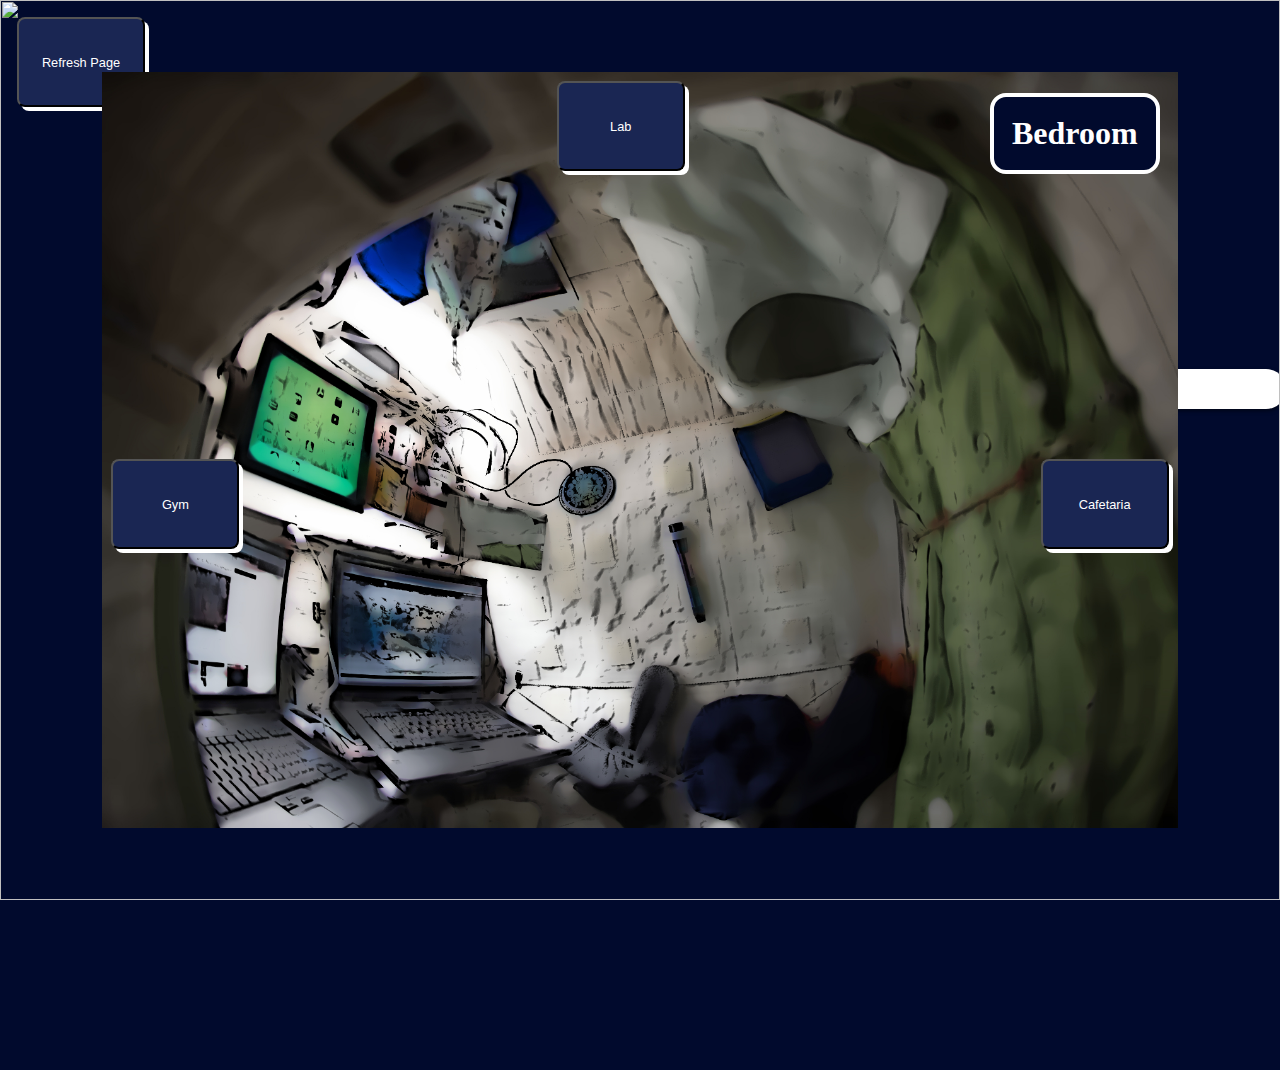
==== index.html @ d43f04c4 "Update" ====
<!DOCTYPE html>

<html>

<head>
  <meta charset="utf-8">
  <meta name="viewport" content="width=device-width">
  <title>ISS</title>
  <link href="style.css" rel="stylesheet" type="text/css" />
  <link href="another_style.css" rel="stylesheet" type="text/css"/>
          <script src="https://ajax.googleapis.com/ajax/libs/jquery/2.2.0/jquery.min.js"></script>
        <script src="https://cdnjs.cloudflare.com/ajax/libs/d3/3.5.5/d3.min.js"></script>
  <script src="script.js"></script>
  <link href="open_can.css" rel="stylesheet" type="text/css" />
</head>

<body>
    <img id="wallpaper" src="https://cdn.pixabay.com/photo/2017/08/30/01/05/milky-way-2695569__480.jpg">
<!--   <div id="content"> -->
    <div class="room bed">
      <h1 class="roomname">Bedroom</h1><br>
<!--       <h1 class="clock">9.00am</h1> -->
      <button class="right" onclick="cafetaria.style.zIndex = `5`;bedroom.style.zIndex = `1`">Cafetaria</button>
      <button class="left" onclick="gym.style.zIndex = `5`;bedroom.style.zIndex = `1`">Gym</button>
      <button class="top" onclick="lab.style.zIndex = `5`;bedroom.style.zIndex = `1`">Lab</button>
    </div>
    
    <div class="room gym">
      <h1 class="roomname">Gym</h1>
<!--       <h1 class="clock">12.00am</h1> -->
      <button class="right" onclick="bedroom.style.zIndex = `5`;gym.style.zIndex = `1`">Bedroom</button>
      <button id="cycling " onclick="cycling.style.zIndex = `6`">ปั่น</button>
      
    </div>
    
      <div class="minigame cycling">
        <div class="cycling_part1">
        <button class= "button_left"onclick="cycling.style.zIndex = `-5`">กลับ</button></div>
       <div class="cycling_part3">
      <div class="cycling_text"><h3>Minigame จักรยาน</h3></div>
    <div class="cycling_text"><h3>แต้ม</h3>
      
    </div>
    <div class="cycling_text"><h3>ดาว</h3> <p id="cycling_star"></p> </div>
         <div class="cycling_text">
           <button class= "button_box" id="startButton" onclick="cycling_roll.style.zIndex = `6`">Start</button>
         </div>
        <div class="cycling_text">
    <h3>How many minutes?:</h3></div>
        <!-- <input id="minutesInput" value="1" /> -->
    <div class="cycling_text"><div id="counterDisplay"></div></div>
<!--          <button  onclick="reset()" >replay</button> -->

</div> 
<div class="cycling_part2">
  <div id="cycling_roll">
<div class="center-content">
            <div class="wheel">
                <div class="progress"></div>
                <div class="center">
                    <span class="value"></span>
                </div>
                <a href="javascript:void(0)" id="handle"></a>
            </div>
        </div>
  </div>
</div>
  

        
</div>
<!-- <script id="rendered-js" >
$("#slider1").roundSlider({
  sliderType: "min-range",
  value: 80,
  svgMode: true });

//# sourceURL=pen.js
    </script> -->


    <div class="room cafetaria">
      <h1 class="roomname">Cafetaria</h1>
<!--       <h1 class="clock">15.00am</h1> -->
      <button class="left" onclick="bedroom.style.zIndex = `5`;cafetaria.style.zIndex = `1`">Bedroom</button>
      <button id="breakfast" onclick="breakfast.style.zIndex = `6`">ไข่</button>
      <button id="lunch" onclick="lunch.style.zIndex = `6`; tacoRandom();">ทาโก้</button>
      <button id="dinner" onclick="dinner.style.zIndex='6'">กระป๋อง</button>
    </div>
    
    <div class="minigame breakfast">Minigame ไข่
        <button class="bck_bf" onclick="breakfast.style.zIndex = `-5`">กลับ</button>
        <div class="breakfast_part1">
          <div id="breakfast_button_1">
            <button id="play" onclick="breakfast_button_2.style.zIndex = `10`">Play</button>
          </div>
          <div id="breakfast_button_2">
            <button id="pause" onclick="breakfast_button_2.style.zIndex = `-5`" >Pause</button>
          </div>

    </div>
    <div class="breakfast_part2">
        <div class="breakfast_bar"></div>
        <div id="breakfast_bar_win"></div>
      <div id="breakfast_bar_win_win"></div>
        <div id="breakfast_oval"></div>
    </div>
    <div id="breakfast_img">
      <img src="images\\question2.png"  name="microwave">
    </div>
      <div id="breakfast_img_welldone">
      <img src="images\\egg1.png"  name="egg">
    </div>
      <div id="breakfast_img_burn">
      <img src="images\\egg.png"  name="egg">
    </div>
      <div id="breakfast_img_raw">
      <img src="images\\egg2.png"  name="egg">
    </div>
    <div class="breakfast_part3">
        <p id="breakfast_win_text"></p>
    </div>
      </div>
    <div class="minigame lunch">
      <p id="startaco"></p>
      <p id="showwanttaco"></p>
      <p id="showtaco">Chose ingredients for your taco.</p>
      <div class="gridin">
        <img name="Tomato" class="tacoicon" src="images\\taco\\tomato.png" onclick="tacoChange(this.name)">
      <img name="Lettuce" class="tacoicon" src="images\\taco\\lettuce.png" onclick="tacoChange(this.name)">
      <img name="Shallot" class="tacoicon" src="images\\taco\\shallot.png" onclick="tacoChange(this.name)">
      <img src="https://upload.wikimedia.org/wikipedia/commons/thumb/e/e1/Noun_Project_question_mark_icon_1101884_cc.svg/2048px-Noun_Project_question_mark_icon_1101884_cc.svg.png" class="tacoicon" id="vegetable" name="something vegetable">
      <img name="Pork" class="tacoicon" src="images\\taco\\pork.png" onclick="tacoChange(this.name)">
      <img name="Chicken" class="tacoicon" src="images\\taco\\chicken.png" onclick="tacoChange(this.name)">
      <img name="Beef" class="tacoicon" src="images\\taco\\beef.png" onclick="tacoChange(this.name)">
      <img src="https://upload.wikimedia.org/wikipedia/commons/thumb/e/e1/Noun_Project_question_mark_icon_1101884_cc.svg/2048px-Noun_Project_question_mark_icon_1101884_cc.svg.png" class="tacoicon" id="meat" name="something meat">
      <img name="Kethcup" class="tacoicon" src="images\\taco\\ketchup.png" onclick="tacoChange(this.name)">
      <img name="Mustard" class="tacoicon" src="images\\taco\\mustard.png" onclick="tacoChange(this.name)">
      <p></p>
      <img src="https://upload.wikimedia.org/wikipedia/commons/thumb/e/e1/Noun_Project_question_mark_icon_1101884_cc.svg/2048px-Noun_Project_question_mark_icon_1101884_cc.svg.png" class="tacoicon" id="sauce" name="something sauce">
        </div>
      <button id="tacoserve" onclick="serveTaco(); delbut(this.id)">Serve!</button>
         <button class="bck_l" onclick="lunch.style.zIndex = `-5`">กลับ</button>
      
      </div>
    <div class="minigame dinner">Minigame กระป๋อง
      <div id="dinnerstar">Star: 3</div>
      <button class="bck_dn" onclick="dinner.style.zIndex = `-5`">กลับ</button>
        <svg width="500" height="500" transform="rotate(0)" transform-origin="center">
        <g transform-origin="center">
        <g id="maze" transform-origin="center">
            <circle cx="250" cy="250" r="200" fill="yellow" onmouseover="decstar();"/>
            <rect x="250" y="250" width="200" height="40" fill="red" />
            <circle cx="250" cy="250" r="175" fill="red" />
            <circle cx="250" cy="250" r="25" fill="green" onmouseover="dinner.style.zIndex = `-5`"/>
        </g>
        <use href="#maze" transform="scale(0.75) rotate(180)" transform-origin="center"></use>
        <use href="#maze" transform="scale(0.5) rotate(-45)" transform-origin="center"></use>
        <use href="#maze" transform="scale(0.25) rotate(90)" transform-origin="center"></use>
        </g>
    </svg>
              
  </div>
  <div class="it">
    <div class="r">
    </div>
    <div class="p">
    </div>
    <div class="s">
    </div>
  </div>
  <div class="results">
    <div class="win">Got it!</div>
    <div class="lose">Try again.</div>
    <div class="tie">Try again.</div>
    <button type="reset">Again</button>
  </div>
</form>
    </div>
      </div>
      
      </div>
    
    <div class="room lab">
      <h1 class="roomname">Laboratory</h1>
<!--       <h1 class="clock">18.00am</h1> -->
      <button class="bottom" onclick="bedroom.style.zIndex = `5`;lab.style.zIndex = `1`">Bedroom</button>
      <button id="robot" onclick="robot.style.zIndex = `6`">ประกอบหุ่นยนต์</button>
      <button id="plant" onclick="plant.style.zIndex = `6`">ปลูกต้นไม้</button>
    </div>
    <div class="minigame robot">Minigame robot
        <button class="bck_ro" onclick="robot.style.zIndex = `-5`">กลับ</button>
      <div id="robot_box_star">
      <p id="starrobot"></p>
      <p id="showrobot">We need the</p>
      <p id="showrobot">robot head</p>
      <p id="showrobotsum"></p></div>
      <button id="robotserve" onclick="serverobot()">Build!</button>
<div class="robot_show">
  <div id="robot_part1">
    <img src="images\\question2.png" class="questionicon" id="robot_hand_0" name="something robot_hand">
  </div>
  <div id="robot_part2">
    <img src="images\\question2.png" class="questionicon" id="robot_hand_1" name="something robot_hand">
  </div>
  <div id="robot_part3">
    <img src="images\\question2.png" class="questionicon" id="robot_hand_2" name="something robot_hand">
  </div>
  <div id="robot_part4">
    <img src="images\\question2.png" class="questionicon" id="robot_hand_3" name="something robot_hand">
  </div>
  <div id="robot_part5">
    <img src="images\\question2.png" class="questionicon" id="robot_hand_4" name="something robot_hand">
  </div>
  
</div>
      <div class="robot_track">
        <img name="robot_part_1" class="roboticon" src="images\\robot\\robot_part_1.png" onclick="robotChange(this.name)">
      <img name="robot_part_21" class="roboticon" src="images\\robot\\fakepart_2.png" onclick="robotChange(this.name)">
      <img name="robot_part_31" class="roboticon" src="images\\robot\\fakepart_4.png" onclick="robotChange(this.name)">
      <img name="robot_part_4" class="roboticon" src="images\\robot\\robot_part_3.png" onclick="robotChange(this.name)">
      <img name="robot_part_3" class="roboticon" src="images\\robot\\robot_part_4.png" onclick="robotChange(this.name)">
      <img name="robot_part_61" class="roboticon" src="images\\robot\\fakepart_1.png" onclick="robotChange(this.name)">
      <img name="robot_part_5" class="roboticon" src="images\\robot\\robot_part_5.png" onclick="robotChange(this.name)">
      <img name="robot_part_81" class="roboticon" src="images\\robot\\fakepart_5.png" onclick="robotChange(this.name)">
      <img name="robot_part_2" class="roboticon" src="images\\robot\\robot_part_2.png" onclick="robotChange(this.name)">
      <img name="robot_part_10" class="roboticon" src="images\\robot\\fakepart_3.png" onclick="robotChange(this.name)">
        </div>
      
      
      </div>
    <div class="minigame plant">Minigame plant
        <button class="bck_tree" onclick="plant.style.zIndex = `-5`">กลับ</button>
      
      <div class="box_02">
        <p id="name"></p>
        <div class="box_01">
          <div class="row">
            <div class="col-sm-3 col-xs-3 pad shape1" data-pad="1">
              <audio preload="auto" class="sound1">
					    <source src="https://s3.amazonaws.com/freecodecamp/simonSound1.mp3" type="audio/mpeg"/>  
				      </audio>
            </div>
            <div class="col-sm-3 col-xs-3 pad shape2" data-pad="2">
              <audio preload="auto" class="sound2">
					    <source src="https://s3.amazonaws.com/freecodecamp/simonSound2.mp3"  type="audio/mpeg"/>
				      </audio>
            </div>
          </div>
          <div class="row">
            <div class="col-sm-3 col-xs-3 pad shape4" data-pad="4">
              <audio preload="auto" class="sound4">
					    <source src="https://s3.amazonaws.com/freecodecamp/simonSound4.mp3" type="audio/mpeg"/>
				      </audio>
            </div>
            <div class="col-sm-3 col-xs-3 pad shape3" data-pad="3">
              <audio preload="auto" class="sound3">
					    <source src="https://s3.amazonaws.com/freecodecamp/simonSound3.mp3" type="audio/mpeg"/>
				      </audio>
            </div>
          </div>
        </div>
        <button class="starto start btn btn-danger">start</button>
        <div class="level">
			<h2>Level: 1</h2>
		      </div>
        <div class="score">
			<h2>Star: </h2><p id="starplant"> </p>
		      </div>
        <script src="simon.js"></script>
      </div>
    </div>
  
  <script src="script.js"></script>
  <script src="wheel.js"></script>
   <script src="time.js"></script>
  <script src="egg.js"></script>

<div class="newcan"></div>
<!-- <div id="messagebox">
  <h1>ยินดีต้อนทรัพย์</h1>
  <p id="message">อิอิ</p>
  <button onclick="closebox()" class="bottom">ต่อไป</button>
</div> -->
<button id="re" value = "Reset data" onClick = "fun()"/>vbvb
<button onClick="window.location.reload();">Refresh Page</button>

</body>
</html>
---- style.css ----
:root{
  --bgcolor: #010a2d;
  --labelcolor: #2d3585;
  --text: #784284;
  --button: #1a2653;
}

.wow {
  width: 100px;
}
body {
  background-color: var(--bgcolor);
  overflow: hidden;
}
h1 {
  background-color: black;
  color: white;
}

.tacoicon {
  width: 64px;
  height: 64px;
}
.roboticon {
  width: 60px;
  height: 60px;
}
.questionicon {
  width: 60px;
  height: 60px;
}

#messagebox{
  position: absolute;
  text-align: center;
  background-color: skyblue;
  color: white;
  width: 32vw;
  height: 32vh;
  z-index: 10;
  margin-left: auto;
  margin-right: auto;
  left: 0;
  right: 0;
  top: 30%;
  border-radius: 16px;
}

.roomname{
  position: absolute;
  padding: 2vh;
  right: 2vh;
  top: 0px;
  background-color: var(--bgcolor);
  border-radius: 16px;
  border: solid 4px white;
}
.clock{
  position: absolute;
  padding: 2vh;
  left: 2vh;
  top: 0px;
  background-color: var(--bgcolor);
  border-radius: 16px;
  border: solid 4px white;
}
h2{
  font-family: sans-serif;
  color: var(--text);
}

.room{
  position: absolute;
  top: 8vh;
  bottom: 8vh;
  left: 8vw;
  right: 8vw;
/*   margin: 6vw 20vw;
  padding: 10vh; */
  background: black;
  position: absolute;
/*   width: 50vw;
  height: 50vh; */
/*   display: flex; */
  justify-content: center;
  align-items: center;
  background-size: cover;
  
}
.bed{
  background-image: url("images\\RoomresCartoon.jpg");
  z-index:3;
  
}
.gym{
  background-image: url("images\\GymCartoon.jpg");
  z-index:2;
}
.cafetaria{
 background-image: url("images\\CafetariaCartoon.jpg");
  z-index:2;
}
.lab{
 background-image: url("images\\LabCartoon.jpg");
  z-index:2;
}

.minigame{
/*   margin: 6vw 20vw;
  padding: 10vh; */
  background: white;
  position: absolute;
/*   width: 50vw;
  height: 50vh; */
  justify-content: center;
  align-items: center;
  background-size: cover;
  top: 8vh;
  bottom: 8vh;
  left: 8vw;
  right: 8vw;
  z-index: -5;
}

.cycling{
background: grey;

}
.cycling_part1{
  width: 20%;
  height: 100%;
  position: absolute;
  margin:0px;
  padding:0px;
  top: 0;
  left:0;
  display: inline-block;
}
.cycling_part2{
  background:grey;
  width: 50%;
  height: 100%;
  position: absolute;
  margin:0px;
  padding:0px;
  display: inline-block;
  top: 0;
  left: 20%;
}
.cycling_part3{
  width: 30%;
  height: 100%;
  position: absolute;
  margin:0px;
  padding:0px;
  display: inline-block;
  top: 32%;
  left: 70%;
}
#cycling_roll{
  background:red;
  width: 50%;
  height: 20%;
  position: absolute;
  margin:0px;
  padding:0px;
  top: 40%;
  left: 20%;
  z-index: -10;
}
.cycling_text{
  text-align: center;
  width: 100%;
  height: 10%;
  display:auto;
}

.button_left{
  top: 0;
  left:0;
}
.button_box{
  
  position: relative;
}
.breakfast{
  background: grey;
}
.breakfast_part1{
    background: grey;
    width: 100%;
    height: 20%;
    position: absolute;
    margin:0px;
    padding:0px;
    top: 80%;
    left:0;
    display: inline-block;
        }
        .breakfast_part2{
    background: grey;
    width: 100%;
    height: 20%;
    position: absolute;
    margin:0px;
    padding:0px;
    top: 60%;
    left:0;
    display: inline-block;
        }
    .breakfast_bar{
            background-color: red;
    width: 80%;
    height: 40%;
    position: relative;
    margin:0px;
    padding:0px;
    top: 40%;
    left:10%;
        }
    #breakfast_bar_win{
            background-color: pink;
    width: 10%;
    height: 40%;
    position: absolute;
    margin:0px;
    padding:0px;
    top: 40%;
    left:50%;
        }
#breakfast_bar_win_win{
  background-color: purple;
    width: 3%;
    height: 40%;
    position: absolute;
    margin:0px;
    padding:0px;
    top: 40%;
    left:55%;
        }
    #breakfast_oval {
      width: 1%;
      height: 40%;
      background: blue;
      position: relative;
      top: 0%;
      left:10%;
    animation: 2.5s moving 0.5s linear infinite alternate;
    }
  
#breakfast_img{
    background-color: grey;
    width: 15%;
    height: 30%;
    position: absolute;
    margin:0px;
    padding:0px;
    top: 20%;
    left: 44%;
    display: inline-block;
/*     justify-content: center; */
    text-align:center;
  z-index: 5;
    }
#breakfast_img_welldone{
  background-color: grey;
    width: 15%;
    height: 30%;
    position: absolute;
    margin:0px;
    padding:0px;
    top: 20%;
    left: 44%;
    display: inline-block;
    text-align:center;
  z-index: -5;
}
#breakfast_img_burn{
  background-color: grey;
    width: 15%;
    height: 30%;
    position: absolute;
    margin:0px;
    padding:0px;
    top: 20%;
    left: 44%;
    display: inline-block;
    text-align:center;
  z-index: -5;
}
#breakfast_img_raw{
  background-color: grey;
    width: 15%;
    height: 30%;
    position: absolute;
    margin:0px;
    padding:0px;
    top: 20%;
    left: 44%;
    display: inline-block;
    text-align:center;
  z-index: -5;
}
    .breakfast_part3{
    background: grey;
    width: 100%;
    height: 10%;
    position: absolute;
    margin:0px;
    padding:0px;
    top: 50%;
    left:0;
    display: inline-block;
    text-align: center;
        }
#breakfast_button_1{
    margin: 0;
  position: absolute;
  position: absolute;
    z-index: 5;
}
#breakfast_button_2{
  position: absolute;
    margin: 0;
  position: absolute;
    z-index: 1;
}
 @keyframes moving {
	from { left:10%; top:0%; }
	to { left:90%; top:0%; }
}
.lunch{
  background: grey;
}
.dinner{
  background: grey;
}
.robot{
  background: grey;
}
.robot_track{
  background:purple;
  position: absolute;
  left: 13.5%;
  top: 55%;
  display: grid;
  grid-template-columns: 12vw 11vw 11vw 11vw 12vw;
  padding: 10px;
  grid-gap: 5px;
  justify-items: center;
}
.robot_show{
  background:red;
  position: absolute;
  left: 35%;
  top: 5%;
  width: 30%;
  height: 40%;
}
#robot_part1{
  background:#432d2d;
  position: absolute;
  left: 40%;
  top: 5%;
  width: 20%;
  height: 20%;
  text-align: center;
}
#robot_part2{
  background:#432d2d;
  position: absolute;
  left: 10%;
  top: 35%;
  width: 20%;
  height: 20%;
  text-align: center;
}
#robot_part3{
  background:#432d2d;
  position: absolute;
  left: 70%;
  top: 35%;
  width: 20%;
  height: 20%;
  text-align: center;
}
#robot_part4{
  background:#432d2d;
  position: absolute;
  left: 10%;
  top: 75%;
  width: 20%;
  height: 20%;
  text-align: center;
}
#robot_part5{
  background:#432d2d;
  position: absolute;
  left: 70%;
  top: 75%;
  width: 20%;
  height: 20%;
  text-align: center;
}
#robot_box_star{
  background:#432d2d;
  position: absolute;
  left: 5%;
  top: 10%;
  width: 20%;
  height: 30%;
  margin: 1vh;
}
#showrobot{
/*   margin: 1vh; */
  justify-content: center;
  text-align: center;
}
.plant{
  background: grey;
}
#plantback{
  background:#432d2d;
  position: absolute;
  left: 0%;
  top: 30%;
  width: 20%;
  height: 30%;
  margin: 1vh;
}

button{
  background-color: var(--button);
  margin: 1vh;
  position: absolute;
  width: 10vw;
  height: 10vh;
  color: white;
  font-size: 1vw;
  border-radius: 8px;
  box-shadow: 4px 4px white;
}
button:hover{
  cursor: pointer;
}
.right{
  top: 50%;
  right: 0%;
}
.left{
  top: 50%;
  left: 0%;
}
.top{
  top: 0%;
  right: 45%;
}
.bottom{
  margin-left: auto;
  margin-right: auto;
  left: 0;
  right: 0;
  bottom: 0%;
}
/* .tacoinpic{
  position: relative;
} */




#cycling{
  margin: 0;
  position: absolute;
  top: 50%;
  left: 40%;
}
#breakfast{
  margin: 0;
  position: absolute;
  top: 30%;
  left: 45%;
}
#lunch{
  margin: 0;
  position: absolute;
  top: 50%;
  left: 45%;
}
#dinner{
  margin: 0;
  position: absolute;
  top: 70%;
  left: 45%;
}
#robot{
  margin: 0;
  position: absolute;
  top: 30%;
  left: 45%;
}
#plant{
  margin: 0;
  position: absolute;
  top: 50%;
  left: 45%;
}
#content{
  text-align: center;
  margin-left: auto;
  margin-right: auto;
  position: absolute;  
  height:150px;
  background:khaki;
}
#vegetable{
/*   border: 3px solid red; */
  height: 100px;
  width: 100px;
}
#meat{
/*   border: 3px solid red; */
  height: 100px;
  width: 100px;
}
#sauce{
/*   border: 3px solid red; */
  height: 100px;
  width: 100px;
}
.gridin{
  position: absolute;
  left: 0px;
  display: grid;
  grid-template-columns: 8vw 8vw 8vw 8vw;
  padding: 4vh;
}

sussy{
  position: fixed;
  display: block;
  top: 30%;
  left: 30%;
  height:100px;
  width:100px;
  background: red;
}

.center-content {
  text-align: center;
  white-space: nowrap;
  width: 100%;
  height: 100%; }
  .center-content:before {
    content: "";
    display: inline-block;
    height: 100%;
    vertical-align: middle;
    margin-right: -0.25em;
    /* Adjusts for spacing */ }
  .center-content > * {
    display: inline-block;
    vertical-align: middle; }

.wheel {
  width: 10vh;
  height: 10vh;
  border-radius: 10vh;
  background-color: lightgray;
  position: relative; }
  .wheel #handle {
    -webkit-tap-highlight-color: transparent;
    background-color: dodgerblue;
    border-radius: 10px;
    box-shadow: 0 2px 4px rgba(0, 0, 0, 0.5);
    height: 20px;
    left: 50%;
    margin: -10px 0 0 -10px;
    outline: 0;
    position: absolute;
    top: 10px;
    width: 20px; }
/* ช่องนับแต้ม */
  .wheel .center {
    text-align: center;
    white-space: nowrap;
    background-color: white;
    border-radius: 80px;
    box-shadow: 0 2px 4px rgba(0, 0, 0, 0.5);
    height: 40px;
    left: 680%;
    position: relative;
    top: -40%;
    width: 160px; }
    .wheel .center:before {
      content: "";
      display: inline-block;
      height: 100%;
      vertical-align: middle;
      margin-right: -0.25em;
      /* Adjusts for spacing */ }
    .wheel .center > * {
      display: inline-block;
      vertical-align: middle; }
  .wheel .progress {
    height: 100%;
    left: 0;
    position: absolute;
    top: 0;
    width: 100%; }
    .wheel .progress:after {
      border-radius: 100px;
      box-shadow: 0 2px 4px rgba(0, 0, 0, 0.5) inset;
      content: "";
      display: block;
      height: 100%;
      left: 0;
      position: absolute;
      top: 0;
      width: 100%; }
  .wheel .progress-fill {
    fill: red; }
.food_moing{
    height: 100px;
    left: -50px;
    position: relative;
    top: -150px;
    width: 100px; }

.box_02 {
    height: 50vh;
    width: 50vh;
    left:45vh;
    position: relative;

}
.box_01 {
    padding: 1px;
    height: 35vh;
    width:35vh;
    background-color: white;
    z-index: 10;
    top:10vh;
    left:20vh;
    position: absolute;
    margin:4vh auto;
    display:flex;
}

.button_click{
    background-color:#3498db;
    border-radius: 4px;
    cursor: pointer;
    height: 10vh;width: 10vh;
    margin: 6px;
    display: inline-block;
}

/* ประกอบหุ่นยนต์ */
#dropZone,
#robots {
  display: flex;
  flex-flow: row nowrap;
  justify-content: space-between;
  min-height: 100px;
  margin-bottom: 5px;
}
#dropBox1,
#dropBox2,
#dropBox3,
#dropBox4 {
  display: flex;
  flex-flow: column nowrap;
  justify-content: center;
  align-items: center;
  height: 200px;
  width: 250px;
  border: 1px solid #aaaaaa;
  padding: 1rem;
}
img {
  height: 200px;
  object-fit: cover;
  width: 200px;
}

#wallpaper{
  position: absolute;
  z-index: 3;
  top: 0px;
  left: 0px;
  right: 0px;
  bottom: 0px;
  object-fit: cover;
  width: 100vw;
  height: 100vh;
}
/* ประกอบหุ่นยนต์ */


/* ต้นไม้*/
.shape1{
	width: 17.6vh;
	height: 17.6vh;
	background: #fe0b0b;
	-moz-border-radius: 20px;
	-webkit-border-radius: 20px;
	border-radius: 20px;
  opacity: 0.5;
}
.shape2{
	width: 17.6vh;
	height: 17.6vh;
	background: #59ff00;
	-moz-border-radius: 20px;
	-webkit-border-radius: 20px;
	border-radius: 20px;
  opacity: 0.5;
}
.shape3{
	width: 17.6vh;
	height: 17.6vh;
	background: #0008ff;
	-moz-border-radius: 20px;
	-webkit-border-radius: 20px;
	border-radius: 20px;
  opacity: 0.5;
}
.shape4{
	width: 17.6vh;
	height: 17.6vh;
	background: #ffea00;
	-moz-border-radius: 20px;
	-webkit-border-radius: 20px;
	border-radius: 20px;
  opacity: 0.5;
}
.starto{
  top:98%;
  left:52%;
}
.level{
  position: absolute;
  top:2%;
  left:66%;
}
.score{
  position: absolute;
  top:10%;
  left:50%;
}
/* ต้นไม้*/

#startaco {
  position: absolute;
  top: 0%;
  left: 5%;
  color: #fcf923;
  height: 1px;
  width: auto; 
  max-height: 100%; 
}

/*ปุ่มกลับสำหรับมินิเกมอาหาร*/
button.bck_bf{
  position: absolute;
/*   bottom: 8vh;
  right: 8vw; */
}
button.bck_l{
  position: absolute;
  bottom: 8vh;
  right: 8vw;
}
button.bck_dn{
  position: absolute;
  bottom: 8vh;
  right: 8vw;
}

button.bck_ro{
  position: absolute;
  bottom: 8vh;
  right: 8vw;
}

button.bck_tree{
  position: absolute;
  bottom: 8vh;
  right: 8vw;
}

#cycling_star{
  width: 200px;
    height: 120px;
  position: absolute;
  top: 20%;
  left: 23%;
}

#cycling_star img {
    width: 20%;
    height: auto;
}

#breakfast_win_text{
  width: 200px;
    height: 120px;
  position: absolute;
  left: 45%;
}

#breakfast_win_text img {
    width: 20%;
    height: auto;
}

#startaco{
  width: 200px;
  height: 120px;
}

#startaco img {
    width: 20%;
    height: auto;
}

#starplant{
  width: 200px;
  height: 120px;
  position: absolute;
  top: 1%;
  left:130%;
}

#starplant img {
    width: 17%;
    height: auto;
}

#tacoserve{
  position: absolute;
  left: 80%;
}
/* button.bck_ro{
  position: relative;
  left: 37%;
  bottom: 15%;
} */
#robotserve{
  position: absolute;
  left: 80%;
}
#starrobot{
  position: absolute;
  top: 40%;
  left: 10%;
  color: #fcf923;
  height: 1px;
  width: auto; 
  max-height: 100%; 
}
#starrobot{
  width: 200px;
  height: 120px;
}

#starrobot img {
    width: 20%;
    height: auto;
}

#re{
  position: absolute;
  bottom: 8vh;
  right: 8vw;
}

#showtaco{
  font-family: sans-serif;
}
---- open_can.css ----
/* 64070164 64070228 คาสะ & เกียร์ ทำค้าบ เอาไปปรับใช้กัน */
/* css มินิเกมส์เปิดกระป๋อง */

html, body, form {
  height: 100%;
}
body {
  background: #010a2d;
  font-family: 'Slabo 27px', serif;
}
/* .yeet{
  position: absolute;
  top: 25%;
} */
form {
/*   transform: translate(110%); */
/*   background: #000000; */
  align-items: center;
  display: flex;
  justify-content: center;
/*   margin-top: 10%; */
  
}
input {
  left: 50%;
  opacity: 0.01;
  position: fixed;
  top: 50%;
}
.options {
  display: flex;
  flex-direction: column;
  margin: 0 60px;
}
.options label {
  background-color: #2d3585;
  background-position: center;
  background-repeat: no-repeat;
  background-size: 60%;
  border-radius: 50%;
  cursor: pointer;ช
  display: block;
  height: 120px;
  margin: 10px auto;
  transition: transform 0.2s;
  transform: scale(1);
  width: 120px;
}
.options label:hover {
  background-color: #0EB1FF;
  background-size: 65%;
}
.options label.r {
  background-image: url('https://cdn.discordapp.com/attachments/929983498108932118/969360934944530432/tool_can.png');
  background-size: 50%;
}
.options label.r:hover {
  background-size: 55%;
}
.options label.p {
  background-image: url('https://cdn.discordapp.com/attachments/929983498108932118/969362430742376469/spoon.png');
}
.options label.s {
  background-image: url('http://www.jerrylow.com/demo/rps/scissor.svg');
}
input.you:checked ~ .options label {
  transform: scale(0.8);
}
input.you:nth-of-type(1):checked ~ .options label.r, input.you:nth-of-type(2):checked ~ .options label.p, input.you:nth-of-type(3):checked ~ .options label.s {
  background-color: #4153C3;
  transform: scale(1.25);
}
.it {
  display: flex;
  flex-direction: column;
  margin: 0 60px;
  width: 120px;
}
.it div {
  background-color: #6500F9;
  background-position: center;
  background-repeat: no-repeat;
  background-size: 60%;
  border-radius: 50%;
  display: none;
  height: 120px;
  transform: scale(1.25);
  width: 120px;
}
.it div.r {
  background-image: url('https://cdn.discordapp.com/attachments/929983498108932118/969359914185158736/can_open.png');
/*   background-size: 50%; */
}
.it div.p {
  background-image: url('https://cdn.discordapp.com/attachments/929983498108932118/969360934642520064/lay.png');
}
.it div.s {
  background-image: url('https://cdn.discordapp.com/attachments/929983498108932118/969356428362014780/can_close.png');
}
.game {
  border-radius: 50%;
  height: 120px;
  overflow: hidden;
  position: relative;
  width: 120px;
  z-index: 10;
}
.game:before, .game:after {
  align-items: center;
  background: #135CB9;
  color: white;
  content: 'Choose your tools';
  display: flex;
  height: 100%;
  justify-content: center;
  left: 0;
  position: absolute;
  text-align: center;
  top: 0;
  width: 100%;
  z-index: 2;
}
.game:after {
  background: #166BD8;
  content: 'Use your tool!';
  cursor: pointer;
  font-size: 18px;
  pointer-events: none;
  transition: font 0.2s;
  z-index: 1;
}
.game:hover:after {
  font-size: 22px;
}
.game .go {
  animation-duration: 0.21s;
  animation-name: random;
  animation-iteration-count: infinite;
  display: flex;
  flex-direction: column;
}
.game .go:active {
  animation-play-state: paused;
}
.game label {
  cursor: pointer;
  height: 120px;
  width: 120px;
}
input.skynet:checked ~ .game .go {
  animation-play-state: paused;
}
@keyframes random {
  from {
    transform: translateY(0px);
  }
  to {
    transform: translateY(-240px);
  }
}
/**
 * Start
 **/
input.you:checked ~ .game:before {
  display: none;
}
/**
 * Results
 **/
input#you-1:checked ~ input#skynet-1:checked ~ .results .tie, input#you-2:checked ~ input#skynet-2:checked ~ .results .tie, input#you-3:checked ~ input#skynet-3:checked ~ .results .tie {
  display: flex;
}
input#you-1:checked ~ input#skynet-3:checked ~ .results .win, input#you-2:checked ~ input#skynet-1:checked ~ .results .win, input#you-3:checked ~ input#skynet-2:checked ~ .results .win {
  display: flex;
}
input#you-1:checked ~ input#skynet-2:checked ~ .results .lose, input#you-2:checked ~ input#skynet-3:checked ~ .results .lose, input#you-3:checked ~ input#skynet-1:checked ~ .results .lose {
  display: flex;
}
input#skynet-1:checked ~ .it .r, input#skynet-2:checked ~ .it .p, input#skynet-3:checked ~ .it .s {
  display: flex;
}
input.you:checked ~ input.skynet:checked ~ .results {
  display: flex;
}
.results {
  align-items: center;
  display: none;
  bottom: 0;
  flex-direction: column;
  justify-content: center;
  left: 0;
  position: fixed;
  right: 0;
  top: 0;
  z-index: 100;
}
.results .win, .results .lose, .results .tie {
  align-items: center;
  background: #5B08F9;
  border-radius: 50%;
  color: white;
  display: none;
  font-size: 20px;
  height: 140px;
  justify-content: center;
  width: 140px;
}
.results button {
  background: #460CD8;
  border: none;
  border-radius: 3px;
  color: white;
  cursor: pointer;
  height: 40px;
  margin: 20px 0 -60px;
  width: 80px;
}

button:hover{
  cursor: pointer;
}
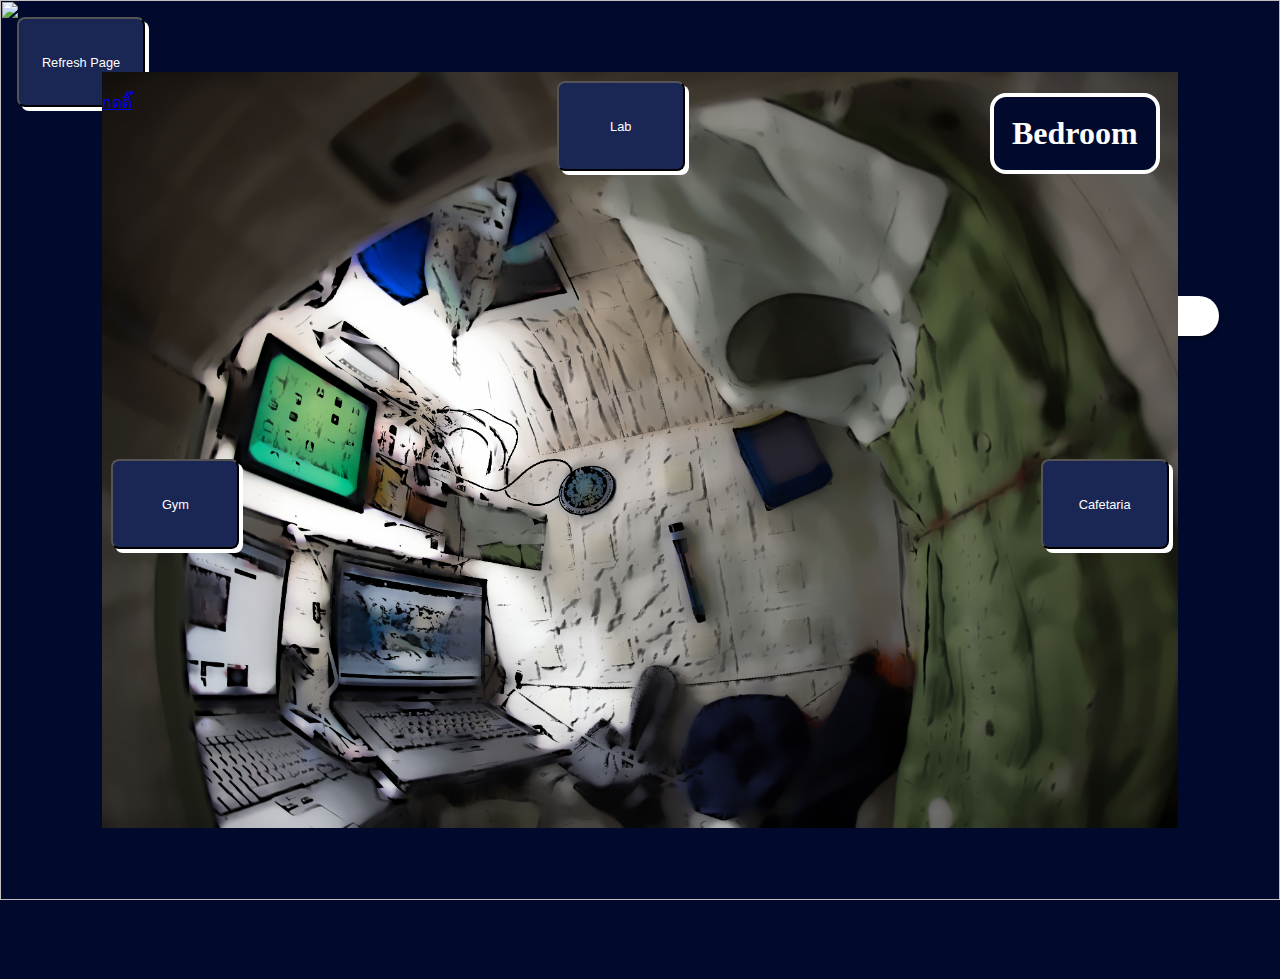
==== commit dfa7d2b2: "Update" ====
--- a/index.html
+++ b/index.html
@@ -19,6 +19,7 @@
 <!--   <div id="content"> -->
     <div class="room bed">
       <h1 class="roomname">Bedroom</h1><br>
+  <a href="Web\\index.html">กดดิ๊</a>
 <!--       <h1 class="clock">9.00am</h1> -->
       <button class="right" onclick="cafetaria.style.zIndex = `5`;bedroom.style.zIndex = `1`">Cafetaria</button>
       <button class="left" onclick="gym.style.zIndex = `5`;bedroom.style.zIndex = `1`">Gym</button>
@@ -195,7 +196,7 @@
       <p id="showrobot">We need the</p>
       <p id="showrobot">robot head</p>
       <p id="showrobotsum"></p></div>
-      <button id="robotserve" onclick="serverobot()">Build!</button>
+      <button id="robotserve" onclick="serverobot(); delbut(this.id)">Build!</button>
 <div class="robot_show">
   <div id="robot_part1">
     <img src="images\\question2.png" class="questionicon" id="robot_hand_0" name="something robot_hand">
@@ -231,7 +232,7 @@
       </div>
     <div class="minigame plant">Minigame plant
         <button class="bck_tree" onclick="plant.style.zIndex = `-5`">กลับ</button>
-      
+      <div id="plantback">ทดลองเปลี่ยนสีตอนกดปุ่ม</div>
       <div class="box_02">
         <p id="name"></p>
         <div class="box_01">
@@ -284,6 +285,7 @@
 </div> -->
 <button id="re" value = "Reset data" onClick = "fun()"/>vbvb
 <button onClick="window.location.reload();">Refresh Page</button>
+  
 
 </body>
 </html>--- a/style.css
+++ b/style.css
@@ -154,8 +154,8 @@
   margin:0px;
   padding:0px;
   display: inline-block;
-  top: 32%;
-  left: 70%;
+  top: 20%;
+  left: 67.5%;
 }
 #cycling_roll{
   background:red;
@@ -164,12 +164,13 @@
   position: absolute;
   margin:0px;
   padding:0px;
-  top: 40%;
-  left: 20%;
+  top: 37.5%;
+  left: 33.5%;
   z-index: -10;
 }
 .cycling_text{
   text-align: center;
+  top: 50%;
   width: 100%;
   height: 10%;
   display:auto;
@@ -180,8 +181,8 @@
   left:0;
 }
 .button_box{
-  
   position: relative;
+  top: -20%;
 }
 .breakfast{
   background: grey;
@@ -421,6 +422,7 @@
 }
 #plantback{
   background:#432d2d;
+  opacity:0.4;
   position: absolute;
   left: 0%;
   top: 30%;
@@ -530,7 +532,8 @@
 }
 .gridin{
   position: absolute;
-  left: 0px;
+  left: 30%;
+  top: 30%;
   display: grid;
   grid-template-columns: 8vw 8vw 8vw 8vw;
   padding: 4vh;
@@ -550,17 +553,20 @@
   text-align: center;
   white-space: nowrap;
   width: 100%;
-  height: 100%; }
+  height: 100%; 
+}
   .center-content:before {
     content: "";
     display: inline-block;
     height: 100%;
     vertical-align: middle;
     margin-right: -0.25em;
-    /* Adjusts for spacing */ }
+    /* Adjusts for spacing */ 
+  }
   .center-content > * {
     display: inline-block;
-    vertical-align: middle; }
+    vertical-align: middle; 
+  }
 
 .wheel {
   width: 10vh;
@@ -588,9 +594,9 @@
     border-radius: 80px;
     box-shadow: 0 2px 4px rgba(0, 0, 0, 0.5);
     height: 40px;
-    left: 680%;
+    right: -525%;
     position: relative;
-    top: -40%;
+    top: -100%;
     width: 160px; }
     .wheel .center:before {
       content: "";
@@ -749,12 +755,13 @@
   top:10%;
   left:50%;
 }
+
 /* ต้นไม้*/
 
 #startaco {
   position: absolute;
   top: 0%;
-  left: 5%;
+  left: 45%;
   color: #fcf923;
   height: 1px;
   width: auto; 
@@ -764,24 +771,24 @@
 /*ปุ่มกลับสำหรับมินิเกมอาหาร*/
 button.bck_bf{
   position: absolute;
-/*   bottom: 8vh;
-  right: 8vw; */
+/*   bottom: 5vh;
+  right: 4vw; */
 }
 button.bck_l{
+  position: absolute;
+  bottom: 8vh;
+  right: 4vw;
+}
+button.bck_dn{
   position: absolute;
   bottom: 8vh;
   right: 8vw;
 }
-button.bck_dn{
-  position: absolute;
-  bottom: 8vh;
-  right: 8vw;
-}
 
 button.bck_ro{
   position: absolute;
-  bottom: 8vh;
-  right: 8vw;
+  bottom: 5vh;
+  right: 4vw;
 }
 
 button.bck_tree{
@@ -795,7 +802,7 @@
     height: 120px;
   position: absolute;
   top: 20%;
-  left: 23%;
+  left: 25%;
 }
 
 #cycling_star img {
@@ -840,7 +847,8 @@
 
 #tacoserve{
   position: absolute;
-  left: 80%;
+  right: 4vw;
+  top: 25%;
 }
 /* button.bck_ro{
   position: relative;
@@ -849,7 +857,8 @@
 } */
 #robotserve{
   position: absolute;
-  left: 80%;
+  right: 4vw;
+  top: 25%; 
 }
 #starrobot{
   position: absolute;
@@ -877,5 +886,13 @@
 }
 
 #showtaco{
+  position: absolute;
   font-family: sans-serif;
-}+  left: 30%;
+  top: 20%;
+}
+#showwanttaco{
+  position: absolute;
+  left: 30%;
+  top: 10%;
+}
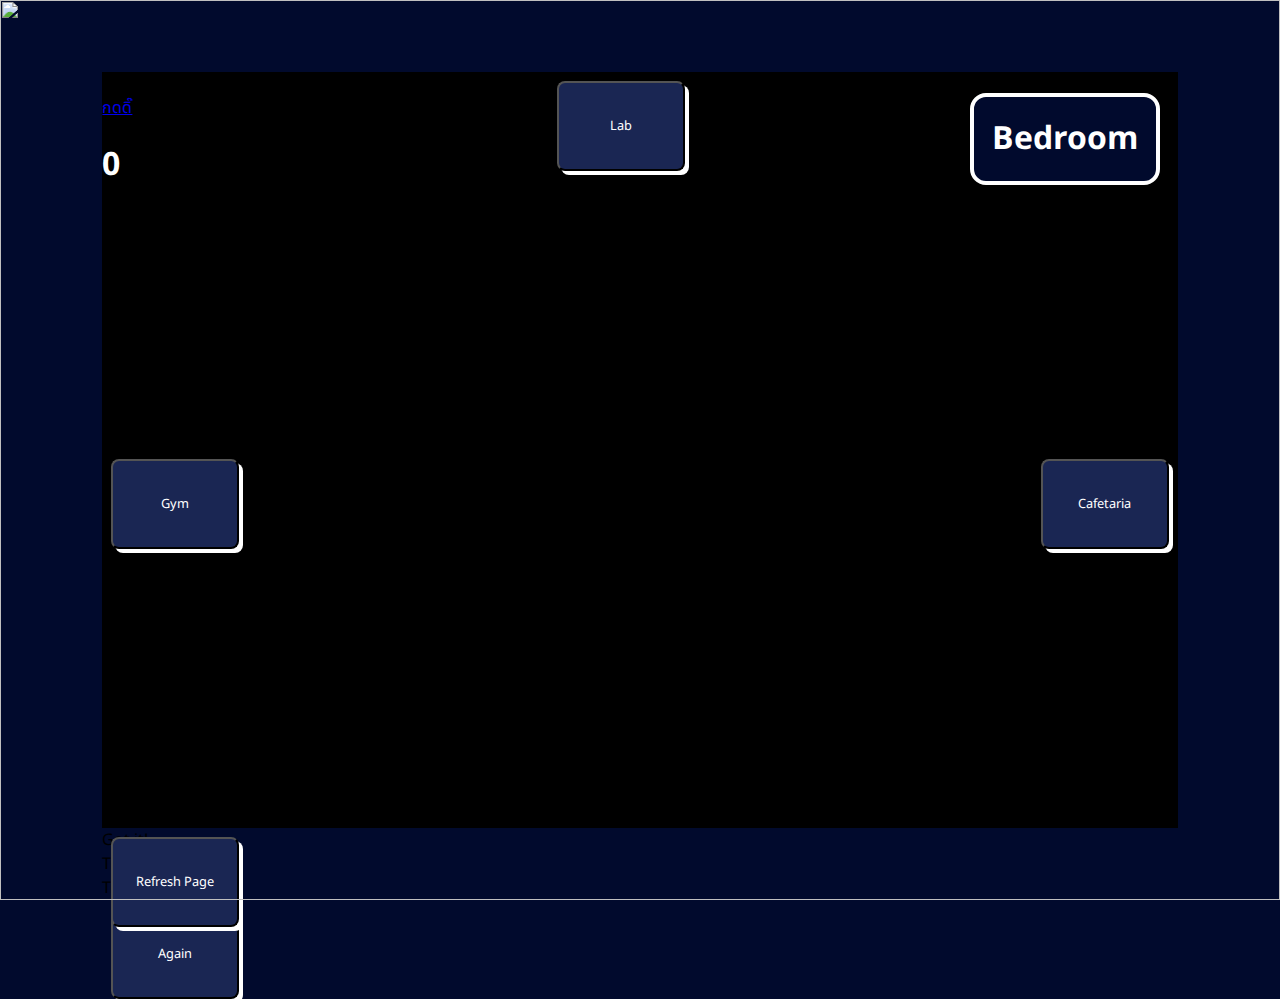
==== commit 74bfc44f: "update" ====
--- a/index.html
+++ b/index.html
@@ -12,6 +12,9 @@
         <script src="https://cdnjs.cloudflare.com/ajax/libs/d3/3.5.5/d3.min.js"></script>
   <script src="script.js"></script>
   <link href="open_can.css" rel="stylesheet" type="text/css" />
+  <link rel="preconnect" href="https://fonts.googleapis.com">
+  <link rel="preconnect" href="https://fonts.gstatic.com" crossorigin>
+  <link href="https://fonts.googleapis.com/css2?family=Noto+Sans+Thai:wght@700&display=swap" rel="stylesheet">
 </head>
 
 <body>
@@ -20,6 +23,7 @@
     <div class="room bed">
       <h1 class="roomname">Bedroom</h1><br>
   <a href="Web\\index.html">กดดิ๊</a>
+      <h1 id="showallstar">0</h1>
 <!--       <h1 class="clock">9.00am</h1> -->
       <button class="right" onclick="cafetaria.style.zIndex = `5`;bedroom.style.zIndex = `1`">Cafetaria</button>
       <button class="left" onclick="gym.style.zIndex = `5`;bedroom.style.zIndex = `1`">Gym</button>
@@ -30,45 +34,37 @@
       <h1 class="roomname">Gym</h1>
 <!--       <h1 class="clock">12.00am</h1> -->
       <button class="right" onclick="bedroom.style.zIndex = `5`;gym.style.zIndex = `1`">Bedroom</button>
-      <button id="cycling " onclick="cycling.style.zIndex = `6`">ปั่น</button>
-      
-    </div>
-    
-      <div class="minigame cycling">
-        <div class="cycling_part1">
-        <button class= "button_left"onclick="cycling.style.zIndex = `-5`">กลับ</button></div>
-       <div class="cycling_part3">
-      <div class="cycling_text"><h3>Minigame จักรยาน</h3></div>
-    <div class="cycling_text"><h3>แต้ม</h3>
-      
-    </div>
-    <div class="cycling_text"><h3>ดาว</h3> <p id="cycling_star"></p> </div>
-         <div class="cycling_text">
-           <button class= "button_box" id="startButton" onclick="cycling_roll.style.zIndex = `6`">Start</button>
-         </div>
-        <div class="cycling_text">
-    <h3>How many minutes?:</h3></div>
-        <!-- <input id="minutesInput" value="1" /> -->
-    <div class="cycling_text"><div id="counterDisplay"></div></div>
-<!--          <button  onclick="reset()" >replay</button> -->
-
-</div> 
-<div class="cycling_part2">
+      <button id="cycling " onclick="cycling.style.zIndex = `6`">ออกกำลังกาย (ปั่นจักรยาน)</button>
+      
+    </div>
+    
+      <div class="minigame cycling"> 
+<div id="gamecontent">
+  <!--<h1>อันนี้ปั่นจักรยาน</h1>-->
   <div id="cycling_roll">
 <div class="center-content">
             <div class="wheel">
                 <div class="progress"></div>
                 <div class="center">
-                    <span class="value"></span>
+                   <!-- <span class="value"></span>-->
                 </div>
                 <a href="javascript:void(0)" id="handle"></a>
             </div>
         </div>
   </div>
+  <div id="gamecol">
+    <h1>ปั่นจักรยาน</h1>
+    <p>เมื่อคุณกดปุ่ม Start จะมีกงล้อโผล่ขึ้นมา<br>คุณจะต้องหมุนกงล้อให้ได้อย่างน้อย X ครั้ง<br>ภายในเวลา Y วินาที เพื่อให้ได้ 3 ดาว</p>
+    <hr>
+    <div id="value_cycling" style="text-align: center;">0</div>
+    <hr>
+    <div class="cycling_text"><div id="counterDisplay"></div></div>
+    <hr>
+    <button id="startButton" class="gamebutton" onclick="cycling_roll.style.zIndex = `6`">Start</button>
+    <hr>
+    <button class="gamebutton" onclick="cycling.style.zIndex = `-5`">กลับ</button>
+  </div>
 </div>
-  
-
-        
 </div>
 <!-- <script id="rendered-js" >
 $("#slider1").roundSlider({
@@ -84,69 +80,96 @@
       <h1 class="roomname">Cafetaria</h1>
 <!--       <h1 class="clock">15.00am</h1> -->
       <button class="left" onclick="bedroom.style.zIndex = `5`;cafetaria.style.zIndex = `1`">Bedroom</button>
-      <button id="breakfast" onclick="breakfast.style.zIndex = `6`">ไข่</button>
-      <button id="lunch" onclick="lunch.style.zIndex = `6`; tacoRandom();">ทาโก้</button>
-      <button id="dinner" onclick="dinner.style.zIndex='6'">กระป๋อง</button>
-    </div>
-    
-    <div class="minigame breakfast">Minigame ไข่
-        <button class="bck_bf" onclick="breakfast.style.zIndex = `-5`">กลับ</button>
-        <div class="breakfast_part1">
-          <div id="breakfast_button_1">
+      <button id="breakfast" onclick="breakfast.style.zIndex = `6`">อาหารเช้า (ไข่)</button>
+      <button id="lunch" onclick="lunch.style.zIndex = `6`; tacoRandom();">อาหารเที่ยง (ทาโก้)</button>
+      <button id="dinner" onclick="dinner.style.zIndex='6'">อาหารเย็น (อาหารกระป๋อง)</button>
+    </div>
+    
+    <div class="minigame breakfast">
+      <div id="gamecontent">
+  <!--<h1>อันนี้ปั่นจักรยาน</h1>-->
+        <div class="breakfast_part2">
+          <div class="breakfast_bar"></div>
+        <div id="breakfast_bar_win"></div>
+      <div id="breakfast_bar_win_win"></div>
+          <div id="breakfast_oval"></div>
+          
+        </div>
+        <!--
+
+  <div id="breakfast_part3">
+        </div>
+        
+    
+        
+    <div id="breakfast_img">
+      <img src="https://raw.githubusercontent.com/SSProgamer/ISS-Game-Project/main/images/question2.png"  name="microwave">
+    </div>
+      <div id="breakfast_img_welldone">
+      <img src="https://raw.githubusercontent.com/SSProgamer/ISS-Game-Project/main/images/egg1.png"  name="egg">
+    </div>
+      <div id="breakfast_img_burn">
+      <img src="https://raw.githubusercontent.com/SSProgamer/ISS-Game-Project/main/images/egg.png"  name="egg">
+    </div>
+      <div id="breakfast_img_raw">
+      <img src="https://raw.githubusercontent.com/SSProgamer/ISS-Game-Project/main/images/egg2.png"  name="egg">
+    </div>
+          </div>
+    <div class="breakfast_part3">
+        <p id="breakfast_win_text"></p>
+    </div>-->
+        <div id="gamecol">
+    <h1>ปั่นไข่</h1>
+    <p>คุณจะต้องทำการอบไข่ให้สุขได้ที่<br>โดยการเริ่มกดปุ่ม Cook ! แล้วแถบจะเริ่มเดิน<br>หากคุณกด Stop ได้ตรงกับตำแหน่งที่ถูกต้อง<br>จะได้รับไข่ที่สุขอย่างพอดี</p>
+    <hr>
+    <div id="breakfast_button_1">
             <button id="play" onclick="breakfast_button_2.style.zIndex = `10`">Play</button>
           </div>
           <div id="breakfast_button_2">
             <button id="pause" onclick="breakfast_button_2.style.zIndex = `-5`" >Pause</button>
           </div>
-
-    </div>
-    <div class="breakfast_part2">
-        <div class="breakfast_bar"></div>
-        <div id="breakfast_bar_win"></div>
-      <div id="breakfast_bar_win_win"></div>
-        <div id="breakfast_oval"></div>
-    </div>
-    <div id="breakfast_img">
-      <img src="images\\question2.png"  name="microwave">
-    </div>
-      <div id="breakfast_img_welldone">
-      <img src="images\\egg1.png"  name="egg">
-    </div>
-      <div id="breakfast_img_burn">
-      <img src="images\\egg.png"  name="egg">
-    </div>
-      <div id="breakfast_img_raw">
-      <img src="images\\egg2.png"  name="egg">
-    </div>
-    <div class="breakfast_part3">
-        <p id="breakfast_win_text"></p>
-    </div>
+    <hr>
+    <button class="gamebutton" onclick="breakfast.style.zIndex = `-5`">กลับ</button>
+  </div>
+        </div>
+      
       </div>
     <div class="minigame lunch">
-      <p id="startaco"></p>
-      <p id="showwanttaco"></p>
-      <p id="showtaco">Chose ingredients for your taco.</p>
-      <div class="gridin">
-        <img name="Tomato" class="tacoicon" src="images\\taco\\tomato.png" onclick="tacoChange(this.name)">
-      <img name="Lettuce" class="tacoicon" src="images\\taco\\lettuce.png" onclick="tacoChange(this.name)">
-      <img name="Shallot" class="tacoicon" src="images\\taco\\shallot.png" onclick="tacoChange(this.name)">
-      <img src="https://upload.wikimedia.org/wikipedia/commons/thumb/e/e1/Noun_Project_question_mark_icon_1101884_cc.svg/2048px-Noun_Project_question_mark_icon_1101884_cc.svg.png" class="tacoicon" id="vegetable" name="something vegetable">
-      <img name="Pork" class="tacoicon" src="images\\taco\\pork.png" onclick="tacoChange(this.name)">
-      <img name="Chicken" class="tacoicon" src="images\\taco\\chicken.png" onclick="tacoChange(this.name)">
-      <img name="Beef" class="tacoicon" src="images\\taco\\beef.png" onclick="tacoChange(this.name)">
-      <img src="https://upload.wikimedia.org/wikipedia/commons/thumb/e/e1/Noun_Project_question_mark_icon_1101884_cc.svg/2048px-Noun_Project_question_mark_icon_1101884_cc.svg.png" class="tacoicon" id="meat" name="something meat">
-      <img name="Kethcup" class="tacoicon" src="images\\taco\\ketchup.png" onclick="tacoChange(this.name)">
-      <img name="Mustard" class="tacoicon" src="images\\taco\\mustard.png" onclick="tacoChange(this.name)">
+      <div id="gamecontent"> 
+  <!--<h1>อันนี้ปั่นจักรยาน</h1>-->
+  <div class="gridin">
+        <img name="Tomato" class="tacoicon" src="https://raw.githubusercontent.com/SSProgamer/ISS-Game-Project/main/images/taco/tomato.png" onclick="tacoChange(this.name)">
+      <img name="Lettuce" class="tacoicon" src="https://raw.githubusercontent.com/SSProgamer/ISS-Game-Project/main/images/taco/lettuce.png" onclick="tacoChange(this.name)">
+      <img name="Shallot" class="tacoicon" src="https://raw.githubusercontent.com/SSProgamer/ISS-Game-Project/main/images/taco/shallot.png" onclick="tacoChange(this.name)">
+      <img src="https://raw.githubusercontent.com/SSProgamer/ISS-Game-Project/main/images/question2.png" class="tacoicon" id="vegetable" name="something vegetable">
+      <img name="Pork" class="tacoicon" src="https://raw.githubusercontent.com/SSProgamer/ISS-Game-Project/main/images/taco/pork.png" onclick="tacoChange(this.name)">
+      <img name="Chicken" class="tacoicon" src="https://raw.githubusercontent.com/SSProgamer/ISS-Game-Project/main/images/taco/chicken.png" onclick="tacoChange(this.name)">
+      <img name="Beef" class="tacoicon" src="https://raw.githubusercontent.com/SSProgamer/ISS-Game-Project/main/images/taco/beef.png" onclick="tacoChange(this.name)">
+      <img src="https://raw.githubusercontent.com/SSProgamer/ISS-Game-Project/main/images/question2.png" class="tacoicon" id="meat" name="something meat">
+      <img name="Ketchup" class="tacoicon" src="https://raw.githubusercontent.com/SSProgamer/ISS-Game-Project/main/images/taco/ketchup.png" onclick="tacoChange(this.name)">
+      <img name="Mustard" class="tacoicon" src="https://raw.githubusercontent.com/SSProgamer/ISS-Game-Project/main/images/taco/mustard.png" onclick="tacoChange(this.name)">
       <p></p>
-      <img src="https://upload.wikimedia.org/wikipedia/commons/thumb/e/e1/Noun_Project_question_mark_icon_1101884_cc.svg/2048px-Noun_Project_question_mark_icon_1101884_cc.svg.png" class="tacoicon" id="sauce" name="something sauce">
-        </div>
-      <button id="tacoserve" onclick="serveTaco(); delbut(this.id)">Serve!</button>
-         <button class="bck_l" onclick="lunch.style.zIndex = `-5`">กลับ</button>
-      
-      </div>
-    <div class="minigame dinner">Minigame กระป๋อง
-      <div id="dinnerstar">Star: 3</div>
-      <button class="bck_dn" onclick="dinner.style.zIndex = `-5`">กลับ</button>
+      <img src="https://raw.githubusercontent.com/SSProgamer/ISS-Game-Project/main/images/question2.png" class="tacoicon" id="sauce" name="something sauce">
+        </div>
+  <div id="gamecol">
+    <h1>ทำทาโก้</h1>
+    <p>คุณจะต้องเลือกส่วนผสมของทาโก้<br>ให้ถูกต้องตามที่กำหนดไว้ทั้ง 3 อย่าง<br>เมื่อมั่นใจว่าถูกต้องให้กด Serve เพื่อดูผลลัพธ์</p>
+    <hr>
+    <p id="startaco"></p>
+    <p id="showwanttaco"></p>
+    <hr>
+    <h3 id="showtaco">Choose ingredients for your taco.</h3>
+    <hr>
+    <button class="gamebutton" onclick="serveTaco(); delbut(this.id)">Serve!</button>
+    <hr>
+    <button class="gamebutton" onclick="lunch.style.zIndex = `-5`">กลับ</button>
+  </div>
+</div>
+
+      
+      </div>
+    <div class="minigame dinner">
+      <div id="gamecontent">
         <svg width="500" height="500" transform="rotate(0)" transform-origin="center">
         <g transform-origin="center">
         <g id="maze" transform-origin="center">
@@ -160,7 +183,14 @@
         <use href="#maze" transform="scale(0.25) rotate(90)" transform-origin="center"></use>
         </g>
     </svg>
-              
+        <div id="gamecol">
+    <h1>ปั่นทาโก้</h1>
+    <p>คุณจะต้องลากเมาส์เข้าช่องสีแดงไปให้ถึงจุดข้างในสุดอย่างระมัดระวัง<br>โดยพยายามอย่าให้โดนกำแพงสีเหลือง<br>โดยมีโอกาสพลาดได้ 3 ครั้ง</p>
+    <hr>
+      <div id="dinnerstar">Star: 3</div>
+    <hr>
+    <button class="gamebutton" onclick="dinner.style.zIndex = `-5`">กลับ</button>
+    </div>
   </div>
   <div class="it">
     <div class="r">
@@ -186,53 +216,53 @@
       <h1 class="roomname">Laboratory</h1>
 <!--       <h1 class="clock">18.00am</h1> -->
       <button class="bottom" onclick="bedroom.style.zIndex = `5`;lab.style.zIndex = `1`">Bedroom</button>
-      <button id="robot" onclick="robot.style.zIndex = `6`">ประกอบหุ่นยนต์</button>
-      <button id="plant" onclick="plant.style.zIndex = `6`">ปลูกต้นไม้</button>
+      <button id="robot" onclick="robot.style.zIndex = `6`">การทดลอง 1 (ประกอบหุ่นยนต์)</button>
+      <button id="plant" onclick="plant.style.zIndex = `6`">การทดลอง 2 (ปลูกต้นไม้)</button>
     </div>
     <div class="minigame robot">Minigame robot
         <button class="bck_ro" onclick="robot.style.zIndex = `-5`">กลับ</button>
       <div id="robot_box_star">
       <p id="starrobot"></p>
-      <p id="showrobot">We need the</p>
+      <p class="we">We need the</p>
       <p id="showrobot">robot head</p>
       <p id="showrobotsum"></p></div>
       <button id="robotserve" onclick="serverobot(); delbut(this.id)">Build!</button>
 <div class="robot_show">
   <div id="robot_part1">
-    <img src="images\\question2.png" class="questionicon" id="robot_hand_0" name="something robot_hand">
+    <img src="https://raw.githubusercontent.com/SSProgamer/ISS-Game-Project/main/images/question2.png" class="questionicon" id="robot_hand_0" name="something robot_hand">
   </div>
   <div id="robot_part2">
-    <img src="images\\question2.png" class="questionicon" id="robot_hand_1" name="something robot_hand">
+    <img src="https://raw.githubusercontent.com/SSProgamer/ISS-Game-Project/main/images/question2.png" class="questionicon" id="robot_hand_1" name="something robot_hand">
   </div>
   <div id="robot_part3">
-    <img src="images\\question2.png" class="questionicon" id="robot_hand_2" name="something robot_hand">
+    <img src="https://raw.githubusercontent.com/SSProgamer/ISS-Game-Project/main/images/question2.png" class="questionicon" id="robot_hand_2" name="something robot_hand">
   </div>
   <div id="robot_part4">
-    <img src="images\\question2.png" class="questionicon" id="robot_hand_3" name="something robot_hand">
+    <img src="https://raw.githubusercontent.com/SSProgamer/ISS-Game-Project/main/images/question2.png" class="questionicon" id="robot_hand_3" name="something robot_hand">
   </div>
   <div id="robot_part5">
-    <img src="images\\question2.png" class="questionicon" id="robot_hand_4" name="something robot_hand">
+    <img src="https://raw.githubusercontent.com/SSProgamer/ISS-Game-Project/main/images/question2.png" class="questionicon" id="robot_hand_4" name="something robot_hand">
   </div>
   
 </div>
       <div class="robot_track">
-        <img name="robot_part_1" class="roboticon" src="images\\robot\\robot_part_1.png" onclick="robotChange(this.name)">
-      <img name="robot_part_21" class="roboticon" src="images\\robot\\fakepart_2.png" onclick="robotChange(this.name)">
-      <img name="robot_part_31" class="roboticon" src="images\\robot\\fakepart_4.png" onclick="robotChange(this.name)">
-      <img name="robot_part_4" class="roboticon" src="images\\robot\\robot_part_3.png" onclick="robotChange(this.name)">
-      <img name="robot_part_3" class="roboticon" src="images\\robot\\robot_part_4.png" onclick="robotChange(this.name)">
-      <img name="robot_part_61" class="roboticon" src="images\\robot\\fakepart_1.png" onclick="robotChange(this.name)">
-      <img name="robot_part_5" class="roboticon" src="images\\robot\\robot_part_5.png" onclick="robotChange(this.name)">
-      <img name="robot_part_81" class="roboticon" src="images\\robot\\fakepart_5.png" onclick="robotChange(this.name)">
-      <img name="robot_part_2" class="roboticon" src="images\\robot\\robot_part_2.png" onclick="robotChange(this.name)">
-      <img name="robot_part_10" class="roboticon" src="images\\robot\\fakepart_3.png" onclick="robotChange(this.name)">
-        </div>
-      
-      
-      </div>
-    <div class="minigame plant">Minigame plant
-        <button class="bck_tree" onclick="plant.style.zIndex = `-5`">กลับ</button>
-      <div id="plantback">ทดลองเปลี่ยนสีตอนกดปุ่ม</div>
+        <img name="robot_part_1" class="roboticon" src="https://raw.githubusercontent.com/SSProgamer/ISS-Game-Project/main/images/robot/robot_part_1.png" onclick="robotChange(this.name)">
+      <img name="robot_fakepart_2" class="roboticon" src="https://raw.githubusercontent.com/SSProgamer/ISS-Game-Project/main/images/robot/fakepart_2.png" onclick="robotChange(this.name)">
+      <img name="robot_fakepart_4" class="roboticon" src="https://raw.githubusercontent.com/SSProgamer/ISS-Game-Project/main/images/robot/fakepart_4.png" onclick="robotChange(this.name)">
+      <img name="robot_part_4" class="roboticon" src="https://raw.githubusercontent.com/SSProgamer/ISS-Game-Project/main/images/robot/robot_part_3.png" onclick="robotChange(this.name)">
+      <img name="robot_part_3" class="roboticon" src="https://raw.githubusercontent.com/SSProgamer/ISS-Game-Project/main/images/robot/robot_part_4.png" onclick="robotChange(this.name)">
+      <img name="robot_fakepart_1" class="roboticon" src="https://raw.githubusercontent.com/SSProgamer/ISS-Game-Project/main/images/robot/fakepart_1.png" onclick="robotChange(this.name)">
+      <img name="robot_part_5" class="roboticon" src="https://raw.githubusercontent.com/SSProgamer/ISS-Game-Project/main/images/robot/robot_part_5.png" onclick="robotChange(this.name)">
+      <img name="robot_fakepart_5" class="roboticon" src="https://raw.githubusercontent.com/SSProgamer/ISS-Game-Project/main/images/robot/fakepart_5.png" onclick="robotChange(this.name)">
+      <img name="robot_part_2" class="roboticon" src="https://raw.githubusercontent.com/SSProgamer/ISS-Game-Project/main/images/robot/robot_part_2.png" onclick="robotChange(this.name)">
+      <img name="robot_fakepart_3" class="roboticon" src="https://raw.githubusercontent.com/SSProgamer/ISS-Game-Project/main/images/robot/fakepart_3.png" onclick="robotChange(this.name)">
+        </div>
+      
+      
+      </div>
+    <div class="minigame plant">
+      <div id="gamecontent">
+        <div id="plantback">ทดลองเปลี่ยนสีตอนกดปุ่ม</div>
       <div class="box_02">
         <p id="name"></p>
         <div class="box_01">
@@ -262,17 +292,24 @@
           </div>
         </div>
         <button class="starto start btn btn-danger">start</button>
-        <div class="level">
-			<h2>Level: 1</h2>
-		      </div>
         <div class="score">
 			<h2>Star: </h2><p id="starplant"> </p>
 		      </div>
-        <script src="simon.js"></script>
-      </div>
+        <script src="script.js"></script>
+      </div>
+        <div id="gamecol">
+    <h1>ปั่นปลูกต้นไม้</h1>
+    <p>เมื่อกดเริ่มต้น แถบปุ่มจะส่งเสียงแล้วสว่างขึ้นมา<br>ให้คุณกดตามลำดับของปุ่มที่สว่างขึ้นมาจนครบ 6 รอบ</p>
+    <hr>
+      <div class="level">
+			<h2>Level: 1</h2>
+		      </div>
+    <hr>
+    <button class="gamebutton" onclick="plant.style.zIndex = `-5`">กลับ</button>
+    </div>
     </div>
   
-  <script src="script.js"></script>
+  <script src="simon.js"></script>
   <script src="wheel.js"></script>
    <script src="time.js"></script>
   <script src="egg.js"></script>
--- a/style.css
+++ b/style.css
@@ -4,13 +4,28 @@
   --text: #784284;
   --button: #1a2653;
 }
-
-.wow {
-  width: 100px;
-}
+*{
+  font-family: 'Noto Sans Thai', sans-serif;
+}
+#showallstar {
+  width: 10px;
+  height: 10px;
+}
+
+#gamecontent{
+  background: #1a2754;
+  display: grid;
+  grid-template-columns: 70% 30%;
+  height: 84vh;
+}
+#gamecol{
+  background: #2d3685;
+}
+
 body {
   background-color: var(--bgcolor);
   overflow: hidden;
+  
 }
 h1 {
   background-color: black;
@@ -88,20 +103,20 @@
   
 }
 .bed{
-  background-image: url("images\\RoomresCartoon.jpg");
+  background-image: url("https://raw.githubusercontent.com/SSProgamer/ISS-Game-Project/main/images/RoomresCartoon.jpg");
   z-index:3;
   
 }
 .gym{
-  background-image: url("images\\GymCartoon.jpg");
+  background-image: url("https://raw.githubusercontent.com/SSProgamer/ISS-Game-Project/main/images/GymCartoon.jpg");
   z-index:2;
 }
 .cafetaria{
- background-image: url("images\\CafetariaCartoon.jpg");
+ background-image: url("https://raw.githubusercontent.com/SSProgamer/ISS-Game-Project/main/images/CafetariaCartoon.jpg");
   z-index:2;
 }
 .lab{
- background-image: url("images\\LabCartoon.jpg");
+ background-image: url("https://raw.githubusercontent.com/SSProgamer/ISS-Game-Project/main/images/LabCartoon.jpg");
   z-index:2;
 }
 
@@ -137,7 +152,7 @@
   display: inline-block;
 }
 .cycling_part2{
-  background:grey;
+  /*background:grey;*/
   width: 50%;
   height: 100%;
   position: absolute;
@@ -158,10 +173,10 @@
   left: 67.5%;
 }
 #cycling_roll{
-  background:red;
-  width: 50%;
+  /*background:red;*/
+  width: 20%;
   height: 20%;
-  position: absolute;
+  position: relative;
   margin:0px;
   padding:0px;
   top: 37.5%;
@@ -188,7 +203,7 @@
   background: grey;
 }
 .breakfast_part1{
-    background: grey;
+    /*background: grey;*/
     width: 100%;
     height: 20%;
     position: absolute;
@@ -198,21 +213,19 @@
     left:0;
     display: inline-block;
         }
-        .breakfast_part2{
-    background: grey;
+.breakfast_part2{
+    /*background: red;*/
     width: 100%;
-    height: 20%;
-    position: absolute;
-    margin:0px;
-    padding:0px;
-    top: 60%;
+    height: 100%;
+    position: relative;
+    top: 0;
     left:0;
     display: inline-block;
         }
-    .breakfast_bar{
-            background-color: red;
+.breakfast_bar{
+   background-color: red;
     width: 80%;
-    height: 40%;
+    height: 10%;
     position: relative;
     margin:0px;
     padding:0px;
@@ -220,9 +233,9 @@
     left:10%;
         }
     #breakfast_bar_win{
-            background-color: pink;
+  background-color: pink;
     width: 10%;
-    height: 40%;
+    height: 10%;
     position: absolute;
     margin:0px;
     padding:0px;
@@ -232,7 +245,7 @@
 #breakfast_bar_win_win{
   background-color: purple;
     width: 3%;
-    height: 40%;
+    height: 10%;
     position: absolute;
     margin:0px;
     padding:0px;
@@ -241,7 +254,7 @@
         }
     #breakfast_oval {
       width: 1%;
-      height: 40%;
+      height: 10%;
       background: blue;
       position: relative;
       top: 0%;
@@ -302,7 +315,7 @@
     text-align:center;
   z-index: -5;
 }
-    .breakfast_part3{
+.breakfast_part3{
     background: grey;
     width: 100%;
     height: 10%;
@@ -317,13 +330,13 @@
 #breakfast_button_1{
     margin: 0;
   position: absolute;
-  position: absolute;
+  
     z-index: 5;
 }
 #breakfast_button_2{
   position: absolute;
     margin: 0;
-  position: absolute;
+  
     z-index: 1;
 }
  @keyframes moving {
@@ -337,12 +350,12 @@
   background: grey;
 }
 .robot{
-  background: grey;
+  background: #2d3685;
 }
 .robot_track{
-  background:purple;
-  position: absolute;
-  left: 13.5%;
+  background:#794284;
+  position: absolute;
+  left: 20.5%;
   top: 55%;
   display: grid;
   grid-template-columns: 12vw 11vw 11vw 11vw 12vw;
@@ -351,7 +364,7 @@
   justify-items: center;
 }
 .robot_show{
-  background:red;
+ /* background:red;*/
   position: absolute;
   left: 35%;
   top: 5%;
@@ -359,16 +372,16 @@
   height: 40%;
 }
 #robot_part1{
-  background:#432d2d;
+ 
   position: absolute;
   left: 40%;
-  top: 5%;
+  top: 10%;
   width: 20%;
   height: 20%;
   text-align: center;
 }
 #robot_part2{
-  background:#432d2d;
+  
   position: absolute;
   left: 10%;
   top: 35%;
@@ -377,7 +390,7 @@
   text-align: center;
 }
 #robot_part3{
-  background:#432d2d;
+  
   position: absolute;
   left: 70%;
   top: 35%;
@@ -386,34 +399,36 @@
   text-align: center;
 }
 #robot_part4{
-  background:#432d2d;
-  position: absolute;
-  left: 10%;
+  
+  position: absolute;
+  left: 40%;
+  top: 35%;
+  width: 20%;
+  height: 20%;
+  text-align: center;
+}
+#robot_part5{
+  
+  position: absolute;
+  left: 40%;
   top: 75%;
   width: 20%;
   height: 20%;
   text-align: center;
 }
-#robot_part5{
-  background:#432d2d;
-  position: absolute;
-  left: 70%;
-  top: 75%;
-  width: 20%;
-  height: 20%;
-  text-align: center;
-}
 #robot_box_star{
-  background:#432d2d;
+   background:#01092d;
   position: absolute;
   left: 5%;
   top: 10%;
   width: 20%;
   height: 30%;
-  margin: 1vh;
+  margin: 2vh;
 }
 #showrobot{
 /*   margin: 1vh; */
+  color: white;
+  font-size: 25px;
   justify-content: center;
   text-align: center;
 }
@@ -513,7 +528,7 @@
   margin-right: auto;
   position: absolute;  
   height:150px;
-  background:khaki;
+  background: #2d3685;
 }
 #vegetable{
 /*   border: 3px solid red; */
@@ -531,9 +546,9 @@
   width: 100px;
 }
 .gridin{
-  position: absolute;
-  left: 30%;
-  top: 30%;
+  position: relative;
+/*   left: 30%;
+  top: 30%; */
   display: grid;
   grid-template-columns: 8vw 8vw 8vw 8vw;
   padding: 4vh;
@@ -590,9 +605,9 @@
   .wheel .center {
     text-align: center;
     white-space: nowrap;
-    background-color: white;
+    
     border-radius: 80px;
-    box-shadow: 0 2px 4px rgba(0, 0, 0, 0.5);
+    /*box-shadow: 0 2px 4px rgba(0, 0, 0, 0.5);*/
     height: 40px;
     right: -525%;
     position: relative;
@@ -769,20 +784,18 @@
 }
 
 /*ปุ่มกลับสำหรับมินิเกมอาหาร*/
-button.bck_bf{
-  position: absolute;
-/*   bottom: 5vh;
-  right: 4vw; */
-}
-button.bck_l{
-  position: absolute;
+/* button.bck_bf{
+  position: absolute;
+} */
+/* button.bck_l{
+  position: relative;
   bottom: 8vh;
   right: 4vw;
-}
+} */
 button.bck_dn{
   position: absolute;
-  bottom: 8vh;
-  right: 8vw;
+  bottom: 0vh;
+  right: 0vw;
 }
 
 button.bck_ro{
@@ -845,11 +858,11 @@
     height: auto;
 }
 
-#tacoserve{
+/* #tacoserve{
   position: absolute;
   right: 4vw;
   top: 25%;
-}
+} */
 /* button.bck_ro{
   position: relative;
   left: 37%;
@@ -862,8 +875,8 @@
 }
 #starrobot{
   position: absolute;
-  top: 40%;
-  left: 10%;
+  top: 60%;
+  left: 20%;
   color: #fcf923;
   height: 1px;
   width: auto; 
@@ -886,13 +899,22 @@
 }
 
 #showtaco{
-  position: absolute;
+  position: relative;
   font-family: sans-serif;
-  left: 30%;
-  top: 20%;
+  left: 0%;
+  top: 0%;
 }
 #showwanttaco{
-  position: absolute;
-  left: 30%;
-  top: 10%;
-}
+  position: relative;
+  left: 0%;
+  top: 0%;
+}
+
+.gamebutton{
+  position: relative;
+}
+
+.we{
+  left:5%;
+  color: white;
+}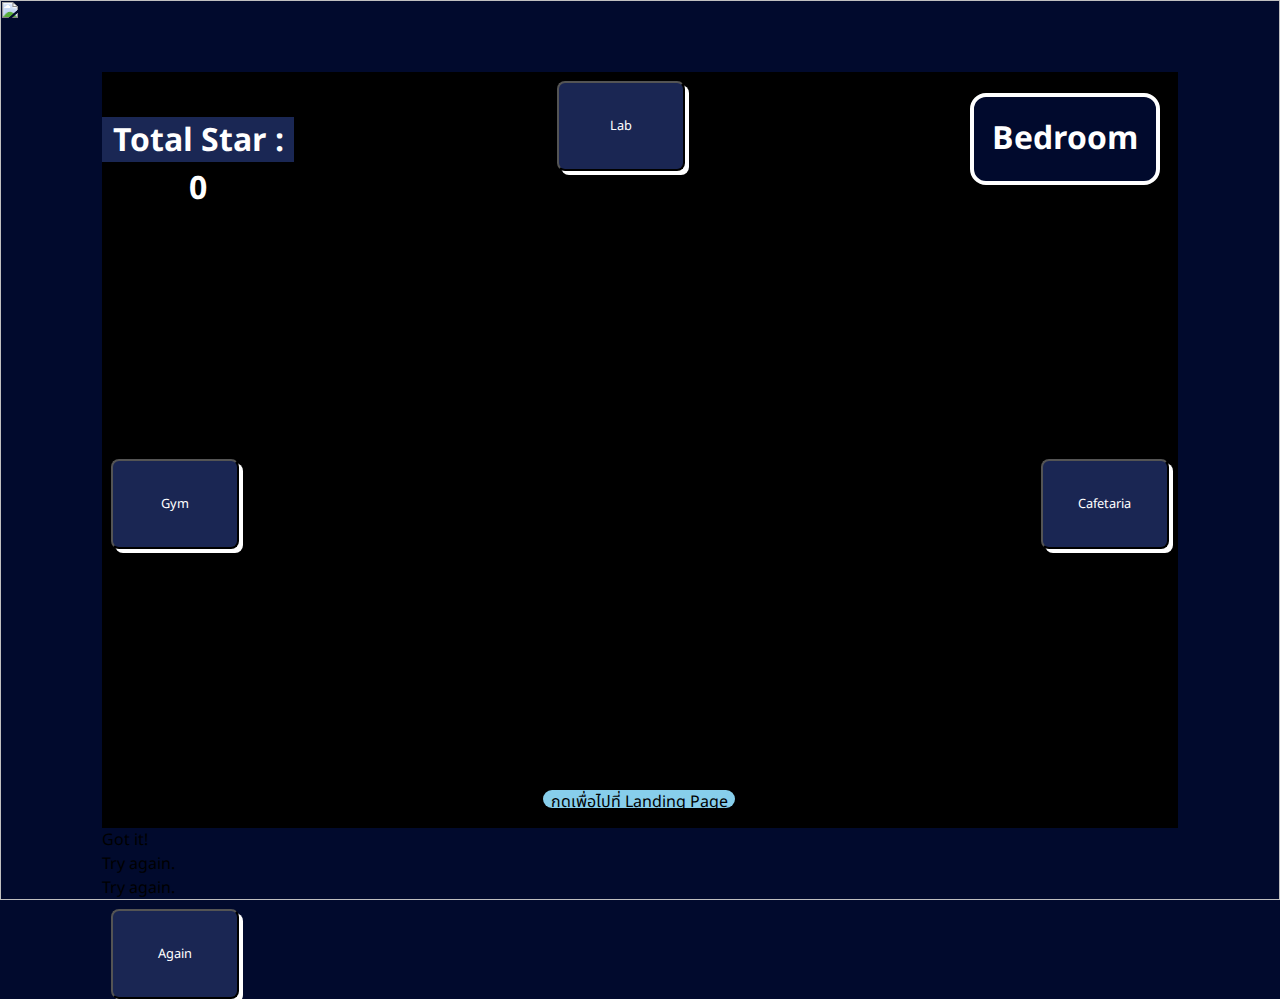
==== commit 85bea6db: "Update" ====
--- a/index.html
+++ b/index.html
@@ -7,9 +7,9 @@
   <meta name="viewport" content="width=device-width">
   <title>ISS</title>
   <link href="style.css" rel="stylesheet" type="text/css" />
-  <link href="another_style.css" rel="stylesheet" type="text/css"/>
-          <script src="https://ajax.googleapis.com/ajax/libs/jquery/2.2.0/jquery.min.js"></script>
-        <script src="https://cdnjs.cloudflare.com/ajax/libs/d3/3.5.5/d3.min.js"></script>
+  <link href="another_style.css" rel="stylesheet" type="text/css" />
+  <script src="https://ajax.googleapis.com/ajax/libs/jquery/2.2.0/jquery.min.js"></script>
+  <script src="https://cdnjs.cloudflare.com/ajax/libs/d3/3.5.5/d3.min.js"></script>
   <script src="script.js"></script>
   <link href="open_can.css" rel="stylesheet" type="text/css" />
   <link rel="preconnect" href="https://fonts.googleapis.com">
@@ -18,55 +18,62 @@
 </head>
 
 <body>
-    <img id="wallpaper" src="https://cdn.pixabay.com/photo/2017/08/30/01/05/milky-way-2695569__480.jpg">
-<!--   <div id="content"> -->
-    <div class="room bed">
-      <h1 class="roomname">Bedroom</h1><br>
-  <a href="Web\\index.html">กดดิ๊</a>
-      <h1 id="showallstar">0</h1>
-<!--       <h1 class="clock">9.00am</h1> -->
-      <button class="right" onclick="cafetaria.style.zIndex = `5`;bedroom.style.zIndex = `1`">Cafetaria</button>
-      <button class="left" onclick="gym.style.zIndex = `5`;bedroom.style.zIndex = `1`">Gym</button>
-      <button class="top" onclick="lab.style.zIndex = `5`;bedroom.style.zIndex = `1`">Lab</button>
-    </div>
-    
-    <div class="room gym">
-      <h1 class="roomname">Gym</h1>
-<!--       <h1 class="clock">12.00am</h1> -->
-      <button class="right" onclick="bedroom.style.zIndex = `5`;gym.style.zIndex = `1`">Bedroom</button>
-      <button id="cycling " onclick="cycling.style.zIndex = `6`">ออกกำลังกาย (ปั่นจักรยาน)</button>
-      
-    </div>
-    
-      <div class="minigame cycling"> 
-<div id="gamecontent">
-  <!--<h1>อันนี้ปั่นจักรยาน</h1>-->
-  <div id="cycling_roll">
-<div class="center-content">
-            <div class="wheel">
-                <div class="progress"></div>
-                <div class="center">
-                   <!-- <span class="value"></span>-->
-                </div>
-                <a href="javascript:void(0)" id="handle"></a>
+  <img id="wallpaper" src="https://cdn.pixabay.com/photo/2017/08/30/01/05/milky-way-2695569__480.jpg">
+  <!--   <div id="content"> -->
+  <div class="room bed">
+    <h1 class="roomname">Bedroom</h1><br>
+    <a id="gotoweb" href="Web\\index.html">กดเพื่อไปที่ Landing Page</a>
+    <h1 id="showallstar">Total Star : 0</h1>
+    <!--       <h1 class="clock">9.00am</h1> -->
+    <button class="right" onclick="cafetaria.style.zIndex = `5`;bedroom.style.zIndex = `1`">Cafetaria</button>
+    <button class="left" onclick="gym.style.zIndex = `5`;bedroom.style.zIndex = `1`">Gym</button>
+    <button class="top" onclick="lab.style.zIndex = `5`;bedroom.style.zIndex = `1`">Lab</button>
+  </div>
+
+  <div class="room gym">
+    <h1 class="roomname">Gym</h1>
+    <!--       <h1 class="clock">12.00am</h1> -->
+    <button class="right" onclick="bedroom.style.zIndex = `5`;gym.style.zIndex = `1`">Bedroom</button>
+    <img src="https://cdn.discordapp.com/attachments/956540195652661348/972519135181410364/cyling.png" id="cycling "
+      onclick="cycling.style.zIndex = `6`" style="cursor: pointer"></img>
+
+
+  </div>
+
+  <div class="minigame cycling">
+    <div id="gamecontent">
+      <!--<h1>อันนี้ปั่นจักรยาน</h1>-->
+      <div id="cycling_roll">
+        <div class="center-content">
+          <div class="wheel">
+            <div class="progress"></div>
+            <div class="center">
+              <!-- <span class="value"></span>-->
             </div>
-        </div>
-  </div>
-  <div id="gamecol">
-    <h1>ปั่นจักรยาน</h1>
-    <p>เมื่อคุณกดปุ่ม Start จะมีกงล้อโผล่ขึ้นมา<br>คุณจะต้องหมุนกงล้อให้ได้อย่างน้อย X ครั้ง<br>ภายในเวลา Y วินาที เพื่อให้ได้ 3 ดาว</p>
-    <hr>
-    <div id="value_cycling" style="text-align: center;">0</div>
-    <hr>
-    <div class="cycling_text"><div id="counterDisplay"></div></div>
-    <hr>
-    <button id="startButton" class="gamebutton" onclick="cycling_roll.style.zIndex = `6`">Start</button>
-    <hr>
-    <button class="gamebutton" onclick="cycling.style.zIndex = `-5`">กลับ</button>
-  </div>
-</div>
-</div>
-<!-- <script id="rendered-js" >
+            <a href="javascript:void(0)" id="handle"></a>
+          </div>
+        </div>
+      </div>
+      <div id="gamecol">
+        <h1>ปั่นจักรยาน</h1>
+        <p>เมื่อคุณกดปุ่ม Start จะมีกงล้อโผล่ขึ้นมา<br>คุณจะต้องหมุนกงล้อให้ได้อย่างน้อย X ครั้ง<br>ภายในเวลา Y วินาที
+          เพื่อให้ได้ 3 ดาว</p>
+        <hr>
+        <div id="value_cycling" style="text-align: center;">0</div>
+        <hr>
+        <div class="cycling_text">
+          <div id="counterDisplay"></div>
+        </div>
+        <hr>
+        <p id="cycling_star"></p>
+        <hr>
+        <button id="startButton" class="gamebutton"
+          onclick="cycling_roll.style.zIndex = `6`; delbut(this.id)">Start</button>
+        <button class="gamebutton" onclick="cycling.style.zIndex = `-5`">กลับ</button>
+      </div>
+    </div>
+  </div>
+  <!-- <script id="rendered-js" >
 $("#slider1").roundSlider({
   sliderType: "min-range",
   value: 80,
@@ -76,253 +83,328 @@
     </script> -->
 
 
-    <div class="room cafetaria">
-      <h1 class="roomname">Cafetaria</h1>
-<!--       <h1 class="clock">15.00am</h1> -->
-      <button class="left" onclick="bedroom.style.zIndex = `5`;cafetaria.style.zIndex = `1`">Bedroom</button>
-      <button id="breakfast" onclick="breakfast.style.zIndex = `6`">อาหารเช้า (ไข่)</button>
-      <button id="lunch" onclick="lunch.style.zIndex = `6`; tacoRandom();">อาหารเที่ยง (ทาโก้)</button>
-      <button id="dinner" onclick="dinner.style.zIndex='6'">อาหารเย็น (อาหารกระป๋อง)</button>
-    </div>
-    
-    <div class="minigame breakfast">
-      <div id="gamecontent">
-  <!--<h1>อันนี้ปั่นจักรยาน</h1>-->
-        <div class="breakfast_part2">
-          <div class="breakfast_bar"></div>
+  <div class="room cafetaria">
+    <h1 class="roomname">Cafetaria</h1>
+    <!--       <h1 class="clock">15.00am</h1> -->
+    <button class="left" onclick="bedroom.style.zIndex = `5`;cafetaria.style.zIndex = `1`">Bedroom</button>
+    <img id="breakfast" src="https://cdn.discordapp.com/attachments/956540195652661348/972549175394857030/egggggggg.png"
+      onclick="breakfast.style.zIndex = `6`" style="cursor: pointer"></img>
+    <img id="lunch" src="https://cdn.discordapp.com/attachments/956540195652661348/972549918277398668/lunch.png"
+      onclick="lunch.style.zIndex = `6`; tacoRandom();" style="cursor: pointer" </img>
+    <img id="dinner" src="https://cdn.discordapp.com/attachments/956540195652661348/972554950557204560/Untitled-7.png"
+      onclick="dinner.style.zIndex='6'" style="cursor: pointer"></img>
+  </div>
+
+  <div class="minigame breakfast">
+    <div id="gamecontent">
+      <!--<h1>อันนี้ปั่นจักรยาน</h1>-->
+      <div id="breakfast_img">
+        <img src="https://raw.githubusercontent.com/SSProgamer/ISS-Game-Project/main/images/question2.png"
+          name="microwave" id="microwave">
+      </div>
+
+      <div class="breakfast_part2">
+
+        <div class="breakfast_bar"></div>
         <div id="breakfast_bar_win"></div>
-      <div id="breakfast_bar_win_win"></div>
-          <div id="breakfast_oval"></div>
-          
-        </div>
-        <!--
-
-  <div id="breakfast_part3">
-        </div>
-        
-    
-        
-    <div id="breakfast_img">
-      <img src="https://raw.githubusercontent.com/SSProgamer/ISS-Game-Project/main/images/question2.png"  name="microwave">
-    </div>
-      <div id="breakfast_img_welldone">
-      <img src="https://raw.githubusercontent.com/SSProgamer/ISS-Game-Project/main/images/egg1.png"  name="egg">
-    </div>
-      <div id="breakfast_img_burn">
-      <img src="https://raw.githubusercontent.com/SSProgamer/ISS-Game-Project/main/images/egg.png"  name="egg">
-    </div>
-      <div id="breakfast_img_raw">
-      <img src="https://raw.githubusercontent.com/SSProgamer/ISS-Game-Project/main/images/egg2.png"  name="egg">
-    </div>
-          </div>
+        <div id="breakfast_bar_win_win"></div>
+        <div id="breakfast_oval"></div>
+
+      </div>
+      <!--
     <div class="breakfast_part3">
         <p id="breakfast_win_text"></p>
     </div>-->
-        <div id="gamecol">
-    <h1>ปั่นไข่</h1>
-    <p>คุณจะต้องทำการอบไข่ให้สุขได้ที่<br>โดยการเริ่มกดปุ่ม Cook ! แล้วแถบจะเริ่มเดิน<br>หากคุณกด Stop ได้ตรงกับตำแหน่งที่ถูกต้อง<br>จะได้รับไข่ที่สุขอย่างพอดี</p>
-    <hr>
-    <div id="breakfast_button_1">
-            <button id="play" onclick="breakfast_button_2.style.zIndex = `10`">Play</button>
-          </div>
-          <div id="breakfast_button_2">
-            <button id="pause" onclick="breakfast_button_2.style.zIndex = `-5`" >Pause</button>
-          </div>
-    <hr>
-    <button class="gamebutton" onclick="breakfast.style.zIndex = `-5`">กลับ</button>
-  </div>
-        </div>
-      
-      </div>
-    <div class="minigame lunch">
-      <div id="gamecontent"> 
-  <!--<h1>อันนี้ปั่นจักรยาน</h1>-->
-  <div class="gridin">
-        <img name="Tomato" class="tacoicon" src="https://raw.githubusercontent.com/SSProgamer/ISS-Game-Project/main/images/taco/tomato.png" onclick="tacoChange(this.name)">
-      <img name="Lettuce" class="tacoicon" src="https://raw.githubusercontent.com/SSProgamer/ISS-Game-Project/main/images/taco/lettuce.png" onclick="tacoChange(this.name)">
-      <img name="Shallot" class="tacoicon" src="https://raw.githubusercontent.com/SSProgamer/ISS-Game-Project/main/images/taco/shallot.png" onclick="tacoChange(this.name)">
-      <img src="https://raw.githubusercontent.com/SSProgamer/ISS-Game-Project/main/images/question2.png" class="tacoicon" id="vegetable" name="something vegetable">
-      <img name="Pork" class="tacoicon" src="https://raw.githubusercontent.com/SSProgamer/ISS-Game-Project/main/images/taco/pork.png" onclick="tacoChange(this.name)">
-      <img name="Chicken" class="tacoicon" src="https://raw.githubusercontent.com/SSProgamer/ISS-Game-Project/main/images/taco/chicken.png" onclick="tacoChange(this.name)">
-      <img name="Beef" class="tacoicon" src="https://raw.githubusercontent.com/SSProgamer/ISS-Game-Project/main/images/taco/beef.png" onclick="tacoChange(this.name)">
-      <img src="https://raw.githubusercontent.com/SSProgamer/ISS-Game-Project/main/images/question2.png" class="tacoicon" id="meat" name="something meat">
-      <img name="Ketchup" class="tacoicon" src="https://raw.githubusercontent.com/SSProgamer/ISS-Game-Project/main/images/taco/ketchup.png" onclick="tacoChange(this.name)">
-      <img name="Mustard" class="tacoicon" src="https://raw.githubusercontent.com/SSProgamer/ISS-Game-Project/main/images/taco/mustard.png" onclick="tacoChange(this.name)">
-      <p></p>
-      <img src="https://raw.githubusercontent.com/SSProgamer/ISS-Game-Project/main/images/question2.png" class="tacoicon" id="sauce" name="something sauce">
-        </div>
-  <div id="gamecol">
-    <h1>ทำทาโก้</h1>
-    <p>คุณจะต้องเลือกส่วนผสมของทาโก้<br>ให้ถูกต้องตามที่กำหนดไว้ทั้ง 3 อย่าง<br>เมื่อมั่นใจว่าถูกต้องให้กด Serve เพื่อดูผลลัพธ์</p>
-    <hr>
-    <p id="startaco"></p>
-    <p id="showwanttaco"></p>
-    <hr>
-    <h3 id="showtaco">Choose ingredients for your taco.</h3>
-    <hr>
-    <button class="gamebutton" onclick="serveTaco(); delbut(this.id)">Serve!</button>
-    <hr>
-    <button class="gamebutton" onclick="lunch.style.zIndex = `-5`">กลับ</button>
-  </div>
-</div>
-
-      
-      </div>
-    <div class="minigame dinner">
-      <div id="gamecontent">
-        <svg width="500" height="500" transform="rotate(0)" transform-origin="center">
+      <div id="gamecol">
+        <h1>อบไข่</h1>
+        <p>คุณจะต้องทำการอบไข่ให้สุขได้ที่<br>โดยการเริ่มกดปุ่ม Cook ! แล้วแถบจะเริ่มเดิน<br>หากคุณกด Stop
+          ได้ตรงกับตำแหน่งที่ถูกต้อง<br>จะได้รับไข่ที่สุขอย่างพอดี</p>
+        <hr>
+        <p id="breakfast_win_text"></p>
+        <hr>
+        <div id="breakfast_button_2">
+          <button class="gamebutton" id="pause" onclick="delbut(this.id); buttonegg.style.zIndex = `10`">Pause</button>
+        </div>
+        <div id="breakfast_button_1">
+          <button class="gamebutton" id="play" onclick="breakfast_button_1.style.zIndex = `-20`; buttonegg.style.zIndex = `-20`">Play</button>
+        </div>
+        <hr>
+        <button class="gamebutton" id="buttonegg" onclick="breakfast.style.zIndex = `-5`">กลับ</button>
+      </div>
+    </div>
+
+  </div>
+  <div class="minigame lunch">
+    <div id="gamecontent">
+      <!--<h1>อันนี้ปั่นจักรยาน</h1>-->
+      <div class="gridin">
+        <img name="Tomato" class="tacoicon"
+          src="https://raw.githubusercontent.com/SSProgamer/ISS-Game-Project/main/images/taco/tomato.png"
+          onclick="tacoChange(this.name)">
+        <img name="Lettuce" class="tacoicon"
+          src="https://raw.githubusercontent.com/SSProgamer/ISS-Game-Project/main/images/taco/lettuce.png"
+          onclick="tacoChange(this.name)">
+        <img name="Shallot" class="tacoicon"
+          src="https://raw.githubusercontent.com/SSProgamer/ISS-Game-Project/main/images/taco/shallot.png"
+          onclick="tacoChange(this.name)">
+        <img src="https://raw.githubusercontent.com/SSProgamer/ISS-Game-Project/main/images/question2.png"
+          class="tacoicon" id="vegetable" name="something vegetable">
+        <img name="Pork" class="tacoicon"
+          src="https://raw.githubusercontent.com/SSProgamer/ISS-Game-Project/main/images/taco/pork.png"
+          onclick="tacoChange(this.name)">
+        <img name="Chicken" class="tacoicon"
+          src="https://raw.githubusercontent.com/SSProgamer/ISS-Game-Project/main/images/taco/chicken.png"
+          onclick="tacoChange(this.name)">
+        <img name="Beef" class="tacoicon"
+          src="https://raw.githubusercontent.com/SSProgamer/ISS-Game-Project/main/images/taco/beef.png"
+          onclick="tacoChange(this.name)">
+        <img src="https://raw.githubusercontent.com/SSProgamer/ISS-Game-Project/main/images/question2.png"
+          class="tacoicon" id="meat" name="something meat">
+        <img name="Ketchup" class="tacoicon"
+          src="https://raw.githubusercontent.com/SSProgamer/ISS-Game-Project/main/images/taco/ketchup.png"
+          onclick="tacoChange(this.name)">
+        <img name="Mustard" class="tacoicon"
+          src="https://raw.githubusercontent.com/SSProgamer/ISS-Game-Project/main/images/taco/mustard.png"
+          onclick="tacoChange(this.name)">
+        <p></p>
+        <img src="https://raw.githubusercontent.com/SSProgamer/ISS-Game-Project/main/images/question2.png"
+          class="tacoicon" id="sauce" name="something sauce">
+      </div>
+      <div id="gamecol">
+        <h1>ทำทาโก้</h1>
+        <p>คุณจะต้องเลือกส่วนผสมของทาโก้<br>ให้ถูกต้องตามที่กำหนดไว้ทั้ง 3 อย่าง<br>เมื่อมั่นใจว่าถูกต้องให้กด Serve
+          เพื่อดูผลลัพธ์</p>
+        <hr>
+        <p id="startaco"></p>
+        <hr>
+        <h3 id="showwanttaco"></h3>
+        <hr>
+        <h3 id="showtaco">Choose ingredients for your taco.</h3>
+        <hr>
+        <button class="gamebutton" id="buttontaco" onclick="serveTaco(); delbut(this.id)">Serve!</button>
+
+        <button class="gamebutton" onclick="lunch.style.zIndex = `-5`">กลับ</button>
+      </div>
+    </div>
+
+
+  </div>
+  <div class="minigame dinner">
+    <div id="gamecontent">
+      <svg width="500" height="500" transform="rotate(0)" transform-origin="center">
         <g transform-origin="center">
-        <g id="maze" transform-origin="center">
-            <circle cx="250" cy="250" r="200" fill="yellow" onmouseover="decstar();"/>
+          <g id="maze" transform-origin="center">
+            <circle cx="250" cy="250" r="200" fill="yellow" onmouseover="decstar();" />
             <rect x="250" y="250" width="200" height="40" fill="red" />
             <circle cx="250" cy="250" r="175" fill="red" />
-            <circle cx="250" cy="250" r="25" fill="green" onmouseover="dinner.style.zIndex = `-5`"/>
+            <circle cx="250" cy="250" r="25" fill="green" onmouseover="dinner.style.zIndex = `-5`; addstar(dinnerstar)" />
+          </g>
+          <use href="#maze" transform="scale(0.75) rotate(180)" transform-origin="center"></use>
+          <use href="#maze" transform="scale(0.5) rotate(-45)" transform-origin="center"></use>
+          <use href="#maze" transform="scale(0.25) rotate(90)" transform-origin="center"></use>
         </g>
-        <use href="#maze" transform="scale(0.75) rotate(180)" transform-origin="center"></use>
-        <use href="#maze" transform="scale(0.5) rotate(-45)" transform-origin="center"></use>
-        <use href="#maze" transform="scale(0.25) rotate(90)" transform-origin="center"></use>
-        </g>
-    </svg>
-        <div id="gamecol">
-    <h1>ปั่นทาโก้</h1>
-    <p>คุณจะต้องลากเมาส์เข้าช่องสีแดงไปให้ถึงจุดข้างในสุดอย่างระมัดระวัง<br>โดยพยายามอย่าให้โดนกำแพงสีเหลือง<br>โดยมีโอกาสพลาดได้ 3 ครั้ง</p>
-    <hr>
-      <div id="dinnerstar">Star: 3</div>
-    <hr>
-    <button class="gamebutton" onclick="dinner.style.zIndex = `-5`">กลับ</button>
-    </div>
-  </div>
-  <div class="it">
-    <div class="r">
-    </div>
-    <div class="p">
-    </div>
-    <div class="s">
-    </div>
-  </div>
-  <div class="results">
-    <div class="win">Got it!</div>
-    <div class="lose">Try again.</div>
-    <div class="tie">Try again.</div>
-    <button type="reset">Again</button>
-  </div>
-</form>
-    </div>
-      </div>
-      
-      </div>
-    
-    <div class="room lab">
-      <h1 class="roomname">Laboratory</h1>
-<!--       <h1 class="clock">18.00am</h1> -->
-      <button class="bottom" onclick="bedroom.style.zIndex = `5`;lab.style.zIndex = `1`">Bedroom</button>
-      <button id="robot" onclick="robot.style.zIndex = `6`">การทดลอง 1 (ประกอบหุ่นยนต์)</button>
-      <button id="plant" onclick="plant.style.zIndex = `6`">การทดลอง 2 (ปลูกต้นไม้)</button>
-    </div>
-    <div class="minigame robot">Minigame robot
-        <button class="bck_ro" onclick="robot.style.zIndex = `-5`">กลับ</button>
+      </svg>
+      <div id="gamecol">
+        <h1>ปั่นกระป๋อง</h1>
+        <p>
+          คุณจะต้องลากเมาส์เข้าช่องสีแดงไปให้ถึงจุดข้างในสุดอย่างระมัดระวัง<br>โดยพยายามอย่าให้โดนกำแพงสีเหลือง<br>โดยมีโอกาสพลาดได้
+          3 ครั้ง</p>
+        <hr>
+        <div id="dinnerstar">Star: 3</div>
+        <hr>
+        <button class="gamebutton" onclick="dinner.style.zIndex = `-5`">กลับ</button>
+      </div>
+    </div>
+    <div class="it">
+      <div class="r">
+      </div>
+      <div class="p">
+      </div>
+      <div class="s">
+      </div>
+    </div>
+    <div class="results">
+      <div class="win">Got it!</div>
+      <div class="lose">Try again.</div>
+      <div class="tie">Try again.</div>
+      <button type="reset">Again</button>
+    </div>
+    </form>
+  </div>
+  </div>
+
+  </div>
+
+  <div class="room lab">
+    <h1 class="roomname">Laboratory</h1>
+    <!--       <h1 class="clock">18.00am</h1> -->
+    <button class="bottom" onclick="bedroom.style.zIndex = `5`;lab.style.zIndex = `1`">Bedroom</button>
+    <img id="robot" src="https://cdn.discordapp.com/attachments/956540195652661348/972554032285646911/robot.png"
+      onclick="robot.style.zIndex = `6`" style="cursor: pointer">การทดลอง 1 (ประกอบหุ่นยนต์)</img>
+    <img id="plant" src="https://cdn.discordapp.com/attachments/956540195652661348/972556092460654672/Untitled-8.png"
+      onclick="plant.style.zIndex = `6`" style="cursor: pointer">การทดลอง 2 (ปลูกต้นไม้)</img>
+  </div>
+  <div class="minigame robot">
+
+
+    <div id="gamecontent">
+      <!--<h1>อันนี้ปั่นจักรยาน</h1>-->
+      <div class="robot_home">
+        <div class="robot_show">
+          <div id="robot_part1">
+            <img src="https://raw.githubusercontent.com/SSProgamer/ISS-Game-Project/main/images/question2.png"
+              class="questionicon" id="robot_hand_0" name="something robot_hand">
+          </div>
+          <div id="robot_part2">
+            <img src="https://raw.githubusercontent.com/SSProgamer/ISS-Game-Project/main/images/question2.png"
+              class="questionicon" id="robot_hand_1" name="something robot_hand">
+          </div>
+          <div id="robot_part3">
+            <img src="https://raw.githubusercontent.com/SSProgamer/ISS-Game-Project/main/images/question2.png"
+              class="questionicon" id="robot_hand_2" name="something robot_hand">
+          </div>
+          <div id="robot_part4">
+            <img src="https://raw.githubusercontent.com/SSProgamer/ISS-Game-Project/main/images/question2.png"
+              class="questionicon" id="robot_hand_3" name="something robot_hand">
+          </div>
+          <div id="robot_part5">
+            <img src="https://raw.githubusercontent.com/SSProgamer/ISS-Game-Project/main/images/question2.png"
+              class="questionicon" id="robot_hand_4" name="something robot_hand">
+          </div>
+
+        </div>
+
+        <div class="robot_track">
+          <img name="robot_part_1" class="roboticon"
+            src="https://raw.githubusercontent.com/SSProgamer/ISS-Game-Project/main/images/robot/robot_part_1.png"
+            onclick="robotChange(this.name)">
+          <img name="robot_fakepart_2" class="roboticon"
+            src="https://raw.githubusercontent.com/SSProgamer/ISS-Game-Project/main/images/robot/fakepart_2.png"
+            onclick="robotChange(this.name)">
+          <img name="robot_fakepart_4" class="roboticon"
+            src="https://raw.githubusercontent.com/SSProgamer/ISS-Game-Project/main/images/robot/fakepart_4.png"
+            onclick="robotChange(this.name)">
+          <img name="robot_part_4" class="roboticon"
+            src="https://raw.githubusercontent.com/SSProgamer/ISS-Game-Project/main/images/robot/robot_part_3.png"
+            onclick="robotChange(this.name)">
+          <img name="robot_part_3" class="roboticon"
+            src="https://raw.githubusercontent.com/SSProgamer/ISS-Game-Project/main/images/robot/robot_part_4.png"
+            onclick="robotChange(this.name)">
+          <img name="robot_fakepart_1" class="roboticon"
+            src="https://raw.githubusercontent.com/SSProgamer/ISS-Game-Project/main/images/robot/fakepart_1.png"
+            onclick="robotChange(this.name)">
+          <img name="robot_part_5" class="roboticon"
+            src="https://raw.githubusercontent.com/SSProgamer/ISS-Game-Project/main/images/robot/robot_part_5.png"
+            onclick="robotChange(this.name)">
+          <img name="robot_fakepart_5" class="roboticon"
+            src="https://raw.githubusercontent.com/SSProgamer/ISS-Game-Project/main/images/robot/fakepart_5.png"
+            onclick="robotChange(this.name)">
+          <img name="robot_part_2" class="roboticon"
+            src="https://raw.githubusercontent.com/SSProgamer/ISS-Game-Project/main/images/robot/robot_part_2.png"
+            onclick="robotChange(this.name)">
+          <img name="robot_fakepart_3" class="roboticon"
+            src="https://raw.githubusercontent.com/SSProgamer/ISS-Game-Project/main/images/robot/fakepart_3.png"
+            onclick="robotChange(this.name)">
+        </div>
+
+      </div>
+
+
+      <div id="gamecol">
+        <h1>สร้างหุ่นยนต์</h1>
+        <p>คุณจะต้องทำการอบไข่ให้สุขได้ที่<br>โดยการเริ่มกดปุ่ม Cook ! แล้วแถบจะเริ่มเดิน<br>หากคุณกด Stop
+          ได้ตรงกับตำแหน่งที่ถูกต้อง<br>จะได้รับไข่ที่สุขอย่างพอดี</p>
+        <hr>
+        <button class="gamebutton" id="buttonbot" onclick="serverobot(); delbut(this.id); backbot.style.zIndex = `10`">Build!</button>
+        <hr>
+        <p id="starrobot"></p>
+        <hr>
+        <p class="we">พวกเราต้องการส่วน</p>
+        <p id="showrobot">หัวของหุ่น ISS</p>
+        <hr>
+        <p id="showrobotsum"> </p>
+        <hr>
+        <button id="startbot" class="gamebutton"
+          onclick="backbot.style.zIndex = `-10`; buttonbot.style.zIndex = `10`; delbut(this.id)">Start</button>
+        <button class="gamebutton" id="backbot" onclick="robot.style.zIndex = `-5`">กลับ</button>
+      </div>
+    </div>
+    <!-- 
       <div id="robot_box_star">
       <p id="starrobot"></p>
       <p class="we">We need the</p>
       <p id="showrobot">robot head</p>
       <p id="showrobotsum"></p></div>
-      <button id="robotserve" onclick="serverobot(); delbut(this.id)">Build!</button>
-<div class="robot_show">
-  <div id="robot_part1">
-    <img src="https://raw.githubusercontent.com/SSProgamer/ISS-Game-Project/main/images/question2.png" class="questionicon" id="robot_hand_0" name="something robot_hand">
-  </div>
-  <div id="robot_part2">
-    <img src="https://raw.githubusercontent.com/SSProgamer/ISS-Game-Project/main/images/question2.png" class="questionicon" id="robot_hand_1" name="something robot_hand">
-  </div>
-  <div id="robot_part3">
-    <img src="https://raw.githubusercontent.com/SSProgamer/ISS-Game-Project/main/images/question2.png" class="questionicon" id="robot_hand_2" name="something robot_hand">
-  </div>
-  <div id="robot_part4">
-    <img src="https://raw.githubusercontent.com/SSProgamer/ISS-Game-Project/main/images/question2.png" class="questionicon" id="robot_hand_3" name="something robot_hand">
-  </div>
-  <div id="robot_part5">
-    <img src="https://raw.githubusercontent.com/SSProgamer/ISS-Game-Project/main/images/question2.png" class="questionicon" id="robot_hand_4" name="something robot_hand">
-  </div>
-  
-</div>
-      <div class="robot_track">
-        <img name="robot_part_1" class="roboticon" src="https://raw.githubusercontent.com/SSProgamer/ISS-Game-Project/main/images/robot/robot_part_1.png" onclick="robotChange(this.name)">
-      <img name="robot_fakepart_2" class="roboticon" src="https://raw.githubusercontent.com/SSProgamer/ISS-Game-Project/main/images/robot/fakepart_2.png" onclick="robotChange(this.name)">
-      <img name="robot_fakepart_4" class="roboticon" src="https://raw.githubusercontent.com/SSProgamer/ISS-Game-Project/main/images/robot/fakepart_4.png" onclick="robotChange(this.name)">
-      <img name="robot_part_4" class="roboticon" src="https://raw.githubusercontent.com/SSProgamer/ISS-Game-Project/main/images/robot/robot_part_3.png" onclick="robotChange(this.name)">
-      <img name="robot_part_3" class="roboticon" src="https://raw.githubusercontent.com/SSProgamer/ISS-Game-Project/main/images/robot/robot_part_4.png" onclick="robotChange(this.name)">
-      <img name="robot_fakepart_1" class="roboticon" src="https://raw.githubusercontent.com/SSProgamer/ISS-Game-Project/main/images/robot/fakepart_1.png" onclick="robotChange(this.name)">
-      <img name="robot_part_5" class="roboticon" src="https://raw.githubusercontent.com/SSProgamer/ISS-Game-Project/main/images/robot/robot_part_5.png" onclick="robotChange(this.name)">
-      <img name="robot_fakepart_5" class="roboticon" src="https://raw.githubusercontent.com/SSProgamer/ISS-Game-Project/main/images/robot/fakepart_5.png" onclick="robotChange(this.name)">
-      <img name="robot_part_2" class="roboticon" src="https://raw.githubusercontent.com/SSProgamer/ISS-Game-Project/main/images/robot/robot_part_2.png" onclick="robotChange(this.name)">
-      <img name="robot_fakepart_3" class="roboticon" src="https://raw.githubusercontent.com/SSProgamer/ISS-Game-Project/main/images/robot/fakepart_3.png" onclick="robotChange(this.name)">
-        </div>
       
       
-      </div>
-    <div class="minigame plant">
-      <div id="gamecontent">
-        <div id="plantback">ทดลองเปลี่ยนสีตอนกดปุ่ม</div>
+      
+      -->
+  </div>
+  <div class="minigame plant">
+    <div id="gamecontent">
+      <div id="plantimg">
+        <img style="width:100%; height: 100%;"       src="https://cdn.discordapp.com/attachments/956540195652661348/972879290746171402/unknown.png">
+      </div>
+      <div id="plantback">
+      </div>
       <div class="box_02">
         <p id="name"></p>
         <div class="box_01">
           <div class="row">
             <div class="col-sm-3 col-xs-3 pad shape1" data-pad="1">
               <audio preload="auto" class="sound1">
-					    <source src="https://s3.amazonaws.com/freecodecamp/simonSound1.mp3" type="audio/mpeg"/>  
-				      </audio>
+                <source src="https://s3.amazonaws.com/freecodecamp/simonSound1.mp3" type="audio/mpeg" />
+              </audio>
             </div>
             <div class="col-sm-3 col-xs-3 pad shape2" data-pad="2">
               <audio preload="auto" class="sound2">
-					    <source src="https://s3.amazonaws.com/freecodecamp/simonSound2.mp3"  type="audio/mpeg"/>
-				      </audio>
+                <source src="https://s3.amazonaws.com/freecodecamp/simonSound2.mp3" type="audio/mpeg" />
+              </audio>
             </div>
           </div>
           <div class="row">
             <div class="col-sm-3 col-xs-3 pad shape4" data-pad="4">
               <audio preload="auto" class="sound4">
-					    <source src="https://s3.amazonaws.com/freecodecamp/simonSound4.mp3" type="audio/mpeg"/>
-				      </audio>
+                <source src="https://s3.amazonaws.com/freecodecamp/simonSound4.mp3" type="audio/mpeg" />
+              </audio>
             </div>
             <div class="col-sm-3 col-xs-3 pad shape3" data-pad="3">
               <audio preload="auto" class="sound3">
-					    <source src="https://s3.amazonaws.com/freecodecamp/simonSound3.mp3" type="audio/mpeg"/>
-				      </audio>
+                <source src="https://s3.amazonaws.com/freecodecamp/simonSound3.mp3" type="audio/mpeg" />
+              </audio>
             </div>
           </div>
         </div>
         <button class="starto start btn btn-danger">start</button>
         <div class="score">
-			<h2>Star: </h2><p id="starplant"> </p>
-		      </div>
+          <h2>Star: </h2>
+          <p id="starplant"> </p>
+        </div>
         <script src="script.js"></script>
       </div>
-        <div id="gamecol">
-    <h1>ปั่นปลูกต้นไม้</h1>
-    <p>เมื่อกดเริ่มต้น แถบปุ่มจะส่งเสียงแล้วสว่างขึ้นมา<br>ให้คุณกดตามลำดับของปุ่มที่สว่างขึ้นมาจนครบ 6 รอบ</p>
-    <hr>
-      <div class="level">
-			<h2>Level: 1</h2>
-		      </div>
-    <hr>
-    <button class="gamebutton" onclick="plant.style.zIndex = `-5`">กลับ</button>
-    </div>
-    </div>
-  
-  <script src="simon.js"></script>
-  <script src="wheel.js"></script>
-   <script src="time.js"></script>
-  <script src="egg.js"></script>
-
-<div class="newcan"></div>
-<!-- <div id="messagebox">
+      <div id="gamecol">
+        <h1>ปลูกต้นไม้</h1>
+        <p>เมื่อกดเริ่มต้น แถบปุ่มจะส่งเสียงแล้วสว่างขึ้นมา<br>ให้คุณกดตามลำดับของปุ่มที่สว่างขึ้นมาจนครบ 6 รอบ</p>
+        <hr>
+        <div class="level">
+          <h2>Level: 1</h2>
+          </div>
+        <hr>
+        <button class="gamebutton" onclick="plant.style.zIndex = `-5`">กลับ</button>
+      </div>
+    </div>
+    <script src="time.js"></script>
+
+    <div class="newcan"></div>
+    <!-- <div id="messagebox">
   <h1>ยินดีต้อนทรัพย์</h1>
   <p id="message">อิอิ</p>
   <button onclick="closebox()" class="bottom">ต่อไป</button>
 </div> -->
-<button id="re" value = "Reset data" onClick = "fun()"/>vbvb
-<button onClick="window.location.reload();">Refresh Page</button>
-  
+
+    <!-- <button onClick="window.location.reload();">Refresh Page</button> -->
+
 
 </body>
+
 </html>--- a/style.css
+++ b/style.css
@@ -7,9 +7,27 @@
 *{
   font-family: 'Noto Sans Thai', sans-serif;
 }
+
+#gotoweb {
+  position: absolute;
+  top: 95%;
+  left: 41%;
+  border-radius: 16px;
+  text-align: center;
+  background-color: skyblue;
+  color: black;
+  width: 15vw;
+  height: 2vh;
+  margin-left: auto;
+  margin-right: auto;
+}
+
 #showallstar {
-  width: 10px;
-  height: 10px;
+  background-color: #1a2754;
+  position: absolute;
+  width: 15vw;
+  height: 5vh;
+  text-align: center;
 }
 
 #gamecontent{
@@ -20,6 +38,7 @@
 }
 #gamecol{
   background: #2d3685;
+  
 }
 
 body {
@@ -80,6 +99,7 @@
   border: solid 4px white;
 }
 h2{
+  position: relative;
   font-family: sans-serif;
   color: var(--text);
 }
@@ -257,64 +277,25 @@
       height: 10%;
       background: blue;
       position: relative;
-      top: 0%;
+      top: 30%;
       left:10%;
     animation: 2.5s moving 0.5s linear infinite alternate;
     }
   
 #breakfast_img{
-    background-color: grey;
+    /*background-color: grey;*/
     width: 15%;
-    height: 30%;
+    height: 15%;
     position: absolute;
     margin:0px;
     padding:0px;
-    top: 20%;
-    left: 44%;
+    top: 10%;
+    left: 30%;
     display: inline-block;
 /*     justify-content: center; */
     text-align:center;
   z-index: 5;
     }
-#breakfast_img_welldone{
-  background-color: grey;
-    width: 15%;
-    height: 30%;
-    position: absolute;
-    margin:0px;
-    padding:0px;
-    top: 20%;
-    left: 44%;
-    display: inline-block;
-    text-align:center;
-  z-index: -5;
-}
-#breakfast_img_burn{
-  background-color: grey;
-    width: 15%;
-    height: 30%;
-    position: absolute;
-    margin:0px;
-    padding:0px;
-    top: 20%;
-    left: 44%;
-    display: inline-block;
-    text-align:center;
-  z-index: -5;
-}
-#breakfast_img_raw{
-  background-color: grey;
-    width: 15%;
-    height: 30%;
-    position: absolute;
-    margin:0px;
-    padding:0px;
-    top: 20%;
-    left: 44%;
-    display: inline-block;
-    text-align:center;
-  z-index: -5;
-}
 .breakfast_part3{
     background: grey;
     width: 100%;
@@ -328,20 +309,16 @@
     text-align: center;
         }
 #breakfast_button_1{
-    margin: 0;
-  position: absolute;
-  
+  position: relative;
     z-index: 5;
 }
 #breakfast_button_2{
   position: absolute;
-    margin: 0;
-  
     z-index: 1;
 }
  @keyframes moving {
-	from { left:10%; top:0%; }
-	to { left:90%; top:0%; }
+	from { left:10%; }
+	to { left:90%; }
 }
 .lunch{
   background: grey;
@@ -352,10 +329,16 @@
 .robot{
   background: #2d3685;
 }
+.robot_home{
+  background:#794284;
+  position: relative;
+  width:100%;
+  height:100%;
+}
 .robot_track{
   background:#794284;
-  position: absolute;
-  left: 20.5%;
+  position: relative;
+  left: 0%;
   top: 55%;
   display: grid;
   grid-template-columns: 12vw 11vw 11vw 11vw 12vw;
@@ -436,14 +419,21 @@
   background: grey;
 }
 #plantback{
-  background:#432d2d;
   opacity:0.4;
   position: absolute;
   left: 0%;
   top: 30%;
   width: 20%;
   height: 30%;
-  margin: 1vh;
+}
+
+#plantimg{
+  
+  position: absolute;
+  left: 0%;
+  top: 30%;
+  width: 20%;
+  height: 30%;
 }
 
 button{
@@ -495,32 +485,32 @@
 #breakfast{
   margin: 0;
   position: absolute;
-  top: 30%;
+  top: 20%;
   left: 45%;
 }
 #lunch{
   margin: 0;
   position: absolute;
-  top: 50%;
+  top: 40%;
   left: 45%;
 }
 #dinner{
   margin: 0;
   position: absolute;
-  top: 70%;
+  top: 60%;
   left: 45%;
 }
 #robot{
   margin: 0;
   position: absolute;
-  top: 30%;
-  left: 45%;
+  top: 25%;
+  left: 42.5%;
 }
 #plant{
   margin: 0;
   position: absolute;
   top: 50%;
-  left: 45%;
+  left: 42.5%;
 }
 #content{
   text-align: center;
@@ -651,7 +641,7 @@
 .box_02 {
     height: 50vh;
     width: 50vh;
-    left:45vh;
+    left: 20vw;
     position: relative;
 
 }
@@ -659,11 +649,11 @@
     padding: 1px;
     height: 35vh;
     width:35vh;
-    background-color: white;
+/*     background-color: white; */
     z-index: 10;
     top:10vh;
-    left:20vh;
-    position: absolute;
+    left:5vh;
+    position: relative;
     margin:4vh auto;
     display:flex;
 }
@@ -721,8 +711,9 @@
 
 /* ต้นไม้*/
 .shape1{
-	width: 17.6vh;
-	height: 17.6vh;
+  position: relative;
+	width: 10.6vw;
+	height: 10.6vw;
 	background: #fe0b0b;
 	-moz-border-radius: 20px;
 	-webkit-border-radius: 20px;
@@ -730,8 +721,9 @@
   opacity: 0.5;
 }
 .shape2{
-	width: 17.6vh;
-	height: 17.6vh;
+  position: relative;
+	width: 10.6vw;
+	height: 10.6vw;
 	background: #59ff00;
 	-moz-border-radius: 20px;
 	-webkit-border-radius: 20px;
@@ -739,8 +731,9 @@
   opacity: 0.5;
 }
 .shape3{
-	width: 17.6vh;
-	height: 17.6vh;
+  position: relative;
+	width: 10.6vw;
+	height: 10.6vw;
 	background: #0008ff;
 	-moz-border-radius: 20px;
 	-webkit-border-radius: 20px;
@@ -748,8 +741,9 @@
   opacity: 0.5;
 }
 .shape4{
-	width: 17.6vh;
-	height: 17.6vh;
+  position: relative;
+	width: 10.6vw;
+  height: 10.6vw;
 	background: #ffea00;
 	-moz-border-radius: 20px;
 	-webkit-border-radius: 20px;
@@ -757,13 +751,13 @@
   opacity: 0.5;
 }
 .starto{
-  top:98%;
-  left:52%;
+  top: 31vw;
+  left: 11vw;
 }
 .level{
-  position: absolute;
-  top:2%;
-  left:66%;
+  position: relative;
+/*   top:2%;
+  left:66%; */
 }
 .score{
   position: absolute;
@@ -774,9 +768,9 @@
 /* ต้นไม้*/
 
 #startaco {
-  position: absolute;
-  top: 0%;
-  left: 45%;
+  position: relative;
+  top: 0;
+  left: 0;
   color: #fcf923;
   height: 1px;
   width: auto; 
@@ -812,10 +806,8 @@
 
 #cycling_star{
   width: 200px;
-    height: 120px;
-  position: absolute;
-  top: 20%;
-  left: 25%;
+  height: 120px;
+  position: relative;
 }
 
 #cycling_star img {
@@ -825,9 +817,8 @@
 
 #breakfast_win_text{
   width: 200px;
-    height: 120px;
-  position: absolute;
-  left: 45%;
+  height: 120px;
+  position: relative;
 }
 
 #breakfast_win_text img {
@@ -868,15 +859,9 @@
   left: 37%;
   bottom: 15%;
 } */
-#robotserve{
-  position: absolute;
-  right: 4vw;
-  top: 25%; 
-}
+
 #starrobot{
-  position: absolute;
-  top: 60%;
-  left: 20%;
+  position: relative;
   color: #fcf923;
   height: 1px;
   width: auto; 
@@ -884,7 +869,7 @@
 }
 #starrobot{
   width: 200px;
-  height: 120px;
+  height: 40px;
 }
 
 #starrobot img {
@@ -912,6 +897,10 @@
 
 .gamebutton{
   position: relative;
+}
+
+#buttonbot{
+  z-index: -20;
 }
 
 .we{
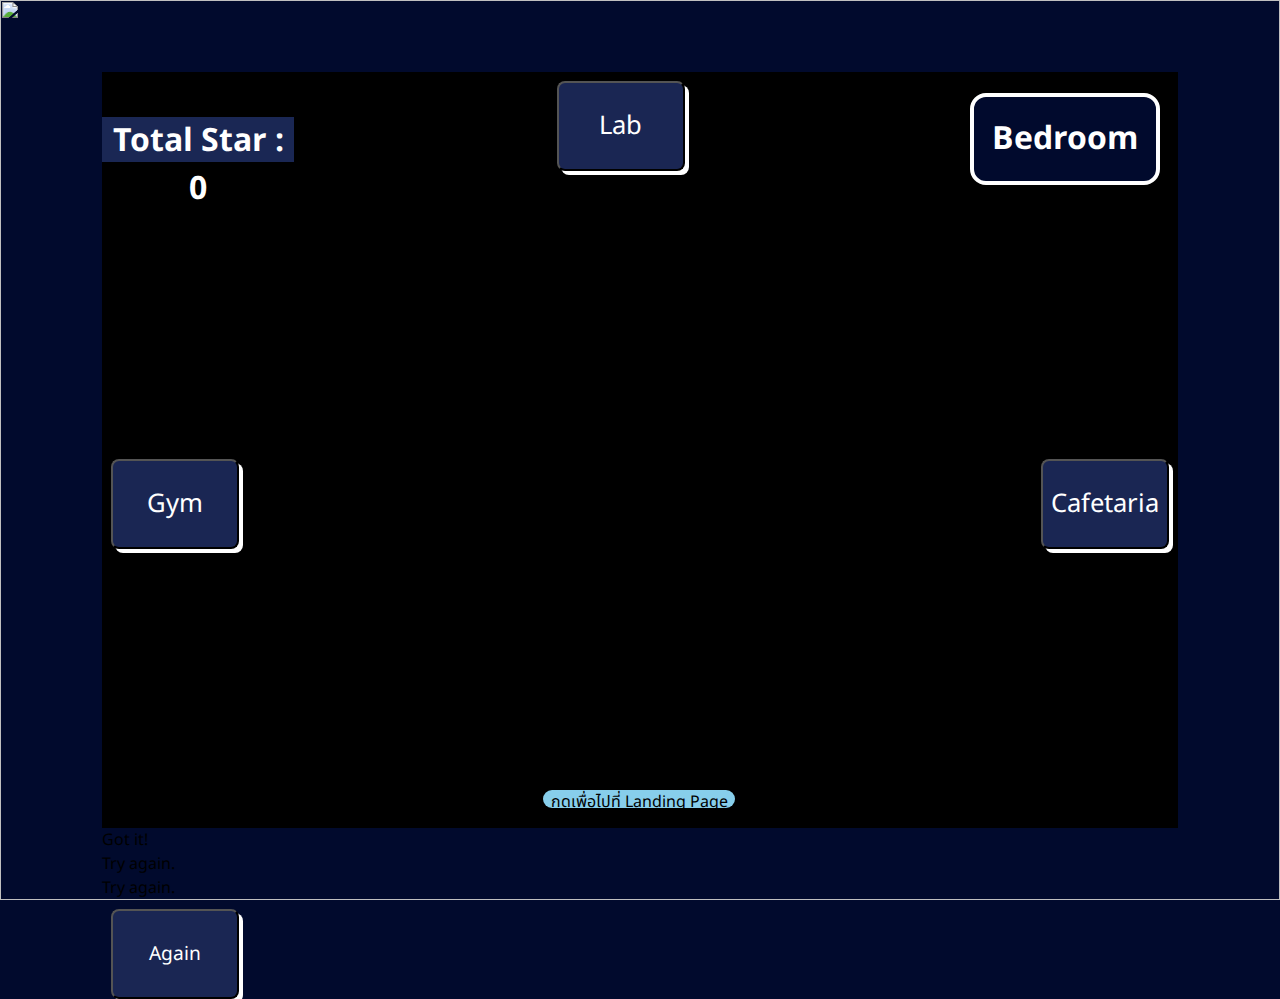
==== commit 6c2e424d: "Update" ====
--- a/index.html
+++ b/index.html
@@ -92,8 +92,8 @@
     <img id="lunch" src="https://cdn.discordapp.com/attachments/956540195652661348/972549918277398668/lunch.png"
       onclick="lunch.style.zIndex = `6`; tacoRandom();" style="cursor: pointer" </img>
     <img id="dinner" src="https://cdn.discordapp.com/attachments/956540195652661348/972554950557204560/Untitled-7.png"
-      onclick="dinner.style.zIndex='6'" style="cursor: pointer"></img>
-  </div>
+      onclick="dinner.style.zIndex='6'; addstardin()" style="cursor: pointer"></img>
+  </div><!-- อาหารเย็น-->
 
   <div class="minigame breakfast">
     <div id="gamecontent">
@@ -205,12 +205,12 @@
         </g>
       </svg>
       <div id="gamecol">
-        <h1>ปั่นกระป๋อง</h1>
+        <h1>เปิดกระป๋อง</h1>
         <p>
           คุณจะต้องลากเมาส์เข้าช่องสีแดงไปให้ถึงจุดข้างในสุดอย่างระมัดระวัง<br>โดยพยายามอย่าให้โดนกำแพงสีเหลือง<br>โดยมีโอกาสพลาดได้
           3 ครั้ง</p>
         <hr>
-        <div id="dinnerstar">Star: 3</div>
+        <div id="dinnerstar"></div>
         <hr>
         <button class="gamebutton" onclick="dinner.style.zIndex = `-5`">กลับ</button>
       </div>
@@ -240,7 +240,7 @@
     <!--       <h1 class="clock">18.00am</h1> -->
     <button class="bottom" onclick="bedroom.style.zIndex = `5`;lab.style.zIndex = `1`">Bedroom</button>
     <img id="robot" src="https://cdn.discordapp.com/attachments/956540195652661348/972554032285646911/robot.png"
-      onclick="robot.style.zIndex = `6`" style="cursor: pointer">การทดลอง 1 (ประกอบหุ่นยนต์)</img>
+      onclick="robot.style.zIndex = `6`" style="cursor: pointer"></img>
     <img id="plant" src="https://cdn.discordapp.com/attachments/956540195652661348/972556092460654672/Untitled-8.png"
       onclick="plant.style.zIndex = `6`" style="cursor: pointer">การทดลอง 2 (ปลูกต้นไม้)</img>
   </div>
--- a/style.css
+++ b/style.css
@@ -443,7 +443,7 @@
   width: 10vw;
   height: 10vh;
   color: white;
-  font-size: 1vw;
+  font-size: 1.5vw;
   border-radius: 8px;
   box-shadow: 4px 4px white;
 }
@@ -453,14 +453,17 @@
 .right{
   top: 50%;
   right: 0%;
+  font-size: 2vw;
 }
 .left{
   top: 50%;
   left: 0%;
+  font-size: 2vw;
 }
 .top{
   top: 0%;
   right: 45%;
+  font-size: 2vw;
 }
 .bottom{
   margin-left: auto;
@@ -836,6 +839,16 @@
     height: auto;
 }
 
+#dinnerstar{
+  width: 200px;
+  height: 120px;
+}
+
+#dinnerstar img {
+    width: 20%;
+    height: auto;
+}
+
 #starplant{
   width: 200px;
   height: 120px;
@@ -906,4 +919,10 @@
 .we{
   left:5%;
   color: white;
+}
+#counterDisplay{
+  font-size: 2vw;
+}
+#value_cycling{
+  font-size: 2vw;
 }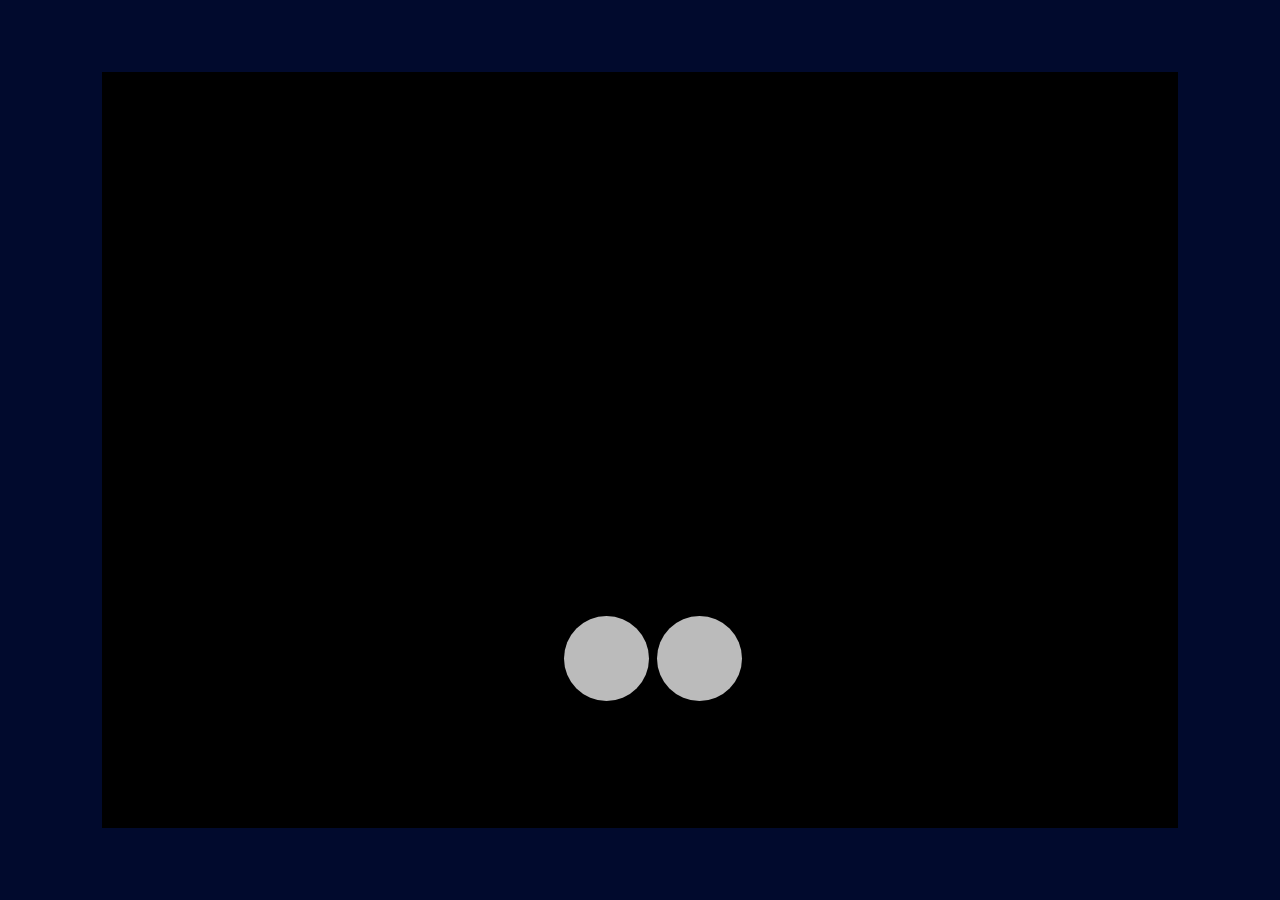
==== commit 7e1c0bbc: "Update Game" ====
--- a/index.html
+++ b/index.html
@@ -5,7 +5,8 @@
 <head>
   <meta charset="utf-8">
   <meta name="viewport" content="width=device-width">
-  <title>ISS</title>
+  <meta http-equiv="x-ua-compatible" content="ie=edge">
+  <title>ISS Game</title>
   <link href="style.css" rel="stylesheet" type="text/css" />
   <link href="another_style.css" rel="stylesheet" type="text/css" />
   <script src="https://ajax.googleapis.com/ajax/libs/jquery/2.2.0/jquery.min.js"></script>
@@ -15,11 +16,31 @@
   <link rel="preconnect" href="https://fonts.googleapis.com">
   <link rel="preconnect" href="https://fonts.gstatic.com" crossorigin>
   <link href="https://fonts.googleapis.com/css2?family=Noto+Sans+Thai:wght@700&display=swap" rel="stylesheet">
+  
 </head>
 
 <body>
-  <img id="wallpaper" src="https://cdn.pixabay.com/photo/2017/08/30/01/05/milky-way-2695569__480.jpg">
+  <!--<img id="wallpaper" src="https://cdn.pixabay.com/photo/2012/12/27/19/40/night-72871_960_720.jpg">-->
   <!--   <div id="content"> -->
+  <div class="room welcome">
+    <!--<h1 class="roomname">This is room welcome</h1><br>-->
+    <span class="firstpage" onclick="welcome.style.zIndex = `-1`" style="cursor: pointer"></span>
+    <span class="towebfirstpage" onclick="location.href='Web\\index.html';" style="cursor: pointer"></span>
+  </div>
+
+  <div class="room tutorial">
+    <h1 class="roomname">this is tutorial</h1><br>
+<button class="top" onclick="tutorial.style.zIndex = `1`">go</button>
+    <!--<img id="setofbreakfast" src="https://cdn.discordapp.com/attachments/956540195652661348/977593079227883620/setbreakfast.png"></img>
+    <img id="setoflunch" src="https://cdn.discordapp.com/attachments/956540195652661348/977593531474534460/setlunch.png"></img>
+    <img id="setofdinner" src="https://cdn.discordapp.com/attachments/956540195652661348/977593964322504714/setdinner.png"></img>
+    <img id="setofrobot" src="https://cdn.discordapp.com/attachments/956540195652661348/977593703138996244/setrobot.png"></img>
+    <img id="setoftree" src="https://cdn.discordapp.com/attachments/956540195652661348/977592628721893516/settree.png"></img>
+    <img id="setofbicycle" src="https://cdn.discordapp.com/attachments/956540195652661348/977593281980547092/setbycicle.png"></img>-->
+
+  </div>
+  
+  
   <div class="room bed">
     <h1 class="roomname">Bedroom</h1><br>
     <a id="gotoweb" href="Web\\index.html">กดเพื่อไปที่ Landing Page</a>
@@ -33,8 +54,8 @@
   <div class="room gym">
     <h1 class="roomname">Gym</h1>
     <!--       <h1 class="clock">12.00am</h1> -->
-    <button class="right" onclick="bedroom.style.zIndex = `5`;gym.style.zIndex = `1`">Bedroom</button>
-    <img src="https://cdn.discordapp.com/attachments/956540195652661348/972519135181410364/cyling.png" id="cycling "
+    <button class="right" onclick="bedroom.style.zIndex = `5`;gym.style.zIndex = `1`;endgame()">Bedroom</button>
+    <img src="https://cdn.discordapp.com/attachments/956540195652661348/972519135181410364/cyling.png" id="cycling"
       onclick="cycling.style.zIndex = `6`" style="cursor: pointer"></img>
 
 
@@ -42,6 +63,7 @@
 
   <div class="minigame cycling">
     <div id="gamecontent">
+      <img src="https://cdn.discordapp.com/attachments/956540195652661348/977239446997061682/4-removebg-preview_copy.png" id="peoplecy"></img>
       <!--<h1>อันนี้ปั่นจักรยาน</h1>-->
       <div id="cycling_roll">
         <div class="center-content">
@@ -56,7 +78,7 @@
       </div>
       <div id="gamecol">
         <h1>ปั่นจักรยาน</h1>
-        <p>เมื่อคุณกดปุ่ม Start จะมีกงล้อโผล่ขึ้นมา<br>คุณจะต้องหมุนกงล้อให้ได้อย่างน้อย X ครั้ง<br>ภายในเวลา Y วินาที
+        <p>เมื่อคุณกดปุ่ม Start จะมีกงล้อโผล่ขึ้นมา<br>คุณจะต้องหมุนกงล้อให้ได้อย่างน้อย 40 ครั้ง<br>ภายในเวลา 15 วินาที
           เพื่อให้ได้ 3 ดาว</p>
         <hr>
         <div id="value_cycling" style="text-align: center;">0</div>
@@ -68,8 +90,8 @@
         <p id="cycling_star"></p>
         <hr>
         <button id="startButton" class="gamebutton"
-          onclick="cycling_roll.style.zIndex = `6`; delbut(this.id)">Start</button>
-        <button class="gamebutton" onclick="cycling.style.zIndex = `-5`">กลับ</button>
+          onclick="cycling_roll.style.zIndex = `6`;cyexit.style.zIndex = `-5`; delbut(this.id); addplay()">Start</button>
+        <button id="cyexit" class="gamebutton" onclick="cycling.style.zIndex = `-5`">กลับ</button>
       </div>
     </div>
   </div>
@@ -86,18 +108,18 @@
   <div class="room cafetaria">
     <h1 class="roomname">Cafetaria</h1>
     <!--       <h1 class="clock">15.00am</h1> -->
-    <button class="left" onclick="bedroom.style.zIndex = `5`;cafetaria.style.zIndex = `1`">Bedroom</button>
-    <img id="breakfast" src="https://cdn.discordapp.com/attachments/956540195652661348/972549175394857030/egggggggg.png"
+    <button class="left" onclick="bedroom.style.zIndex = `5`;cafetaria.style.zIndex = `1`;endgame()">Bedroom</button>
+    <img id="breakfast" class="img_buttom" src="https://cdn.discordapp.com/attachments/956540195652661348/972549175394857030/egggggggg.png"
       onclick="breakfast.style.zIndex = `6`" style="cursor: pointer"></img>
-    <img id="lunch" src="https://cdn.discordapp.com/attachments/956540195652661348/972549918277398668/lunch.png"
+    <img id="lunch" class="img_buttom" src="https://cdn.discordapp.com/attachments/956540195652661348/972549918277398668/lunch.png"
       onclick="lunch.style.zIndex = `6`; tacoRandom();" style="cursor: pointer" </img>
-    <img id="dinner" src="https://cdn.discordapp.com/attachments/956540195652661348/972554950557204560/Untitled-7.png"
+    <img id="dinner" class="img_buttom" src="https://cdn.discordapp.com/attachments/956540195652661348/972554950557204560/Untitled-7.png"
       onclick="dinner.style.zIndex='6'; addstardin()" style="cursor: pointer"></img>
   </div><!-- อาหารเย็น-->
 
   <div class="minigame breakfast">
     <div id="gamecontent">
-      <!--<h1>อันนี้ปั่นจักรยาน</h1>-->
+      
       <div id="breakfast_img">
         <img src="https://raw.githubusercontent.com/SSProgamer/ISS-Game-Project/main/images/question2.png"
           name="microwave" id="microwave">
@@ -122,14 +144,15 @@
         <hr>
         <p id="breakfast_win_text"></p>
         <hr>
+        
         <div id="breakfast_button_2">
-          <button class="gamebutton" id="pause" onclick="delbut(this.id); buttonegg.style.zIndex = `10`">Pause</button>
+          <button class="gamebutton" id="pause" onclick="delbut(this.id); buttonegg.style.zIndex = `10`;">Pause</button>
         </div>
         <div id="breakfast_button_1">
-          <button class="gamebutton" id="play" onclick="breakfast_button_1.style.zIndex = `-20`; buttonegg.style.zIndex = `-20`">Play</button>
-        </div>
-        <hr>
-        <button class="gamebutton" id="buttonegg" onclick="breakfast.style.zIndex = `-5`">กลับ</button>
+          <button class="gamebutton" id="play" onclick="breakfast_button_1.style.zIndex = `-20`;breakfast_button_2.style.zIndex = `20`;buttonegg.style.zIndex = `-20`;">Play</button>
+        </div>
+        <hr>
+        <button class="gamebutton" id="buttonegg" onclick="breakfast.style.zIndex = `-5`;">กลับ</button>
       </div>
     </div>
 
@@ -194,10 +217,10 @@
       <svg width="500" height="500" transform="rotate(0)" transform-origin="center">
         <g transform-origin="center">
           <g id="maze" transform-origin="center">
-            <circle cx="250" cy="250" r="200" fill="yellow" onmouseover="decstar();" />
-            <rect x="250" y="250" width="200" height="40" fill="red" />
-            <circle cx="250" cy="250" r="175" fill="red" />
-            <circle cx="250" cy="250" r="25" fill="green" onmouseover="dinner.style.zIndex = `-5`; addstar(dinnerstar)" />
+            <circle cx="250" cy="250" r="200" fill="yellow" onmouseover="decstar();" ></circle>
+            <rect x="250" y="250" width="200" height="40" fill="red" ></rect>
+            <circle cx="250" cy="250" r="175" fill="red" ></circle>
+            <circle cx="250" cy="250" r="25" fill="green" onmouseover="dinner.style.zIndex = `-5`; fordinner(dinnerstar)" ></circle>
           </g>
           <use href="#maze" transform="scale(0.75) rotate(180)" transform-origin="center"></use>
           <use href="#maze" transform="scale(0.5) rotate(-45)" transform-origin="center"></use>
@@ -223,12 +246,12 @@
       <div class="s">
       </div>
     </div>
-    <div class="results">
+    <!-- <div class="results">
       <div class="win">Got it!</div>
       <div class="lose">Try again.</div>
       <div class="tie">Try again.</div>
       <button type="reset">Again</button>
-    </div>
+    </div> -->
     </form>
   </div>
   </div>
@@ -238,11 +261,11 @@
   <div class="room lab">
     <h1 class="roomname">Laboratory</h1>
     <!--       <h1 class="clock">18.00am</h1> -->
-    <button class="bottom" onclick="bedroom.style.zIndex = `5`;lab.style.zIndex = `1`">Bedroom</button>
+    <button class="bottom" onclick="bedroom.style.zIndex = `5`;lab.style.zIndex = `1`;endgame()">Bedroom</button>
     <img id="robot" src="https://cdn.discordapp.com/attachments/956540195652661348/972554032285646911/robot.png"
       onclick="robot.style.zIndex = `6`" style="cursor: pointer"></img>
     <img id="plant" src="https://cdn.discordapp.com/attachments/956540195652661348/972556092460654672/Untitled-8.png"
-      onclick="plant.style.zIndex = `6`" style="cursor: pointer">การทดลอง 2 (ปลูกต้นไม้)</img>
+      onclick="plant.style.zIndex = `6`" style="cursor: pointer"></img>
   </div>
   <div class="minigame robot">
 
@@ -274,7 +297,7 @@
 
         </div>
 
-        <div class="robot_track">
+        <div id="robot_track">
           <img name="robot_part_1" class="roboticon"
             src="https://raw.githubusercontent.com/SSProgamer/ISS-Game-Project/main/images/robot/robot_part_1.png"
             onclick="robotChange(this.name)">
@@ -312,8 +335,7 @@
 
       <div id="gamecol">
         <h1>สร้างหุ่นยนต์</h1>
-        <p>คุณจะต้องทำการอบไข่ให้สุขได้ที่<br>โดยการเริ่มกดปุ่ม Cook ! แล้วแถบจะเริ่มเดิน<br>หากคุณกด Stop
-          ได้ตรงกับตำแหน่งที่ถูกต้อง<br>จะได้รับไข่ที่สุขอย่างพอดี</p>
+        <p>คุณจะต้องทำการเลือกชิ้นส่วนหุ่นยนต์<br>เพื่อทำการประกอบให้ตรงตามที่นักบินอวกาศต้องการ<br>จากนั้นทำการกดปุ่ม Build! เพื่อสร้าง</p>
         <hr>
         <button class="gamebutton" id="buttonbot" onclick="serverobot(); delbut(this.id); backbot.style.zIndex = `10`">Build!</button>
         <hr>
@@ -325,7 +347,7 @@
         <p id="showrobotsum"> </p>
         <hr>
         <button id="startbot" class="gamebutton"
-          onclick="backbot.style.zIndex = `-10`; buttonbot.style.zIndex = `10`; delbut(this.id)">Start</button>
+          onclick="backbot.style.zIndex = `-10`; buttonbot.style.zIndex = `10`; startbot.style.zIndex = `-10`; robot_track.style.zIndex = `10`;">Start</button>
         <button class="gamebutton" id="backbot" onclick="robot.style.zIndex = `-5`">กลับ</button>
       </div>
     </div>
@@ -342,15 +364,16 @@
   </div>
   <div class="minigame plant">
     <div id="gamecontent">
-      <div id="plantimg">
+      
+      <div class="box_02">
+        <div id="plantimg">
         <img style="width:100%; height: 100%;"       src="https://cdn.discordapp.com/attachments/956540195652661348/972879290746171402/unknown.png">
-      </div>
+      
       <div id="plantback">
-      </div>
-      <div class="box_02">
-        <p id="name"></p>
+      </div></div>
         <div class="box_01">
-          <div class="row">
+          
+<div class="row">
             <div class="col-sm-3 col-xs-3 pad shape1" data-pad="1">
               <audio preload="auto" class="sound1">
                 <source src="https://s3.amazonaws.com/freecodecamp/simonSound1.mp3" type="audio/mpeg" />
@@ -374,37 +397,60 @@
               </audio>
             </div>
           </div>
-        </div>
-        <button class="starto start btn btn-danger">start</button>
+          
+        </div>
+     <!--<div id="plantimg">
+        <img style="width:100%; height: 100%;border: 15px solid #555;position: absolute;left: 20%;"       src="https://cdn.discordapp.com/attachments/956540195652661348/972879290746171402/unknown.png">
+      </div>
+      <div id="plantback">
+      </div>
+      
+        <p id="name"></p>
+        
+          
+        </div>
+        
+        <div class="score">
+          
+        
+        -->
+          
+      </div>
+      <div id="gamecol">
+        <h1>ปลูกต้นไม้</h1>
+        <p>เมื่อกดเริ่มต้น แถบปุ่มจะส่งเสียงแล้วสว่างขึ้นมา<br>ให้คุณกดตามลำดับของปุ่มที่สว่างขึ้นมาจนครบ 6 รอบ</p>
+        <hr>
+        <div class="level">
+          <h2>Level: 1</h2>
+          </div>
+        <hr>
+        <p id="name"></p>
         <div class="score">
           <h2>Star: </h2>
           <p id="starplant"> </p>
         </div>
-        <script src="script.js"></script>
-      </div>
-      <div id="gamecol">
-        <h1>ปลูกต้นไม้</h1>
-        <p>เมื่อกดเริ่มต้น แถบปุ่มจะส่งเสียงแล้วสว่างขึ้นมา<br>ให้คุณกดตามลำดับของปุ่มที่สว่างขึ้นมาจนครบ 6 รอบ</p>
-        <hr>
-        <div class="level">
-          <h2>Level: 1</h2>
-          </div>
-        <hr>
+        <hr>
+        <button class="starto start btn btn-danger">start</button>
         <button class="gamebutton" onclick="plant.style.zIndex = `-5`">กลับ</button>
       </div>
     </div>
     <script src="time.js"></script>
-
+<script src="script.js"></script>
     <div class="newcan"></div>
     <!-- <div id="messagebox">
   <h1>ยินดีต้อนทรัพย์</h1>
   <p id="message">อิอิ</p>
   <button onclick="closebox()" class="bottom">ต่อไป</button>
 </div> -->
-
-    <!-- <button onClick="window.location.reload();">Refresh Page</button> -->
-
-
+    
+  </div>
+  <div class="endgamebox" id="endgametext">
+      <h1>Game Over??????</h1>
+      <p>You are success training.</p>
+      <p>Greay job!</p>
+      <a href="Web\\index.html">link</a>
+    </div>
+<!-- <button onClick="window.location.reload();">Refresh Page</button> -->
 </body>
 
 </html>--- a/style.css
+++ b/style.css
@@ -6,6 +6,38 @@
 }
 *{
   font-family: 'Noto Sans Thai', sans-serif;
+/*   font-family: "SAO", ssao; */
+}
+
+p {
+  color: white;
+}
+
+.firstpage {
+  position: absolute;
+  height: 85px;
+  width: 85px;
+  background-color: #bbb;
+  border-radius: 50%;
+  display: inline-block;
+  left: 51.6%;
+  top: 71.9%;
+}
+.towebfirstpage {
+  position: absolute;
+  height: 85px;
+  width: 85px;
+  background-color: #bbb;
+  border-radius: 50%;
+  display: inline-block;
+  left: 42.9%;
+  top: 71.9%;
+}
+
+#setbreakfast{
+  position: absolute;
+  width: 30%;
+  height: auto;
 }
 
 #gotoweb {
@@ -43,10 +75,12 @@
 
 body {
   background-color: var(--bgcolor);
+  background-image: url('https://cdn.pixabay.com/photo/2012/12/27/19/40/night-72871_960_720.jpg');
   overflow: hidden;
   
 }
 h1 {
+  padding-left: 80px;
   background-color: black;
   color: white;
 }
@@ -100,6 +134,7 @@
 }
 h2{
   position: relative;
+  /*font-family: ssao;*/
   font-family: sans-serif;
   color: var(--text);
 }
@@ -138,6 +173,19 @@
 .lab{
  background-image: url("https://raw.githubusercontent.com/SSProgamer/ISS-Game-Project/main/images/LabCartoon.jpg");
   z-index:2;
+}
+.tutorial{
+  background: var(--labelcolor);
+  background-image: url("https://cdn.discordapp.com/attachments/956540195652661348/977235269814198282/how_to_play.jpg");
+  z-index:4;
+  background-size: 100% 100%;
+  background-repeat: no-repeat;
+}
+.welcome{
+ background-image: url("https://cdn.discordapp.com/attachments/956540195652661348/977616662201245756/Multi_Design.jpg");
+  z-index:5;
+  background-size: 100% 100%;
+  background-repeat: no-repeat;
 }
 
 .minigame{
@@ -314,7 +362,13 @@
 }
 #breakfast_button_2{
   position: absolute;
-    z-index: 1;
+  z-index: -1;
+}
+#breakfast_button_3{
+  
+  position: absolute;
+  width:10%;
+  height:10%;
 }
  @keyframes moving {
 	from { left:10%; }
@@ -335,7 +389,7 @@
   width:100%;
   height:100%;
 }
-.robot_track{
+#robot_track{
   background:#794284;
   position: relative;
   left: 0%;
@@ -345,6 +399,7 @@
   padding: 10px;
   grid-gap: 5px;
   justify-items: center;
+  z-index: -5;
 }
 .robot_show{
  /* background:red;*/
@@ -422,55 +477,64 @@
   opacity:0.4;
   position: absolute;
   left: 0%;
-  top: 30%;
-  width: 20%;
-  height: 30%;
+  top: 0%;
+  width: 100%;
+  height: 100%;
+  
 }
 
 #plantimg{
-  
-  position: absolute;
-  left: 0%;
-  top: 30%;
-  width: 20%;
-  height: 30%;
+  border: 15px solid #555;
+  position: relative;
+  left: 35%;
+  top: 70%;
+  width: 25%;
+  height: 25%;
 }
 
 button{
   background-color: var(--button);
   margin: 1vh;
-  position: absolute;
-  width: 10vw;
+  padding: 1vh;
+  position: absolute;
+/*   width: 10vw; */
   height: 10vh;
   color: white;
   font-size: 1.5vw;
   border-radius: 8px;
   box-shadow: 4px 4px white;
+  transition: all .5s;
 }
 button:hover{
+  transform: scale(1.1);
   cursor: pointer;
+  color: var(--text);
+  box-shadow: 8px 8px var(--text);
+  background: var(--labelcolor);
+
 }
 .right{
   top: 50%;
-  right: 0%;
+  right: 2%;
   font-size: 2vw;
 }
 .left{
   top: 50%;
-  left: 0%;
+  left: 2%;
   font-size: 2vw;
 }
 .top{
-  top: 0%;
+  top: 2%;
   right: 45%;
   font-size: 2vw;
 }
 .bottom{
-  margin-left: auto;
+  /*margin-left: auto;
   margin-right: auto;
-  left: 0;
-  right: 0;
-  bottom: 0%;
+  
+  right: 0;*/
+  left: 45%;
+  bottom: 2%;
 }
 /* .tacoinpic{
   position: relative;
@@ -482,13 +546,13 @@
 #cycling{
   margin: 0;
   position: absolute;
-  top: 50%;
+  top: 40%;
   left: 40%;
 }
 #breakfast{
   margin: 0;
   position: absolute;
-  top: 20%;
+  top: 10%;
   left: 45%;
 }
 #lunch{
@@ -500,7 +564,7 @@
 #dinner{
   margin: 0;
   position: absolute;
-  top: 60%;
+  top: 70%;
   left: 45%;
 }
 #robot{
@@ -642,23 +706,17 @@
     width: 100px; }
 
 .box_02 {
-    height: 50vh;
-    width: 50vh;
-    left: 20vw;
+    height: 100%;
+    width: 100%;
+    left: 0%;
     position: relative;
-
 }
 .box_01 {
-    padding: 1px;
-    height: 35vh;
-    width:35vh;
-/*     background-color: white; */
-    z-index: 10;
-    top:10vh;
-    left:5vh;
-    position: relative;
-    margin:4vh auto;
-    display:flex;
+    height:30%;
+    width:20%;
+  position: relative;
+  display:flex;
+  left:30%;top:-15%;
 }
 
 .button_click{
@@ -696,6 +754,17 @@
   height: 200px;
   object-fit: cover;
   width: 200px;
+  transition: all .5s;
+}
+
+.img_buttom:hover{
+  transform:scale(1.1);
+}
+
+.tt {
+  height: auto;
+  width: auto;
+  background: white;
 }
 
 #wallpaper{
@@ -754,8 +823,9 @@
   opacity: 0.5;
 }
 .starto{
-  top: 31vw;
-  left: 11vw;
+  position: relative;
+  top: 0;
+  left: 0;
 }
 .level{
   position: relative;
@@ -763,9 +833,9 @@
   left:66%; */
 }
 .score{
-  position: absolute;
-  top:10%;
-  left:50%;
+  position: relative;
+  top:0%;
+  left:0%;
 }
 
 /* ต้นไม้*/
@@ -853,8 +923,8 @@
   width: 200px;
   height: 120px;
   position: absolute;
-  top: 1%;
-  left:130%;
+  top: -2%;
+  left:10%;
 }
 
 #starplant img {
@@ -925,4 +995,29 @@
 }
 #value_cycling{
   font-size: 2vw;
+}
+
+#peoplecy{
+  position: absolute;
+  right: 50.5%;
+  
+  width: 30%;
+  height: auto;
+}
+
+.endgamebox{
+  opacity: 1;
+  position: absolute;
+  text-align: center;
+  background-color: skyblue;
+  color: white;
+  width: 32vw;
+  height: 32vh;
+  z-index: -99;
+  margin-left: auto;
+  margin-right: auto;
+  left: 0;
+  right: 0;
+  top: 20%;
+  border-radius: 16px;
 }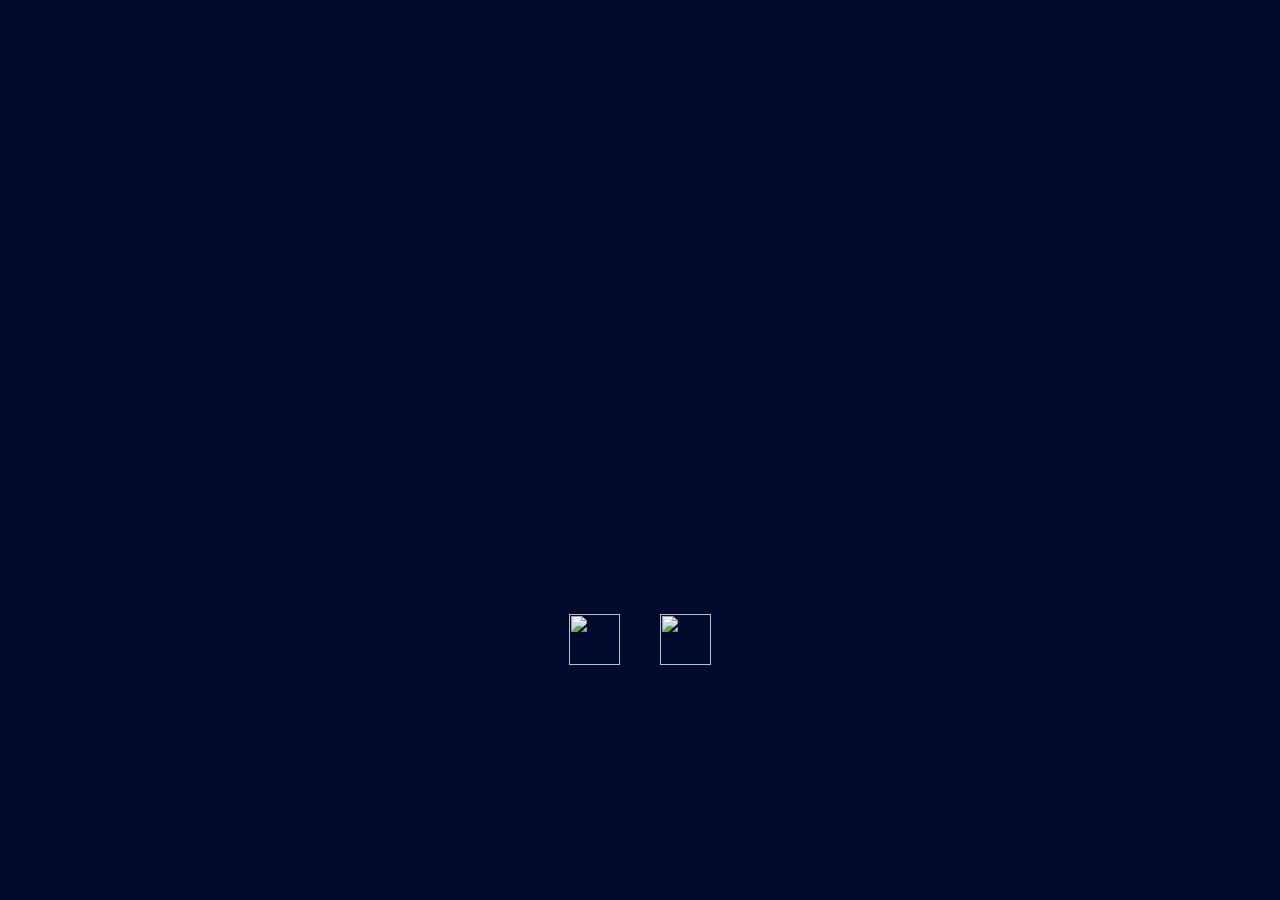
==== commit caf55db2: "Update Game" ====
--- a/index.html
+++ b/index.html
@@ -15,8 +15,10 @@
   <link href="open_can.css" rel="stylesheet" type="text/css" />
   <link rel="preconnect" href="https://fonts.googleapis.com">
   <link rel="preconnect" href="https://fonts.gstatic.com" crossorigin>
+  <link href="https://fonts.googleapis.com/css2?family=Rubik:wght@300&display=swap" rel="stylesheet">
+  <link rel="preconnect" href="https://fonts.googleapis.com">
+  <link rel="preconnect" href="https://fonts.gstatic.com" crossorigin>
   <link href="https://fonts.googleapis.com/css2?family=Noto+Sans+Thai:wght@700&display=swap" rel="stylesheet">
-  
 </head>
 
 <body>
@@ -24,13 +26,19 @@
   <!--   <div id="content"> -->
   <div class="room welcome">
     <!--<h1 class="roomname">This is room welcome</h1><br>-->
-    <span class="firstpage" onclick="welcome.style.zIndex = `-1`" style="cursor: pointer"></span>
-    <span class="towebfirstpage" onclick="location.href='Web\\index.html';" style="cursor: pointer"></span>
+<!--     <img src="https://cdn.discordapp.com/attachments/956540195652661348/977637301750476910/page_1_welcome_ele_1.png" id="backmid">
+    <div class="topfirstpage Eng">GAMING STATION</div>
+    <div class="mainfirstpage Eng">1 DAY IN ISS</div>
+    <div class="infofirstpage Eng">A Game about a daily life of an astronaut in International Space Station.</div> -->
+    <div class="w" id="playandweb">
+    <img class="img_button" src="https://cdn.discordapp.com/attachments/956540195652661348/977844301679689778/8.png" style="height:4vw;width:4vw;margin:1vh 2vh;" onclick="location.href='Web\\index.html';"></img>
+    <img class="img_button" src="https://cdn.discordapp.com/attachments/956540195652661348/977844301310595082/0e27979ed74326c1.png" style="height:4vw;width:4vw;margin:1vh 2vh;" onclick="welcome.style.zIndex = `-1`"></img>
+    </div>
   </div>
 
   <div class="room tutorial">
-    <h1 class="roomname">this is tutorial</h1><br>
-<button class="top" onclick="tutorial.style.zIndex = `1`">go</button>
+    <button class="Thai" style="bottom: 2%;top: 8%;left: 86%; right: 0; margin-right: auto; width: 128px;" onclick="tutorial.style.left = `100vw`">ปิด</button>
+<!--     <img class="img_button bottom" style="position:absolute;width:auto;height:auto;" src="https://media.discordapp.net/attachments/956540195652661348/977637246658289664/button_contunue_normal.png" onclick="tutorial.style.zIndex = `1`"> -->
     <!--<img id="setofbreakfast" src="https://cdn.discordapp.com/attachments/956540195652661348/977593079227883620/setbreakfast.png"></img>
     <img id="setoflunch" src="https://cdn.discordapp.com/attachments/956540195652661348/977593531474534460/setlunch.png"></img>
     <img id="setofdinner" src="https://cdn.discordapp.com/attachments/956540195652661348/977593964322504714/setdinner.png"></img>
@@ -42,30 +50,37 @@
   
   
   <div class="room bed">
-    <h1 class="roomname">Bedroom</h1><br>
-    <a id="gotoweb" href="Web\\index.html">กดเพื่อไปที่ Landing Page</a>
-    <h1 id="showallstar">Total Star : 0</h1>
-    <!--       <h1 class="clock">9.00am</h1> -->
-    <button class="right" onclick="cafetaria.style.zIndex = `5`;bedroom.style.zIndex = `1`">Cafetaria</button>
-    <button class="left" onclick="gym.style.zIndex = `5`;bedroom.style.zIndex = `1`">Gym</button>
-    <button class="top" onclick="lab.style.zIndex = `5`;bedroom.style.zIndex = `1`">Lab</button>
+<!--     <img src="https://cdn.discordapp.com/attachments/977633442294530088/977635305345646622/page_3_text_2.png" id="backmid"> -->
+    <div id="showallstar" class="Eng">: 0</div>
+    <div class="bedroomcontent">
+    <img class="img_button" style="position:relative;width:32%;height:100%;" src="https://media.discordapp.net/attachments/956540195652661348/977637217088467024/page_3_gym.png" onclick="gym.style.zIndex = `5`;bedroom.style.zIndex = `1`">
+    <img class="img_button" style="position:relative;width:33%;height:100%;" src="https://media.discordapp.net/attachments/956540195652661348/977637216857759824/page_3_cafe.png" onclick="cafetaria.style.zIndex = `5`;bedroom.style.zIndex = `1`">
+    <img class="img_button" style="position:relative;width:33%;height:100%;" src="https://media.discordapp.net/attachments/956540195652661348/977637216555765891/page_3_lab.png" onclick="lab.style.zIndex = `5`;bedroom.style.zIndex = `1`">        </div>
+    <img class="img_button" style="position:relative;top:5%;left:90%;width:auto;height:15%;" src="https://media.discordapp.net/attachments/956540195652661348/977968855022465024/tutorial3.png" onclick="tutorial.style.left = `8vw`;">
   </div>
 
   <div class="room gym">
-    <h1 class="roomname">Gym</h1>
-    <!--       <h1 class="clock">12.00am</h1> -->
-    <button class="right" onclick="bedroom.style.zIndex = `5`;gym.style.zIndex = `1`;endgame()">Bedroom</button>
-    <img src="https://cdn.discordapp.com/attachments/956540195652661348/972519135181410364/cyling.png" id="cycling"
-      onclick="cycling.style.zIndex = `6`" style="cursor: pointer"></img>
-
+    <img src="https://cdn.discordapp.com/attachments/956540195652661348/977931943008161842/GYM_1.png" id="backmid">
+    <div class="roomcontent">
+    <img class="img_button"
+style="position:relative;top:10%;right:60%;width:auto;height:25%;"      src="https://cdn.discordapp.com/attachments/956540195652661348/977874902713528350/bicycle.png"
+      onclick="cycling.style.zIndex = `6`"></img>
+      
+    </div>
+    <img class="img_button" style="position:relative;left:3%;top:3%;width:auto;height:10%;" onclick="bedroom.style.zIndex = `5`; gym.style.zIndex = `1`; endgame(); addstarend()" src="https://cdn.discordapp.com/attachments/956540195652661348/977931912188428318/arrow.png">
 
   </div>
 
   <div class="minigame cycling">
+    
     <div id="gamecontent">
-      <img src="https://cdn.discordapp.com/attachments/956540195652661348/977239446997061682/4-removebg-preview_copy.png" id="peoplecy"></img>
+  
+      <div class="img_fix">
+      <img src="https://cdn.discordapp.com/attachments/956540195652661348/977239446997061682/4-removebg-preview_copy.png" id="peoplecy">
+        
       <!--<h1>อันนี้ปั่นจักรยาน</h1>-->
       <div id="cycling_roll">
+        
         <div class="center-content">
           <div class="wheel">
             <div class="progress"></div>
@@ -75,23 +90,26 @@
             <a href="javascript:void(0)" id="handle"></a>
           </div>
         </div>
-      </div>
+      </div></div>
       <div id="gamecol">
-        <h1>ปั่นจักรยาน</h1>
-        <p>เมื่อคุณกดปุ่ม Start จะมีกงล้อโผล่ขึ้นมา<br>คุณจะต้องหมุนกงล้อให้ได้อย่างน้อย 40 ครั้ง<br>ภายในเวลา 15 วินาที
+        <div class="h1_topic Thai">
+        <h1>ปั่นจักรยาน</h1></div>
+        <div class="text_message">
+        <p class="Thai">เมื่อคุณกดปุ่ม Start จะมีกงล้อโผล่ขึ้นมา<br>คุณจะต้องหมุนกงล้อให้ได้อย่างน้อย 40 ครั้ง<br>ภายในเวลา 15 วินาที
           เพื่อให้ได้ 3 ดาว</p>
-        <hr>
-        <div id="value_cycling" style="text-align: center;">0</div>
-        <hr>
-        <div class="cycling_text">
-          <div id="counterDisplay"></div>
-        </div>
-        <hr>
+        
+        <div class="Eng" id="value_cycling" style="text-align: center; color: white;">0</div>
+        
+        <div class="cycling_text Eng">
+          <div id="counterDisplay" style="color: white;"></div>
+        </div>
+        
         <p id="cycling_star"></p>
-        <hr>
-        <button id="startButton" class="gamebutton"
-          onclick="cycling_roll.style.zIndex = `6`;cyexit.style.zIndex = `-5`; delbut(this.id); addplay()">Start</button>
-        <button id="cyexit" class="gamebutton" onclick="cycling.style.zIndex = `-5`">กลับ</button>
+        
+        <button id="startButton" class="gamebutton Eng"
+          onclick="cycling_roll.style.zIndex = `6`;cyexit.style.zIndex = `-5`; delbut(this.id); addplay();">START</button>
+        <button id="cyexit" class="gamebutton Eng" onclick="cycling.style.zIndex = `-5`">BACK</button>
+        </div>
       </div>
     </div>
   </div>
@@ -106,136 +124,153 @@
 
 
   <div class="room cafetaria">
-    <h1 class="roomname">Cafetaria</h1>
-    <!--       <h1 class="clock">15.00am</h1> -->
-    <button class="left" onclick="bedroom.style.zIndex = `5`;cafetaria.style.zIndex = `1`;endgame()">Bedroom</button>
-    <img id="breakfast" class="img_buttom" src="https://cdn.discordapp.com/attachments/956540195652661348/972549175394857030/egggggggg.png"
-      onclick="breakfast.style.zIndex = `6`" style="cursor: pointer"></img>
-    <img id="lunch" class="img_buttom" src="https://cdn.discordapp.com/attachments/956540195652661348/972549918277398668/lunch.png"
-      onclick="lunch.style.zIndex = `6`; tacoRandom();" style="cursor: pointer" </img>
-    <img id="dinner" class="img_buttom" src="https://cdn.discordapp.com/attachments/956540195652661348/972554950557204560/Untitled-7.png"
-      onclick="dinner.style.zIndex='6'; addstardin()" style="cursor: pointer"></img>
-  </div><!-- อาหารเย็น-->
+    <img src="https://cdn.discordapp.com/attachments/956540195652661348/977931943704424468/CAFE_1.png" id="backmid">
+    <div class="roomcontent">
+    <img class="img_button" style="position:relative;top:10%;right:60%;width:auto;height:25%;" src="https://cdn.discordapp.com/attachments/956540195652661348/977874903065833522/breakfast.png"
+      onclick="breakfast.style.zIndex = `6`"><br>
+    <img class="img_button" style="position:relative;top:20%;right:60%;width:auto;height:25%;" src="https://cdn.discordapp.com/attachments/956540195652661348/977874903380410398/dinner.png"
+      onclick="lunch.style.zIndex = `6`; tacoRandom();"><br>
+    <img class="img_button" style="position:relative;top:30%;right:60%;width:auto;height:25%;" src="https://cdn.discordapp.com/attachments/956540195652661348/977874903661412362/lunch.png"
+      onclick="dinner.style.zIndex='6';">
+      </div>
+      <img class="img_button" style="position:relative;left:3%;top:3%;width:auto;height:10%;" onclick="bedroom.style.zIndex = `5`; cafetaria.style.zIndex = `1`; endgame(); addstarend()" src="https://cdn.discordapp.com/attachments/956540195652661348/977931912188428318/arrow.png">
+  </div>
 
   <div class="minigame breakfast">
+    
     <div id="gamecontent">
-      
+
+      <div class="img_fix">
       <div id="breakfast_img">
         <img src="https://raw.githubusercontent.com/SSProgamer/ISS-Game-Project/main/images/question2.png"
           name="microwave" id="microwave">
       </div>
 
       <div class="breakfast_part2">
-
-        <div class="breakfast_bar"></div>
-        <div id="breakfast_bar_win"></div>
-        <div id="breakfast_bar_win_win"></div>
-        <div id="breakfast_oval"></div>
-
+          <div class="breakfast_bar"></div>
+          <div id="breakfast_bar_win"></div>
+          <div id="breakfast_bar_win_win"></div>
+          <div id="breakfast_oval"></div>
+        </div>
       </div>
       <!--
     <div class="breakfast_part3">
         <p id="breakfast_win_text"></p>
     </div>-->
       <div id="gamecol">
-        <h1>อบไข่</h1>
-        <p>คุณจะต้องทำการอบไข่ให้สุขได้ที่<br>โดยการเริ่มกดปุ่ม Cook ! แล้วแถบจะเริ่มเดิน<br>หากคุณกด Stop
-          ได้ตรงกับตำแหน่งที่ถูกต้อง<br>จะได้รับไข่ที่สุขอย่างพอดี</p>
-        <hr>
+        <div class="h1_topic Thai">
+        <h1>อบไข่</h1></div>
+        <div class="text_message">
+        <p class="Thai">คุณจะต้องทำการอบไข่ให้สุกพอดี ไม่ไหม้ และ ไม่ดิบเกินไป<br>โดยการเริ่มกดปุ่ม Cook ! แล้วแถบสีฟ้าจะเริ่มเคลื่อนที่<br>หากคุณกดปุ่ม Finish!
+          ได้ตรงกับตำแหน่งที่ถูกต้อง<br>จะได้รับไข่ที่สุขอย่างพอดี<br">เขียว = สุกพอดี, เหลือง = ไข่ไม่สุก, แดง = ไข่ไหม้</p>
+        
         <p id="breakfast_win_text"></p>
-        <hr>
-        
         <div id="breakfast_button_2">
-          <button class="gamebutton" id="pause" onclick="delbut(this.id); buttonegg.style.zIndex = `10`;">Pause</button>
+          <button class="gamebutton Eng" id="pause" onclick="delbut(this.id); buttonegg.style.zIndex = `10`;">FINISH!</button>
         </div>
         <div id="breakfast_button_1">
-          <button class="gamebutton" id="play" onclick="breakfast_button_1.style.zIndex = `-20`;breakfast_button_2.style.zIndex = `20`;buttonegg.style.zIndex = `-20`;">Play</button>
-        </div>
-        <hr>
-        <button class="gamebutton" id="buttonegg" onclick="breakfast.style.zIndex = `-5`;">กลับ</button>
+          <button class="gamebutton Eng" id="play" onclick="breakfast_button_1.style.zIndex = `-20`;breakfast_button_2.style.zIndex = `20`;buttonegg.style.zIndex = `-20`;">COOK!</button>
+        </div>
+        
+        <button class="gamebutton Eng" id="buttonegg" onclick="breakfast.style.zIndex = `-5`;">BACK</button>
+      </div>
       </div>
     </div>
 
   </div>
   <div class="minigame lunch">
     <div id="gamecontent">
-      <!--<h1>อันนี้ปั่นจักรยาน</h1>-->
-      <div class="gridin">
-        <img name="Tomato" class="tacoicon"
-          src="https://raw.githubusercontent.com/SSProgamer/ISS-Game-Project/main/images/taco/tomato.png"
-          onclick="tacoChange(this.name)">
-        <img name="Lettuce" class="tacoicon"
-          src="https://raw.githubusercontent.com/SSProgamer/ISS-Game-Project/main/images/taco/lettuce.png"
-          onclick="tacoChange(this.name)">
-        <img name="Shallot" class="tacoicon"
-          src="https://raw.githubusercontent.com/SSProgamer/ISS-Game-Project/main/images/taco/shallot.png"
-          onclick="tacoChange(this.name)">
-        <img src="https://raw.githubusercontent.com/SSProgamer/ISS-Game-Project/main/images/question2.png"
-          class="tacoicon" id="vegetable" name="something vegetable">
-        <img name="Pork" class="tacoicon"
-          src="https://raw.githubusercontent.com/SSProgamer/ISS-Game-Project/main/images/taco/pork.png"
-          onclick="tacoChange(this.name)">
-        <img name="Chicken" class="tacoicon"
-          src="https://raw.githubusercontent.com/SSProgamer/ISS-Game-Project/main/images/taco/chicken.png"
-          onclick="tacoChange(this.name)">
-        <img name="Beef" class="tacoicon"
-          src="https://raw.githubusercontent.com/SSProgamer/ISS-Game-Project/main/images/taco/beef.png"
-          onclick="tacoChange(this.name)">
-        <img src="https://raw.githubusercontent.com/SSProgamer/ISS-Game-Project/main/images/question2.png"
-          class="tacoicon" id="meat" name="something meat">
-        <img name="Ketchup" class="tacoicon"
-          src="https://raw.githubusercontent.com/SSProgamer/ISS-Game-Project/main/images/taco/ketchup.png"
-          onclick="tacoChange(this.name)">
-        <img name="Mustard" class="tacoicon"
-          src="https://raw.githubusercontent.com/SSProgamer/ISS-Game-Project/main/images/taco/mustard.png"
-          onclick="tacoChange(this.name)">
-        <p></p>
-        <img src="https://raw.githubusercontent.com/SSProgamer/ISS-Game-Project/main/images/question2.png"
-          class="tacoicon" id="sauce" name="something sauce">
+      <div class="img_fix">
+        <div class="gridin">
+          <img name="มะเขือเทศ" class="tacoicon img_button"
+            src="https://raw.githubusercontent.com/SSProgamer/ISS-Game-Project/main/images/taco/tomato.png"
+            onclick="tacoChange(this.name)">
+          <img name="ผักกาด" class="tacoicon img_button"
+            src="https://raw.githubusercontent.com/SSProgamer/ISS-Game-Project/main/images/taco/lettuce.png"
+            onclick="tacoChange(this.name)">
+          <img name="หอมแดง" class="tacoicon img_button"
+            src="https://raw.githubusercontent.com/SSProgamer/ISS-Game-Project/main/images/taco/shallot.png"
+            onclick="tacoChange(this.name)">
+          <img src="https://raw.githubusercontent.com/SSProgamer/ISS-Game-Project/main/images/question2.png"
+            class="tacoicon" id="vegetable" name="something vegetable">
+          <img name="หมูฉีก" class="tacoicon img_button"
+            src="https://cdn.discordapp.com/attachments/956540195652661348/977941761433428088/pig2.png"
+            onclick="tacoChange(this.name)">
+          <img name="ไก่ฉีก" class="tacoicon img_button"
+            src="https://cdn.discordapp.com/attachments/956540195652661348/977981100972466206/chicken2.png"
+            onclick="tacoChange(this.name)">
+          <img name="เนื้อวัวฉีก" class="tacoicon img_button"
+            src="https://cdn.discordapp.com/attachments/956540195652661348/977941761127219310/cow2.png"
+            onclick="tacoChange(this.name)">
+          <img src="https://raw.githubusercontent.com/SSProgamer/ISS-Game-Project/main/images/question2.png"
+            class="tacoicon" id="meat" name="something meat">
+          <img name="ซอสมะเขือเทศ" class="tacoicon img_button"
+            src="https://raw.githubusercontent.com/SSProgamer/ISS-Game-Project/main/images/taco/ketchup.png"
+            onclick="tacoChange(this.name)">
+          <img name="มัสตาร์ด" class="tacoicon img_button"
+            src="https://raw.githubusercontent.com/SSProgamer/ISS-Game-Project/main/images/taco/mustard.png"
+            onclick="tacoChange(this.name)">
+          <p></p>
+          <img src="https://raw.githubusercontent.com/SSProgamer/ISS-Game-Project/main/images/question2.png"
+            class="tacoicon" id="sauce" name="something sauce">
+          </div>
       </div>
       <div id="gamecol">
-        <h1>ทำทาโก้</h1>
-        <p>คุณจะต้องเลือกส่วนผสมของทาโก้<br>ให้ถูกต้องตามที่กำหนดไว้ทั้ง 3 อย่าง<br>เมื่อมั่นใจว่าถูกต้องให้กด Serve
+        <div class="h1_topic Thai">
+        <h1>ทำทาโก้</h1></div>
+        <div class="text_message">
+        <p class="Thai">คุณจะต้องเลือกส่วนผสมของทาโก้<br>ให้ถูกต้องตามที่กำหนดไว้ทั้ง 3 อย่าง<br>เมื่อมั่นใจว่าถูกต้องให้กดปุ่ม Serve
           เพื่อดูผลลัพธ์</p>
-        <hr>
-        <p id="startaco"></p>
-        <hr>
-        <h3 id="showwanttaco"></h3>
-        <hr>
-        <h3 id="showtaco">Choose ingredients for your taco.</h3>
-        <hr>
-        <button class="gamebutton" id="buttontaco" onclick="serveTaco(); delbut(this.id)">Serve!</button>
-
-        <button class="gamebutton" onclick="lunch.style.zIndex = `-5`">กลับ</button>
-      </div>
-    </div>
-
-
+        
+        <p id="startaco" class="Thai"></p>
+        
+        <h3 id="showwanttaco" class="Thai"></h3>
+        
+        <h3 id="showtaco" class="Thai">เลือกส่วนผสมสำหรับทาโก้ของคุณ</h3>
+        
+        <button class="gamebutton Eng" id="buttontaco" onclick="serveTaco(); delbut(this.id)">SERVE!</button>
+
+        <button class="gamebutton Eng" onclick="lunch.style.zIndex = `-5`">BACK</button>
+      </div>
+    </div>
+
+ </div>
   </div>
   <div class="minigame dinner">
+    
     <div id="gamecontent">
+      <div class="img_fix">
+      <div id="canmaze">
       <svg width="500" height="500" transform="rotate(0)" transform-origin="center">
-        <g transform-origin="center">
+        <g id="allmaze" transform-origin="center">
           <g id="maze" transform-origin="center">
-            <circle cx="250" cy="250" r="200" fill="yellow" onmouseover="decstar();" ></circle>
-            <rect x="250" y="250" width="200" height="40" fill="red" ></rect>
-            <circle cx="250" cy="250" r="175" fill="red" ></circle>
-            <circle cx="250" cy="250" r="25" fill="green" onmouseover="dinner.style.zIndex = `-5`; fordinner(dinnerstar)" ></circle>
+            <circle cx="250" cy="250" r="200" fill="#6A35D2" onmouseover="decstar();" ></circle>
+            <rect x="250" y="250" width="200" height="40" fill="#17003A" ></rect>
+            <circle cx="250" cy="250" r="175" fill="#17003A" ></circle>
+            <circle cx="250" cy="250" r="25" fill="SpringGreen" onmouseover="canmaze.style.zIndex = `-5`; backmaze.style.zIndex = `5`; fordinner(dinnerstar)" ></circle>
           </g>
           <use href="#maze" transform="scale(0.75) rotate(180)" transform-origin="center"></use>
           <use href="#maze" transform="scale(0.5) rotate(-45)" transform-origin="center"></use>
           <use href="#maze" transform="scale(0.25) rotate(90)" transform-origin="center"></use>
         </g>
       </svg>
+        
+        </div>
+    </div>
       <div id="gamecol">
-        <h1>เปิดกระป๋อง</h1>
-        <p>
-          คุณจะต้องลากเมาส์เข้าช่องสีแดงไปให้ถึงจุดข้างในสุดอย่างระมัดระวัง<br>โดยพยายามอย่าให้โดนกำแพงสีเหลือง<br>โดยมีโอกาสพลาดได้
+        <div class="h1_topic">
+        <h1 class="Thai">เปิดกระป๋อง</h1></div>
+        <div class="text_message">
+        <p class="Thai">
+          คุณจะต้องลากเมาส์เข้าช่องสีม่วงเข้มไปให้ถึงจุดข้างในสุดอย่างระมัดระวัง<br>โดยพยายามอย่าให้โดนกำแพงสีม่วงอ่อน<br>โดยมีโอกาสพลาดได้
           3 ครั้ง</p>
-        <hr>
+        
         <div id="dinnerstar"></div>
-        <hr>
-        <button class="gamebutton" onclick="dinner.style.zIndex = `-5`">กลับ</button>
+        
+         <button id="startmaze" class="gamebutton Eng"
+          onclick="canmaze.style.zIndex = `10`; backmaze.style.zIndex = `-5`; delbut(this.id); addstardin(); addplaydin()">START</button>
+        <button id="backmaze" class="gamebutton Eng" onclick="dinner.style.zIndex = `-5`">BACK</button>
+        </div>
       </div>
     </div>
     <div class="it">
@@ -259,73 +294,79 @@
   </div>
 
   <div class="room lab">
-    <h1 class="roomname">Laboratory</h1>
+    <img src="https://cdn.discordapp.com/attachments/956540195652661348/977931943318552634/LAB_1.png" id="backmid">
+<!--     <h1 class="roomname">Laboratory</h1> -->
     <!--       <h1 class="clock">18.00am</h1> -->
-    <button class="bottom" onclick="bedroom.style.zIndex = `5`;lab.style.zIndex = `1`;endgame()">Bedroom</button>
-    <img id="robot" src="https://cdn.discordapp.com/attachments/956540195652661348/972554032285646911/robot.png"
-      onclick="robot.style.zIndex = `6`" style="cursor: pointer"></img>
-    <img id="plant" src="https://cdn.discordapp.com/attachments/956540195652661348/972556092460654672/Untitled-8.png"
+    <div class="roomcontent">
+<!--     <button class="bottom" onclick="bedroom.style.zIndex = `5`;lab.style.zIndex = `1`;endgame()">Bedroom</button> -->
+    <img class="img_button"
+style="position:relative;top:10%;right:60%;width:auto;height:25%;"      src="https://cdn.discordapp.com/attachments/956540195652661348/977874903959240724/robot.png"
+      onclick="robot.style.zIndex = `6`" style="cursor: pointer"></img><br>
+    <img class="img_button"
+style="position:relative;top:20%;right:60%;width:auto;height:25%;"       src="https://cdn.discordapp.com/attachments/956540195652661348/977874904231858206/tree.png"
       onclick="plant.style.zIndex = `6`" style="cursor: pointer"></img>
+    </div>
+    <img class="img_button" style="position:relative;left:3%;top:3%;width:auto;height:10%;" onclick="bedroom.style.zIndex = `5`; lab.style.zIndex = `1`; endgame(); addstarend()" src="https://cdn.discordapp.com/attachments/956540195652661348/977931912188428318/arrow.png">
   </div>
   <div class="minigame robot">
 
 
     <div id="gamecontent">
       <!--<h1>อันนี้ปั่นจักรยาน</h1>-->
-      <div class="robot_home">
+      <div class="img_fix">
         <div class="robot_show">
           <div id="robot_part1">
-            <img src="https://raw.githubusercontent.com/SSProgamer/ISS-Game-Project/main/images/question2.png"
+            <img src="https://cdn.discordapp.com/attachments/956540195652661348/977938962779877416/head.png"
               class="questionicon" id="robot_hand_0" name="something robot_hand">
           </div>
           <div id="robot_part2">
-            <img src="https://raw.githubusercontent.com/SSProgamer/ISS-Game-Project/main/images/question2.png"
+            <img src="https://cdn.discordapp.com/attachments/956540195652661348/977938962322694144/rightarm.png"
               class="questionicon" id="robot_hand_1" name="something robot_hand">
           </div>
           <div id="robot_part3">
-            <img src="https://raw.githubusercontent.com/SSProgamer/ISS-Game-Project/main/images/question2.png"
+            <img src="https://cdn.discordapp.com/attachments/956540195652661348/977938961781641236/leftarm.png" 
               class="questionicon" id="robot_hand_2" name="something robot_hand">
           </div>
           <div id="robot_part4">
-            <img src="https://raw.githubusercontent.com/SSProgamer/ISS-Game-Project/main/images/question2.png"
+            <img src="https://cdn.discordapp.com/attachments/956540195652661348/977938962549194762/body.png"
               class="questionicon" id="robot_hand_3" name="something robot_hand">
           </div>
           <div id="robot_part5">
-            <img src="https://raw.githubusercontent.com/SSProgamer/ISS-Game-Project/main/images/question2.png"
+            <img src="https://cdn.discordapp.com/attachments/956540195652661348/977938962062667816/legs.png"
               class="questionicon" id="robot_hand_4" name="something robot_hand">
           </div>
 
         </div>
 
         <div id="robot_track">
-          <img name="robot_part_1" class="roboticon"
+          <img name="robot_part_1" class="roboticon img_button"
             src="https://raw.githubusercontent.com/SSProgamer/ISS-Game-Project/main/images/robot/robot_part_1.png"
             onclick="robotChange(this.name)">
-          <img name="robot_fakepart_2" class="roboticon"
+          <img name="robot_fakepart_2" class="roboticon img_button"
             src="https://raw.githubusercontent.com/SSProgamer/ISS-Game-Project/main/images/robot/fakepart_2.png"
             onclick="robotChange(this.name)">
-          <img name="robot_fakepart_4" class="roboticon"
+          <img name="robot_fakepart_4" class="roboticon img_button"
             src="https://raw.githubusercontent.com/SSProgamer/ISS-Game-Project/main/images/robot/fakepart_4.png"
             onclick="robotChange(this.name)">
-          <img name="robot_part_4" class="roboticon"
+          <img name="robot_part_4" class="roboticon img_button"
             src="https://raw.githubusercontent.com/SSProgamer/ISS-Game-Project/main/images/robot/robot_part_3.png"
             onclick="robotChange(this.name)">
-          <img name="robot_part_3" class="roboticon"
+          <img name="robot_part_3" class="roboticon img_button"
             src="https://raw.githubusercontent.com/SSProgamer/ISS-Game-Project/main/images/robot/robot_part_4.png"
             onclick="robotChange(this.name)">
-          <img name="robot_fakepart_1" class="roboticon"
+          <img name="robot_fakepart_1" class="roboticon img_button"
             src="https://raw.githubusercontent.com/SSProgamer/ISS-Game-Project/main/images/robot/fakepart_1.png"
             onclick="robotChange(this.name)">
-          <img name="robot_part_5" class="roboticon"
+          <img name="robot_part_5" class="roboticon img_button"
             src="https://raw.githubusercontent.com/SSProgamer/ISS-Game-Project/main/images/robot/robot_part_5.png"
             onclick="robotChange(this.name)">
-          <img name="robot_fakepart_5" class="roboticon"
+          <img name="robot_fakepart_5" class="roboticon img_button"
             src="https://raw.githubusercontent.com/SSProgamer/ISS-Game-Project/main/images/robot/fakepart_5.png"
             onclick="robotChange(this.name)">
-          <img name="robot_part_2" class="roboticon"
+          <img name="robot_part_2" class="roboticon img_button"
             src="https://raw.githubusercontent.com/SSProgamer/ISS-Game-Project/main/images/robot/robot_part_2.png"
             onclick="robotChange(this.name)">
-          <img name="robot_fakepart_3" class="roboticon"
+          <img name="robot_fakepart_3" class="roboticon img_button"
             src="https://raw.githubusercontent.com/SSProgamer/ISS-Game-Project/main/images/robot/fakepart_3.png"
             onclick="robotChange(this.name)">
         </div>
@@ -334,21 +375,24 @@
 
 
       <div id="gamecol">
-        <h1>สร้างหุ่นยนต์</h1>
-        <p>คุณจะต้องทำการเลือกชิ้นส่วนหุ่นยนต์<br>เพื่อทำการประกอบให้ตรงตามที่นักบินอวกาศต้องการ<br>จากนั้นทำการกดปุ่ม Build! เพื่อสร้าง</p>
-        <hr>
-        <button class="gamebutton" id="buttonbot" onclick="serverobot(); delbut(this.id); backbot.style.zIndex = `10`">Build!</button>
-        <hr>
+        <div class="h1_topic Thai">
+        <h1>สร้างหุ่นยนต์</h1></div>
+        <div class="text_message">
+        <p class="Thai">คุณจะต้องทำการเลือกชิ้นส่วนหุ่นยนต์เพื่อทำการประกอบให้ตรงตามที่นักบินอวกาศต้องการ<br>จากนั้นทำการกดปุ่ม Build! เพื่อสร้าง</p>
+        
+        <button class="gamebutton End" id="buttonbot" onclick="serverobot(); delbut(this.id); backbot.style.zIndex = `10`">BUILD!</button>
+        
         <p id="starrobot"></p>
-        <hr>
-        <p class="we">พวกเราต้องการส่วน</p>
-        <p id="showrobot">หัวของหุ่น ISS</p>
-        <hr>
-        <p id="showrobotsum"> </p>
-        <hr>
-        <button id="startbot" class="gamebutton"
-          onclick="backbot.style.zIndex = `-10`; buttonbot.style.zIndex = `10`; startbot.style.zIndex = `-10`; robot_track.style.zIndex = `10`;">Start</button>
-        <button class="gamebutton" id="backbot" onclick="robot.style.zIndex = `-5`">กลับ</button>
+        
+        <p class="we Thai">พวกเราต้องการส่วน</p>
+        <p class="Thai" id="showrobot">หัวของหุ่น ISS</p>
+        
+        <p class="Thai" id="showrobotsum"> </p>
+        
+        <button id="startbot" class="gamebutton Eng"
+          onclick="backbot.style.zIndex = `-10`; buttonbot.style.zIndex = `10`; startbot.style.zIndex = `-10`; robot_track.style.zIndex = `10`;animationrobot()">START</button>
+        <button class="gamebutton Eng" id="backbot" onclick="robot.style.zIndex = `-5`">BACK</button>
+        </div>
       </div>
     </div>
     <!-- 
@@ -365,7 +409,7 @@
   <div class="minigame plant">
     <div id="gamecontent">
       
-      <div class="box_02">
+      <div class="img_fix">
         <div id="plantimg">
         <img style="width:100%; height: 100%;"       src="https://cdn.discordapp.com/attachments/956540195652661348/972879290746171402/unknown.png">
       
@@ -375,11 +419,13 @@
           
 <div class="row">
             <div class="col-sm-3 col-xs-3 pad shape1" data-pad="1">
+              <img src="https://media.discordapp.net/attachments/877745544380944465/977838997688692736/imgbin_sensor-computer-icons-symbol-temperature-png.png?width=676&height=676" class="imgplantbot">
               <audio preload="auto" class="sound1">
                 <source src="https://s3.amazonaws.com/freecodecamp/simonSound1.mp3" type="audio/mpeg" />
               </audio>
             </div>
             <div class="col-sm-3 col-xs-3 pad shape2" data-pad="2">
+              <img src="https://media.discordapp.net/attachments/877745544380944465/977841352022839346/32d3ce4f-1abf-5457-a7a5-18e24584c21e.png" class="imgplantbot">
               <audio preload="auto" class="sound2">
                 <source src="https://s3.amazonaws.com/freecodecamp/simonSound2.mp3" type="audio/mpeg" />
               </audio>
@@ -387,11 +433,13 @@
           </div>
           <div class="row">
             <div class="col-sm-3 col-xs-3 pad shape4" data-pad="4">
+              <img src="https://media.discordapp.net/attachments/877745544380944465/977840322354741319/free-icon-sun-146199.png" class="imgplantbot">
               <audio preload="auto" class="sound4">
                 <source src="https://s3.amazonaws.com/freecodecamp/simonSound4.mp3" type="audio/mpeg" />
               </audio>
             </div>
             <div class="col-sm-3 col-xs-3 pad shape3" data-pad="3">
+              <img src="https://media.discordapp.net/attachments/877745544380944465/977841804386914364/image-asset.png?width=676&height=676" class="imgplantbot">
               <audio preload="auto" class="sound3">
                 <source src="https://s3.amazonaws.com/freecodecamp/simonSound3.mp3" type="audio/mpeg" />
               </audio>
@@ -417,21 +465,23 @@
           
       </div>
       <div id="gamecol">
-        <h1>ปลูกต้นไม้</h1>
-        <p>เมื่อกดเริ่มต้น แถบปุ่มจะส่งเสียงแล้วสว่างขึ้นมา<br>ให้คุณกดตามลำดับของปุ่มที่สว่างขึ้นมาจนครบ 6 รอบ</p>
-        <hr>
-        <div class="level">
-          <h2>Level: 1</h2>
-          </div>
-        <hr>
+        <div class="h1_topic Thai">
+        <h1>ปลูกต้นไม้</h1></div>
+        <div class="text_message">
+        <p class="Thai">เมื่อกดเริ่มต้น แถบปุ่มจะส่งเสียงแล้วสว่างขึ้นมา<br>ให้คุณกดตามลำดับของปุ่มที่สว่างขึ้นมาจนครบ 6 รอบ</p>
+        
+        <div class="level Eng">
+          <h2 class="Eng">Level : 1</h2>
+          </div>
+        
         <p id="name"></p>
         <div class="score">
-          <h2>Star: </h2>
           <p id="starplant"> </p>
         </div>
-        <hr>
-        <button class="starto start btn btn-danger">start</button>
-        <button class="gamebutton" onclick="plant.style.zIndex = `-5`">กลับ</button>
+        
+        <button class="gamebutton start btn btn-danger Eng" onclick="backplant.style.zIndex = `-5`">START</button>
+        <button id="backplant" class="gamebutton Eng" onclick="plant.style.zIndex = `-5`">BACK</button>
+        </div>
       </div>
     </div>
     <script src="time.js"></script>
@@ -445,12 +495,19 @@
     
   </div>
   <div class="endgamebox" id="endgametext">
-      <h1>Game Over??????</h1>
+    <img src="https://cdn.discordapp.com/attachments/956540195652661348/977961859967746068/Ending.png" class="endimg">
+    <div class="w" id="playandreload">
+    <img class="img_button" src="https://cdn.discordapp.com/attachments/956540195652661348/977844301679689778/8.png" style="height:4vw;width:4vw;margin:1vh 2vh;" onclick="location.href='Web\\index.html';"></img>
+    <img class="img_button" src="https://cdn.discordapp.com/attachments/956540195652661348/977945210074046484/restart_button2.png" style="height:4vw;width:4vw;margin:1vh 2vh;" onclick="window.location.reload();"></img>
+<!--       <h1>Game Over??????</h1>
       <p>You are success training.</p>
       <p>Greay job!</p>
-      <a href="Web\\index.html">link</a>
-    </div>
+      <a href="Web\\index.html">link</a> -->
+    </div>
+    <div id="showallstarend" class="Eng">0</div>
+  </div>
+<!-- <img class="todolist" src="https://media.discordapp.net/attachments/956540195652661348/977776908215414804/tutorial.png"> -->
 <!-- <button onClick="window.location.reload();">Refresh Page</button> -->
 </body>
 
-</html>+<!-- </html> -->--- a/style.css
+++ b/style.css
@@ -1,37 +1,100 @@
+
 :root{
   --bgcolor: #010a2d;
   --labelcolor: #2d3585;
   --text: #784284;
   --button: #1a2653;
 }
-*{
+/**{*/
+  /*font-family: 'Noto Sans Thai', sans-serif;*/
+/*   font-family: "SAO", ssao; */
+/*}*/
+.Thai{
   font-family: 'Noto Sans Thai', sans-serif;
-/*   font-family: "SAO", ssao; */
+}
+.Eng{
+  font-family: 'Rubik', sans-serif;
 }
 
 p {
   color: white;
-}
-
+  font-size: 1en;
+}
+
+h3 {
+  color: white;
+}
+
+#backmid {
+  position: absolute;
+  top: 0;
+  bottom: 0;
+  left: 0;
+  right: 0;
+  margin: auto;
+  width: auto;
+  height: 100%;
+}
+
+.topfirstpage {
+  font-size: 25px;
+  letter-spacing: 10px;
+  color: white;
+  position: absolute;
+  top: 25.8%;
+  right: 39.2%;
+}
+.mainfirstpage {
+  font-size: 128px;
+  font-weight: 900;
+  color: white;
+  position: absolute;
+  top: 40%;
+  right: 28%;
+}
+.infofirstpage {
+  font-size: 16px;
+  text-align: center;
+  color: white;
+  position: absolute;
+  top: 63%;
+  right: 40%;
+  width: 300px;
+}
 .firstpage {
   position: absolute;
-  height: 85px;
+/*   height: 85px;
   width: 85px;
   background-color: #bbb;
   border-radius: 50%;
-  display: inline-block;
+  display: inline-block; */
   left: 51.6%;
-  top: 71.9%;
+  top: 71%;
+  width: 85px;
+  height: auto;
 }
 .towebfirstpage {
   position: absolute;
-  height: 85px;
+/*   height: 85px;
   width: 85px;
   background-color: #bbb;
   border-radius: 50%;
-  display: inline-block;
+  display: inline-block; */
   left: 42.9%;
-  top: 71.9%;
+  top: 71%;
+  width: 85px;
+  height: auto;
+}
+
+#roommid {
+  position: absolute;
+  top: 0;
+  bottom: 0;
+  left: 0;
+  right: 0;
+  margin: auto;
+  width: auto;
+  height: 80%;
 }
 
 #setbreakfast{
@@ -40,26 +103,23 @@
   height: auto;
 }
 
-#gotoweb {
-  position: absolute;
-  top: 95%;
-  left: 41%;
-  border-radius: 16px;
-  text-align: center;
-  background-color: skyblue;
-  color: black;
-  width: 15vw;
-  height: 2vh;
-  margin-left: auto;
-  margin-right: auto;
-}
-
 #showallstar {
-  background-color: #1a2754;
-  position: absolute;
-  width: 15vw;
-  height: 5vh;
-  text-align: center;
+  color: white;
+  font-size: 60px;
+  font-weight: bold;
+  position: absolute;
+  left: 17.5%;
+  top: 7%;
+  
+}
+
+#showallstarend {
+  color: white;
+  font-size: 52px;
+  font-weight: bold;
+  position: absolute;
+  left: 53%;
+  top: 42.5%;
 }
 
 #gamecontent{
@@ -70,19 +130,25 @@
 }
 #gamecol{
   background: #2d3685;
-  
+  background-image: url('https://cdn.discordapp.com/attachments/956540195652661348/977853969453973554/minigame_crop_2.png');
+  
+  background-size: 100% 100%;
 }
 
 body {
   background-color: var(--bgcolor);
   background-image: url('https://cdn.pixabay.com/photo/2012/12/27/19/40/night-72871_960_720.jpg');
   overflow: hidden;
+  transition: all .5s;
+  
   
 }
 h1 {
-  padding-left: 80px;
-  background-color: black;
+  /*padding-left: 80px;
+  background-color: black;*/
   color: white;
+  margin: auto;
+  padding: 40px 0;
 }
 
 .tacoicon {
@@ -94,8 +160,8 @@
   height: 60px;
 }
 .questionicon {
-  width: 60px;
-  height: 60px;
+  width: 128px;
+  height: 128px;
 }
 
 #messagebox{
@@ -134,9 +200,10 @@
 }
 h2{
   position: relative;
-  /*font-family: ssao;*/
+  
   font-family: sans-serif;
-  color: var(--text);
+  color: white;
+  font-size: 1.25en;
 }
 
 .room{
@@ -158,34 +225,58 @@
   
 }
 .bed{
-  background-image: url("https://raw.githubusercontent.com/SSProgamer/ISS-Game-Project/main/images/RoomresCartoon.jpg");
+  background: var(--bgcolor);
+  background-image:url("https://media.discordapp.net/attachments/956540195652661348/977637197979218031/page_3_text_2.png?width=1191&height=670");
   z-index:3;
+  background-repeat: no-repeat;
+  background-size: contain;
+  background-position: center;
   
 }
 .gym{
-  background-image: url("https://raw.githubusercontent.com/SSProgamer/ISS-Game-Project/main/images/GymCartoon.jpg");
+  background: var(--bgcolor);
+/*   background-image: url("https://cdn.discordapp.com/attachments/956540195652661348/977637269022330930/gym.png?width=1335&height=670"); */
   z-index:2;
+  background-size: contain;
+  background-repeat: no-repeat;
+  background-position: center;
 }
 .cafetaria{
- background-image: url("https://raw.githubusercontent.com/SSProgamer/ISS-Game-Project/main/images/CafetariaCartoon.jpg");
+  background: var(--bgcolor);
+/*   background-image: url("https://cdn.discordapp.com/attachments/956540195652661348/977931943704424468/CAFE_1.png"); */
   z-index:2;
+  background-size: contain;
+  background-repeat: no-repeat;
+  background-position: center;
+  
 }
 .lab{
- background-image: url("https://raw.githubusercontent.com/SSProgamer/ISS-Game-Project/main/images/LabCartoon.jpg");
+ background: var(--bgcolor);
+/*   background-image: url("https://cdn.discordapp.com/attachments/956540195652661348/977637247111270430/lab.png?width=1335&height=670"); */
   z-index:2;
+  background-size: contain;
+  background-repeat: no-repeat;
+  background-position: center;
 }
 .tutorial{
-  background: var(--labelcolor);
-  background-image: url("https://cdn.discordapp.com/attachments/956540195652661348/977235269814198282/how_to_play.jpg");
-  z-index:4;
-  background-size: 100% 100%;
+  background: var(--bgcolor);
+  background-image: url("https://media.discordapp.net/attachments/956540195652661348/977958112160006264/Multi_Design.png?width=1191&height=670");
+  z-index: 6;
   background-repeat: no-repeat;
+  background-size: contain;
+  background-position: center;
+  transition: all .5s;
 }
 .welcome{
- background-image: url("https://cdn.discordapp.com/attachments/956540195652661348/977616662201245756/Multi_Design.jpg");
-  z-index:5;
-  background-size: 100% 100%;
+ background-image: url("https://media.discordapp.net/attachments/956540195652661348/977971584763564143/welcome.png?width=1191&height=670");
+  z-index:7;
+  background-color: var(--bgcolor);
   background-repeat: no-repeat;
+/*   background-attachment: fixed;*/
+  background-size: contain;
+  background-position: center;
+  /*background-size: 100% 100%;
+  background-repeat: no-repeat;*/
 }
 
 .minigame{
@@ -291,44 +382,44 @@
     display: inline-block;
         }
 .breakfast_bar{
-   background-color: red;
+   background-color: OrangeRed;
     width: 80%;
     height: 10%;
     position: relative;
     margin:0px;
     padding:0px;
-    top: 40%;
+    top: 43%;
     left:10%;
         }
     #breakfast_bar_win{
-  background-color: pink;
+  background-color: Yellow;
     width: 10%;
     height: 10%;
     position: absolute;
     margin:0px;
     padding:0px;
-    top: 40%;
-    left:50%;
+    top: 43%;
+    left:44%;
         }
 #breakfast_bar_win_win{
-  background-color: purple;
+  background-color: MediumSeaGreen;
     width: 3%;
     height: 10%;
     position: absolute;
     margin:0px;
     padding:0px;
-    top: 40%;
-    left:55%;
+    top: 43%;
+    left:48%;
         }
-    #breakfast_oval {
-      width: 1%;
+#breakfast_oval {
+      width: 0.5%;
       height: 10%;
-      background: blue;
+      background: black;
       position: relative;
-      top: 30%;
+      top: 33%;
       left:10%;
-    animation: 2.5s moving 0.5s linear infinite alternate;
-    }
+    animation: 2.5s moving 0.9s linear infinite alternate;
+}
   
 #breakfast_img{
     /*background-color: grey;*/
@@ -338,7 +429,7 @@
     margin:0px;
     padding:0px;
     top: 10%;
-    left: 30%;
+    left: 39.5%;
     display: inline-block;
 /*     justify-content: center; */
     text-align:center;
@@ -363,6 +454,8 @@
 #breakfast_button_2{
   position: absolute;
   z-index: -1;
+  text-align: center;
+  left:30%;
 }
 #breakfast_button_3{
   
@@ -384,28 +477,32 @@
   background: #2d3685;
 }
 .robot_home{
-  background:#794284;
+  background: #1a2754;
   position: relative;
   width:100%;
   height:100%;
+  background-image: url('https://cdn.discordapp.com/attachments/956540195652661348/977847159833649162/minigame.png');
+  background-repeat: no-repeat;
+  background-size: 100% 100%;
 }
 #robot_track{
-  background:#794284;
+  /*background:#794284;*/
   position: relative;
   left: 0%;
   top: 55%;
   display: grid;
-  grid-template-columns: 12vw 11vw 11vw 11vw 12vw;
-  padding: 10px;
-  grid-gap: 5px;
+  grid-template-columns: 9vw 9vw 9vw 9vw 9vw;
+  padding: 12px;
+  grid-gap: 6px;
   justify-items: center;
+  justify-content: center;
   z-index: -5;
 }
 .robot_show{
  /* background:red;*/
   position: absolute;
-  left: 35%;
-  top: 5%;
+  left: 33%;
+  top: 8%;
   width: 30%;
   height: 40%;
 }
@@ -413,7 +510,7 @@
  
   position: absolute;
   left: 40%;
-  top: 10%;
+  top: 0%;
   width: 20%;
   height: 20%;
   text-align: center;
@@ -421,7 +518,7 @@
 #robot_part2{
   
   position: absolute;
-  left: 10%;
+  left: 5%;
   top: 35%;
   width: 20%;
   height: 20%;
@@ -430,7 +527,7 @@
 #robot_part3{
   
   position: absolute;
-  left: 70%;
+  left: 75%;
   top: 35%;
   width: 20%;
   height: 20%;
@@ -466,7 +563,6 @@
 #showrobot{
 /*   margin: 1vh; */
   color: white;
-  font-size: 25px;
   justify-content: center;
   text-align: center;
 }
@@ -486,8 +582,8 @@
 #plantimg{
   border: 15px solid #555;
   position: relative;
-  left: 35%;
-  top: 70%;
+  left: 36.5%;
+  top: 60%;
   width: 25%;
   height: 25%;
 }
@@ -497,19 +593,21 @@
   margin: 1vh;
   padding: 1vh;
   position: absolute;
-/*   width: 10vw; */
-  height: 10vh;
+  width: 6vw; 
+  height: 6vh;
   color: white;
   font-size: 1.5vw;
   border-radius: 8px;
   box-shadow: 4px 4px white;
   transition: all .5s;
+  border: solid 0px black;
 }
 button:hover{
+  background-image: url("https://cdn.discordapp.com/attachments/956540195652661348/977637197312319488/button_in_minigame_2.png");
   transform: scale(1.1);
   cursor: pointer;
-  color: var(--text);
-  box-shadow: 8px 8px var(--text);
+/*   color: var(--text); */
+  box-shadow: 8px 8px;
   background: var(--labelcolor);
 
 }
@@ -525,23 +623,36 @@
 }
 .top{
   top: 2%;
-  right: 45%;
-  font-size: 2vw;
+  left: 0; 
+  right: 0; 
+  margin-left: auto; 
+  margin-right: auto; 
+  width: 256px;
 }
 .bottom{
-  /*margin-left: auto;
+  bottom: 2%;
+  top: 86%;
+  left: 0; 
+  right: 0; 
+  margin-left: auto; 
+  margin-right: auto; 
+  width: 256px;
+}
+.w{
+/*   background: red; */
+  width: 32vw;
+  height: 8vh;
+  position: absolute;
+  bottom: 16vh;
+  text-align: center;
+  left: 0; 
+  right: 0; 
+  margin-left: auto; 
   margin-right: auto;
-  
-  right: 0;*/
-  left: 45%;
-  bottom: 2%;
 }
 /* .tacoinpic{
   position: relative;
 } */
-
-
-
 
 #cycling{
   margin: 0;
@@ -589,18 +700,18 @@
 }
 #vegetable{
 /*   border: 3px solid red; */
-  height: 100px;
-  width: 100px;
+  height: 85px;
+  width: 85px;
 }
 #meat{
 /*   border: 3px solid red; */
-  height: 100px;
-  width: 100px;
+  height: 85px;
+  width: 85px;
 }
 #sauce{
 /*   border: 3px solid red; */
-  height: 100px;
-  width: 100px;
+  height: 85px;
+  width: 85px;
 }
 .gridin{
   position: relative;
@@ -609,6 +720,11 @@
   display: grid;
   grid-template-columns: 8vw 8vw 8vw 8vw;
   padding: 4vh;
+  top: 24.5%;
+  left: 9%;
+  justify-content: center;
+  justify-items: center;
+  align-items: center;
 }
 
 sussy{
@@ -625,7 +741,10 @@
   text-align: center;
   white-space: nowrap;
   width: 100%;
-  height: 100%; 
+  height: 100%;
+  position:absolute;
+  top: 50%;
+  left: 10%;
 }
   .center-content:before {
     content: "";
@@ -704,19 +823,12 @@
     position: relative;
     top: -150px;
     width: 100px; }
-
-.box_02 {
-    height: 100%;
-    width: 100%;
-    left: 0%;
-    position: relative;
-}
 .box_01 {
-    height:30%;
-    width:20%;
+  height:30%;
+  width:20%;
   position: relative;
   display:flex;
-  left:30%;top:-15%;
+  left:32%;top:-20%;
 }
 
 .button_click{
@@ -752,19 +864,29 @@
 }
 img {
   height: 200px;
-  object-fit: cover;
+/*   object-fit: cover; */
   width: 200px;
   transition: all .5s;
 }
-
-.img_buttom:hover{
+#playandweb{
+  bottom: 20%;
+/*   scale: 0.9; */
+}
+#playandreload{
+  bottom: 13%;
+/*   scale: 0.9; */
+}
+
+/* .img_button{
+  -webkit-filter: drop-shadow(5px 5px 5px white );
+  filter: drop-shadow(5px 5px 5px
+} */
+
+.img_button:hover{
   transform:scale(1.1);
-}
-
-.tt {
-  height: auto;
-  width: auto;
-  background: white;
+  cursor: pointer;
+  -webkit-filter: drop-shadow(8px 8px 2px var(--text) );
+  filter: drop-shadow(8px 8px 2px var(--text));
 }
 
 #wallpaper{
@@ -790,7 +912,7 @@
 	-moz-border-radius: 20px;
 	-webkit-border-radius: 20px;
 	border-radius: 20px;
-  opacity: 0.5;
+  opacity: 0.7;
 }
 .shape2{
   position: relative;
@@ -800,7 +922,7 @@
 	-moz-border-radius: 20px;
 	-webkit-border-radius: 20px;
 	border-radius: 20px;
-  opacity: 0.5;
+  opacity: 0.7;
 }
 .shape3{
   position: relative;
@@ -810,7 +932,7 @@
 	-moz-border-radius: 20px;
 	-webkit-border-radius: 20px;
 	border-radius: 20px;
-  opacity: 0.5;
+  opacity: 0.7;
 }
 .shape4{
   position: relative;
@@ -820,13 +942,9 @@
 	-moz-border-radius: 20px;
 	-webkit-border-radius: 20px;
 	border-radius: 20px;
-  opacity: 0.5;
-}
-.starto{
-  position: relative;
-  top: 0;
-  left: 0;
-}
+  opacity: 0.7;
+}
+
 .level{
   position: relative;
 /*   top:2%;
@@ -837,7 +955,10 @@
   top:0%;
   left:0%;
 }
-
+.imgplantbot{
+  max-width: 100%;
+  max-height: 100%;
+}
 /* ต้นไม้*/
 
 #startaco {
@@ -879,57 +1000,77 @@
 
 #cycling_star{
   width: 200px;
-  height: 120px;
-  position: relative;
+  height: auto;
+  position: relative;
+  text-align: center;
+  left:30%;
+  
 }
 
 #cycling_star img {
     width: 20%;
-    height: auto;
+height: auto;
+  margin-left: auto;
+  margin-right: auto;
 }
 
 #breakfast_win_text{
   width: 200px;
-  height: 120px;
-  position: relative;
+  height:auto;
+  position: relative;
+  left:30%;
 }
 
 #breakfast_win_text img {
     width: 20%;
     height: auto;
+  margin-left: auto;
+  margin-right: auto;
 }
 
 #startaco{
   width: 200px;
-  height: 120px;
+  height: auto;
+  position: relative;
+  text-align: center;
+  left:30%;
 }
 
 #startaco img {
     width: 20%;
     height: auto;
+  margin-left: auto;
+  margin-right: auto;
 }
 
 #dinnerstar{
   width: 200px;
-  height: 120px;
+  height: auto;
+  position: relative;
+  text-align: center;
+  left:30%;
 }
 
 #dinnerstar img {
     width: 20%;
     height: auto;
+  margin-left: auto;
+  margin-right: auto;
 }
 
 #starplant{
   width: 200px;
-  height: 120px;
-  position: absolute;
-  top: -2%;
-  left:10%;
+  height: auto;
+    position: relative;
+  text-align: center;
+  left:30%;
 }
 
 #starplant img {
     width: 17%;
     height: auto;
+  margin-left: auto;
+  margin-right: auto;
 }
 
 /* #tacoserve{
@@ -944,20 +1085,18 @@
 } */
 
 #starrobot{
-  position: relative;
-  color: #fcf923;
-  height: 1px;
-  width: auto; 
-  max-height: 100%; 
-}
-#starrobot{
   width: 200px;
-  height: 40px;
+  height: auto;
+  position: relative;
+  text-align: center;
+  left:30%;
 }
 
 #starrobot img {
     width: 20%;
     height: auto;
+  margin-left: auto;
+  margin-right: auto;
 }
 
 #re{
@@ -968,7 +1107,6 @@
 
 #showtaco{
   position: relative;
-  font-family: sans-serif;
   left: 0%;
   top: 0%;
 }
@@ -979,7 +1117,12 @@
 }
 
 .gamebutton{
-  position: relative;
+  background-image: url("https://cdn.discordapp.com/attachments/956540195652661348/977637197312319488/button_in_minigame_2.png");
+  position: relative;
+  width: 204 px;
+  height: 113 px;
+  background-repeat: no-repeat;
+  background-size: 100% 100%;
 }
 
 #buttonbot{
@@ -999,25 +1142,93 @@
 
 #peoplecy{
   position: absolute;
-  right: 50.5%;
-  
+  right: 35.5%;
+  top: 25%;
   width: 30%;
   height: auto;
 }
 
 .endgamebox{
-  opacity: 1;
-  position: absolute;
-  text-align: center;
-  background-color: skyblue;
-  color: white;
-  width: 32vw;
-  height: 32vh;
-  z-index: -99;
-  margin-left: auto;
-  margin-right: auto;
-  left: 0;
-  right: 0;
-  top: 20%;
-  border-radius: 16px;
+  position: absolute;
+  top: 8vh;
+  bottom: 8vh;
+  left: 8vw;
+  right: 8vw;
+/*   margin: 6vw 20vw;
+  padding: 10vh; */
+  background-color: var(--bgcolor);
+  position: absolute;
+/*   width: 50vw;
+  height: 50vh; */
+/*   display: flex; */
+  justify-content: center;
+  align-items: center;
+  background-size: cover;
+} 
+
+.bedroomcontent{
+  position: absolute;
+  top: 16vh;
+  bottom: 16vh;
+  left: 20vw;
+  right: 20vw;
+}
+.roomcontent{
+  position: absolute;
+  top: 16vh;
+  bottom: 16vh;
+  right: 16vh;
+}
+#canmaze{
+  position: relative;
+  top: 8vh;
+  left: 29vh;
+  z-index: -2;
+}
+.img_fix{
+  background-image: url('https://cdn.discordapp.com/attachments/956540195652661348/977847159833649162/minigame.png');
+  height:100%;
+  width:100%;
+  position:relative;
+  background-repeat: no-repeat;
+  background-size: 100% 100%;
+}
+
+.todolist{
+  position: absolute;
+  width: 80%;
+  height: 80%;
+  left: 70vw;
+  z-index: 10;
+}
+
+.todolist:hover{
+  left: 0vw;
+}
+/* } */
+.endimg{
+  position: relative;
+  height: 100%;
+  width: auto;
+  top: 0;
+  left: 5.5vw;
+  margin: auto;
+}
+.h1_topic{
+  background-image: url('https://cdn.discordapp.com/attachments/956540195652661348/977965387121557504/Multi_Design.png');
+  margin: auto;
+  height:15%;
+  width:100%;
+  position:relative;
+  text-align: center;
+  background-repeat: no-repeat;
+  background-size: 100% 100%;
+  top:8%;
+}
+.text_message{
+  padding: 60px 0;
+  height:60%;
+  width:100%;
+  position:relative;
+  text-align: center;
 }